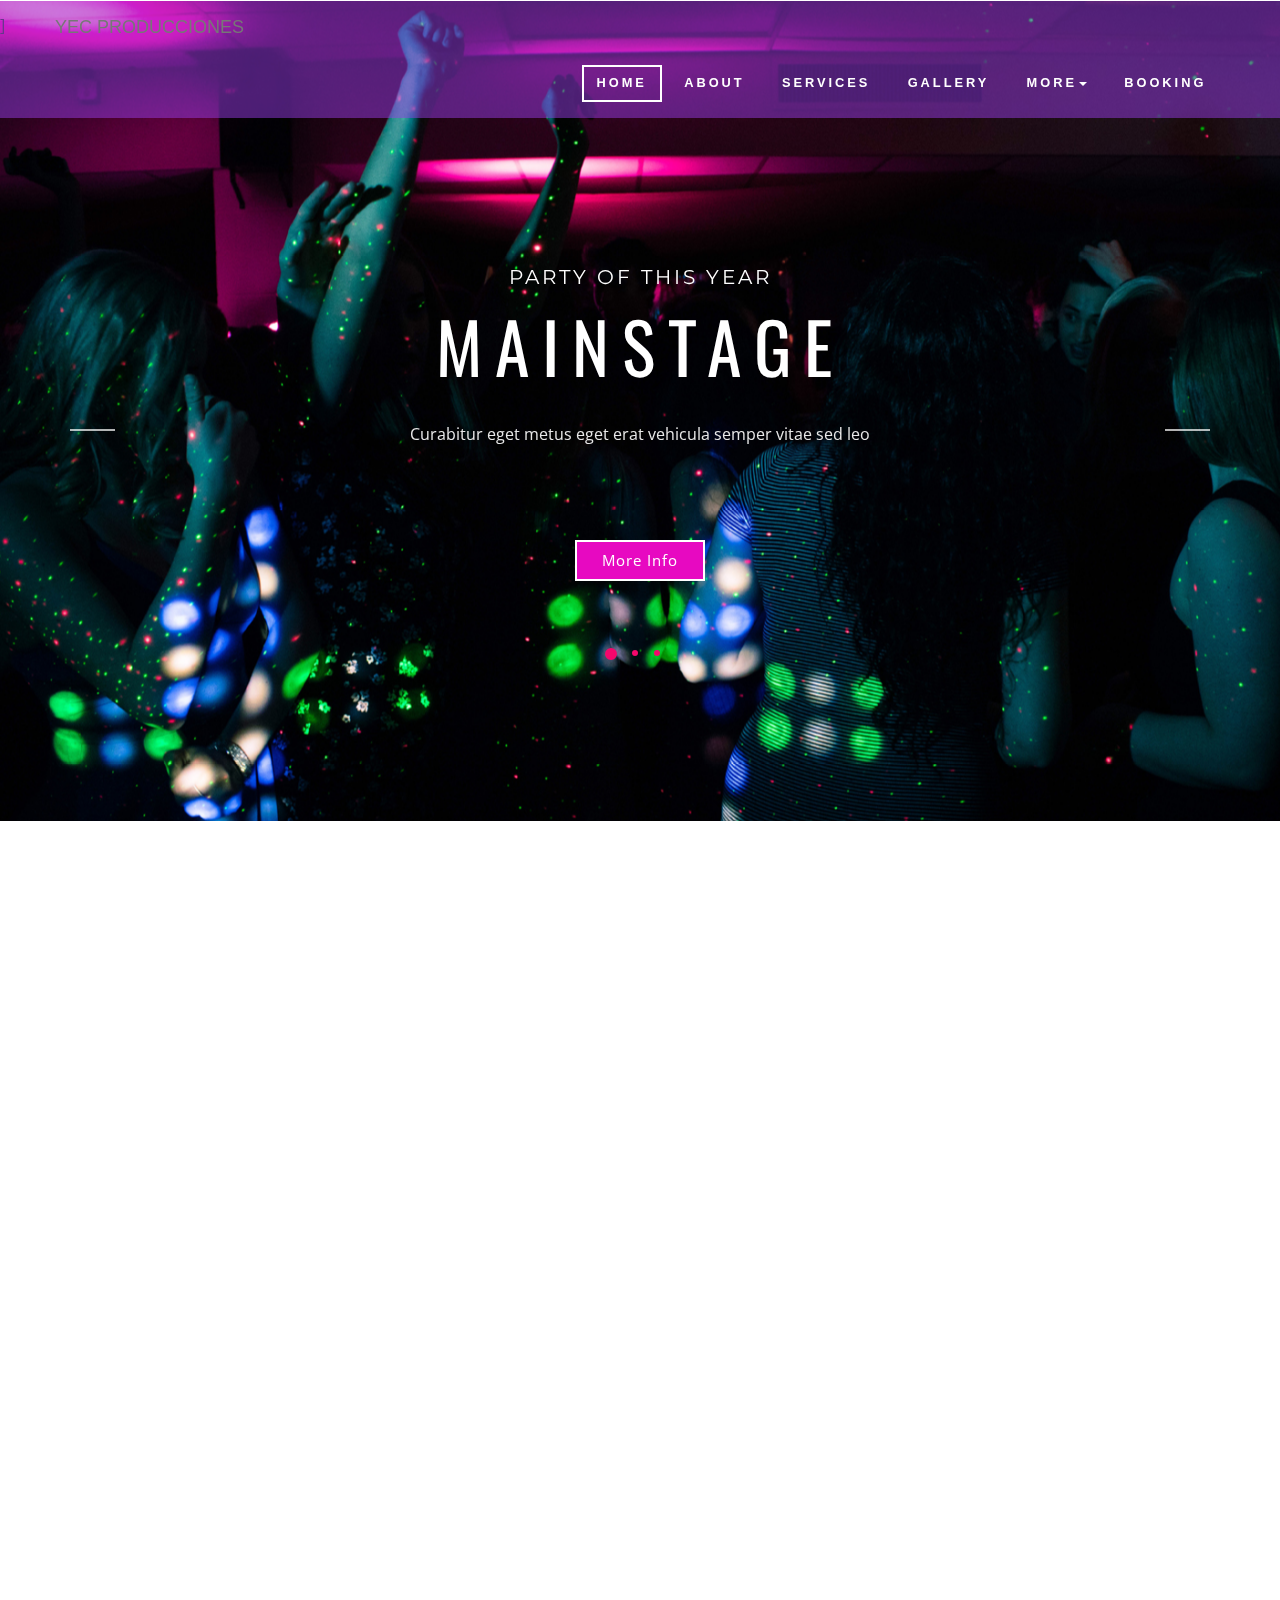
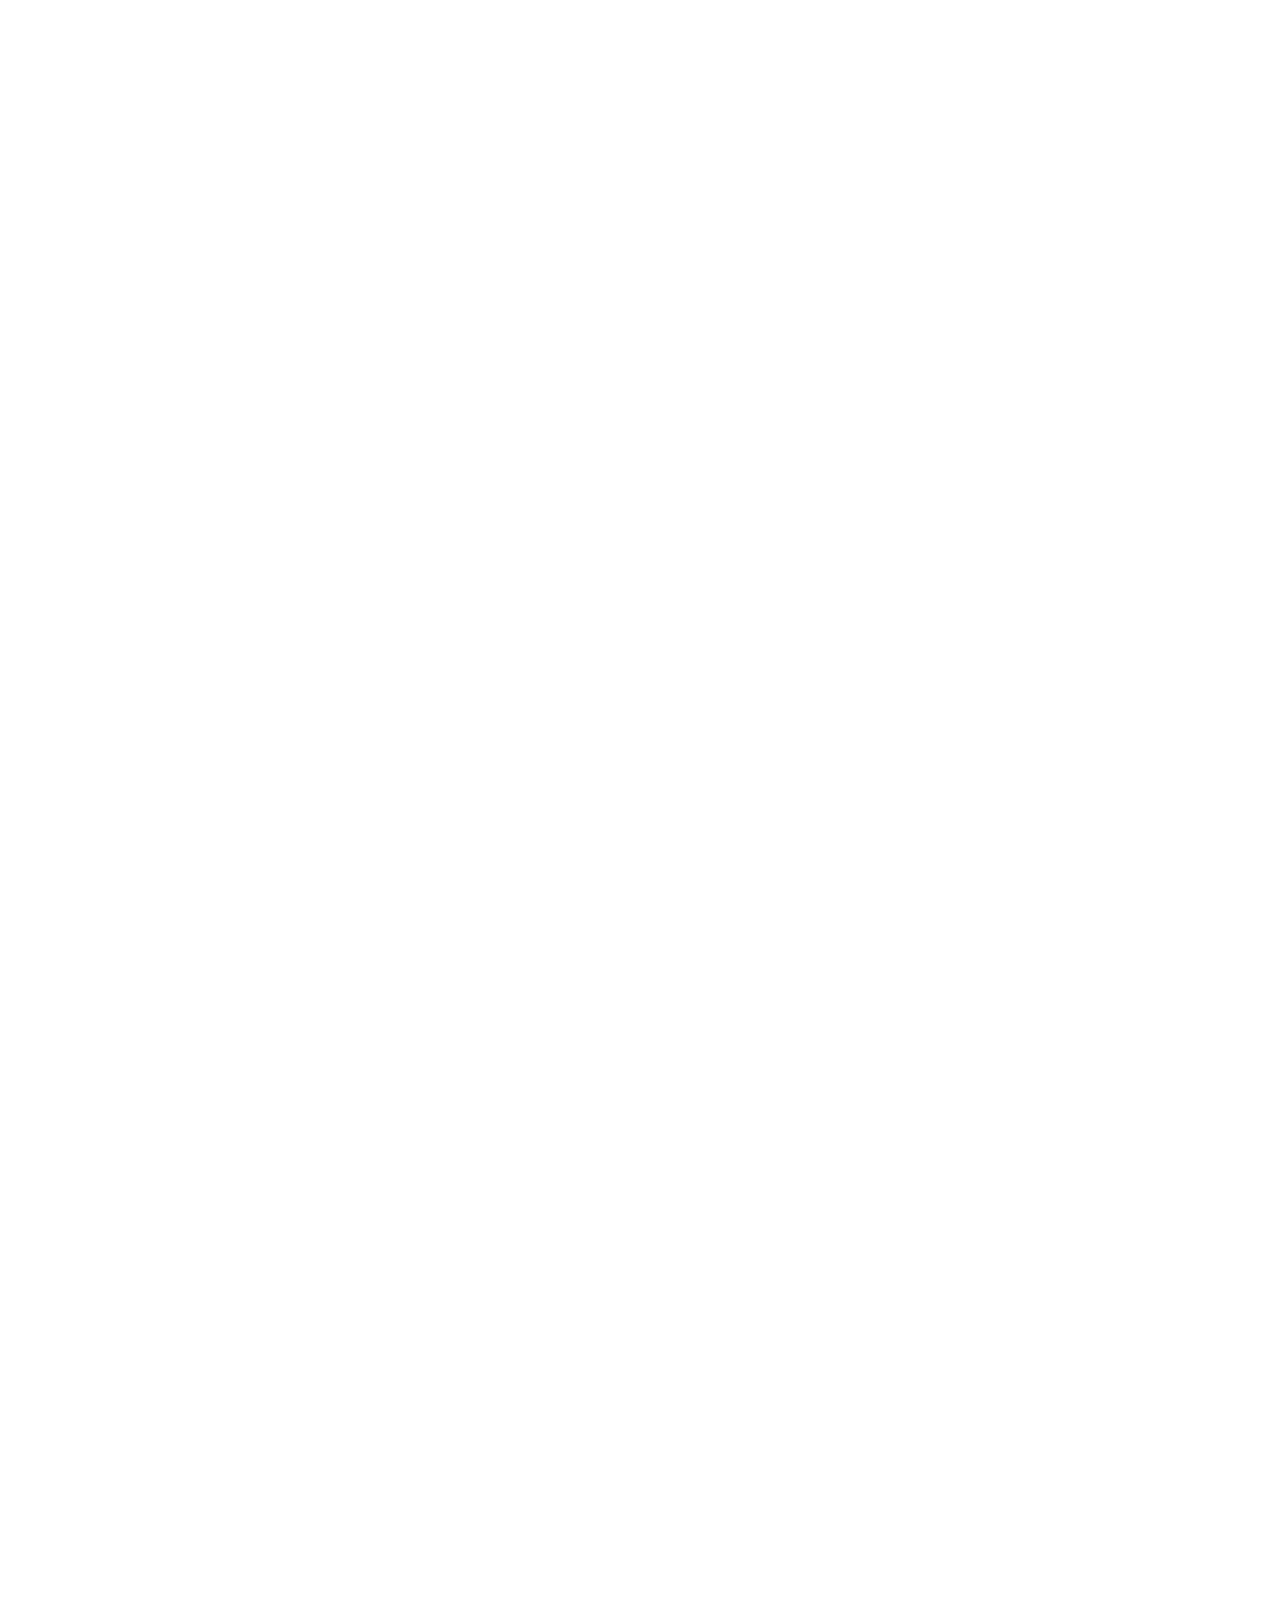
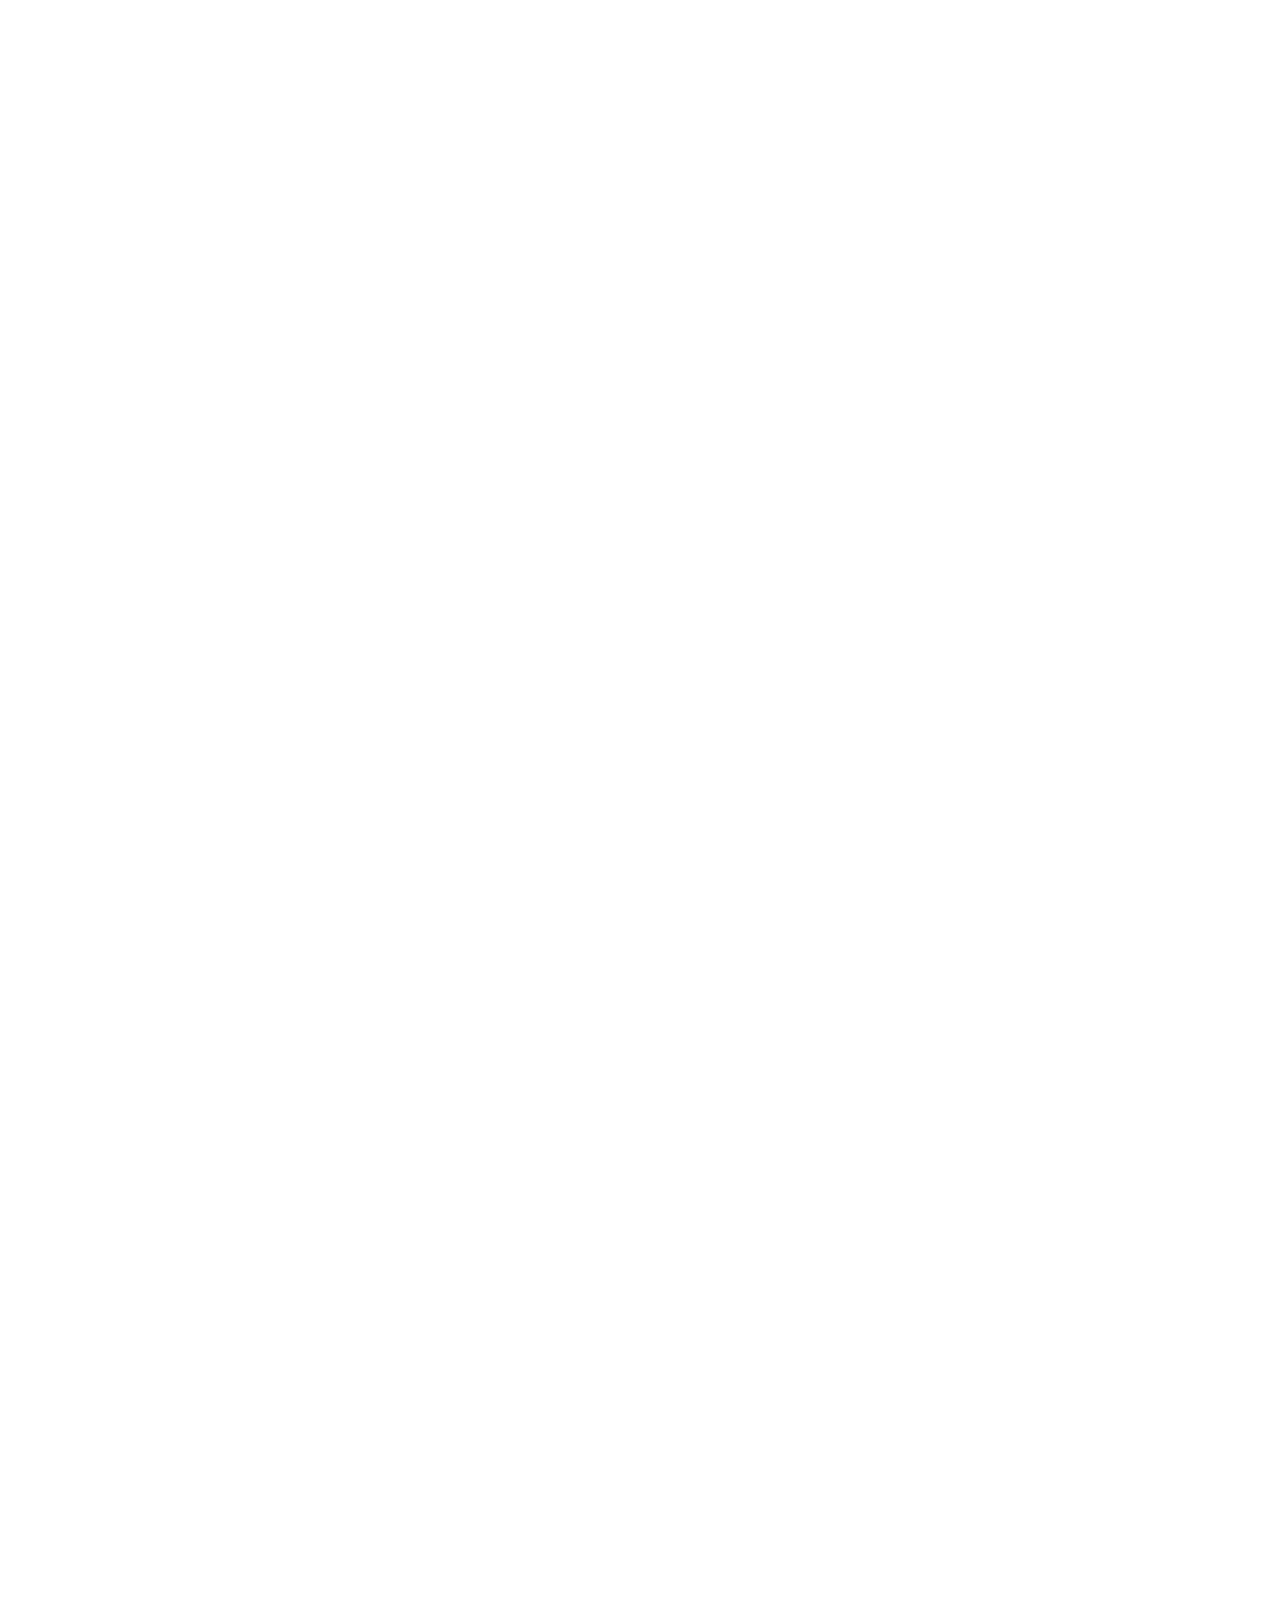
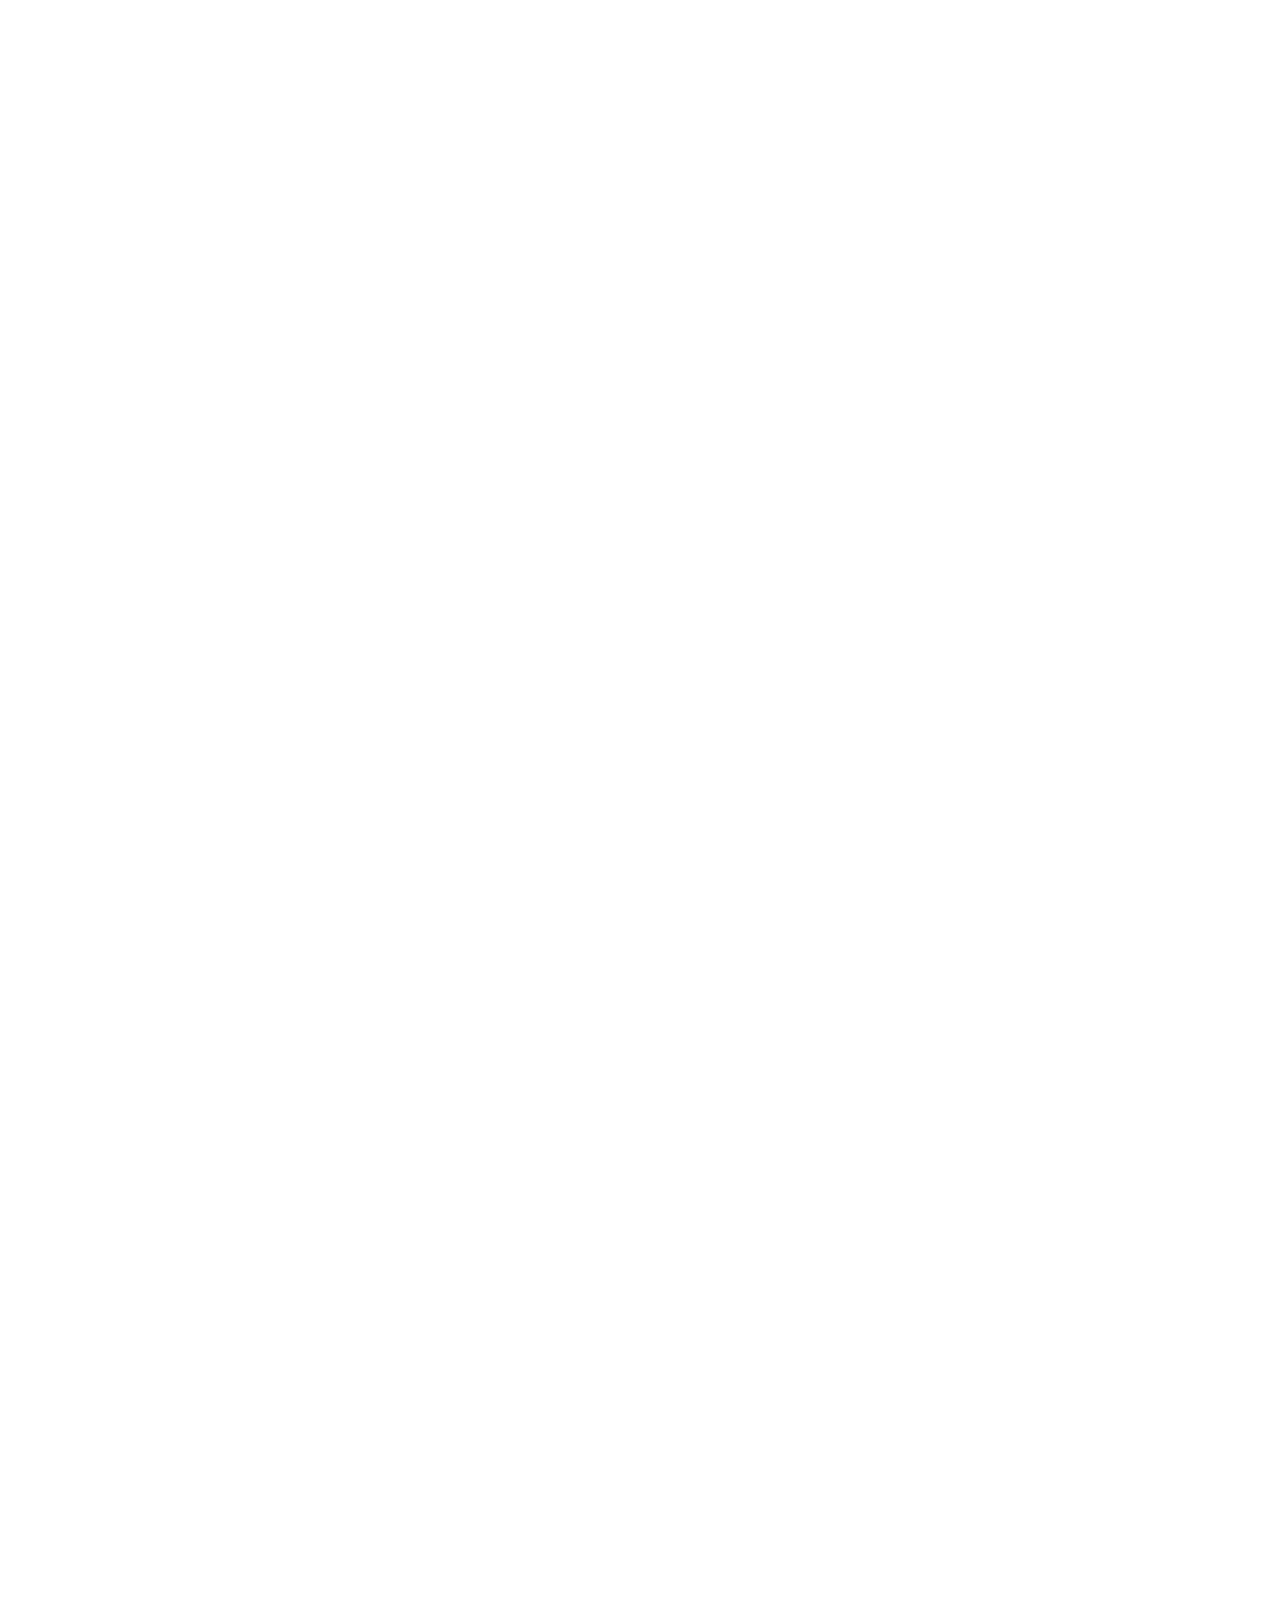
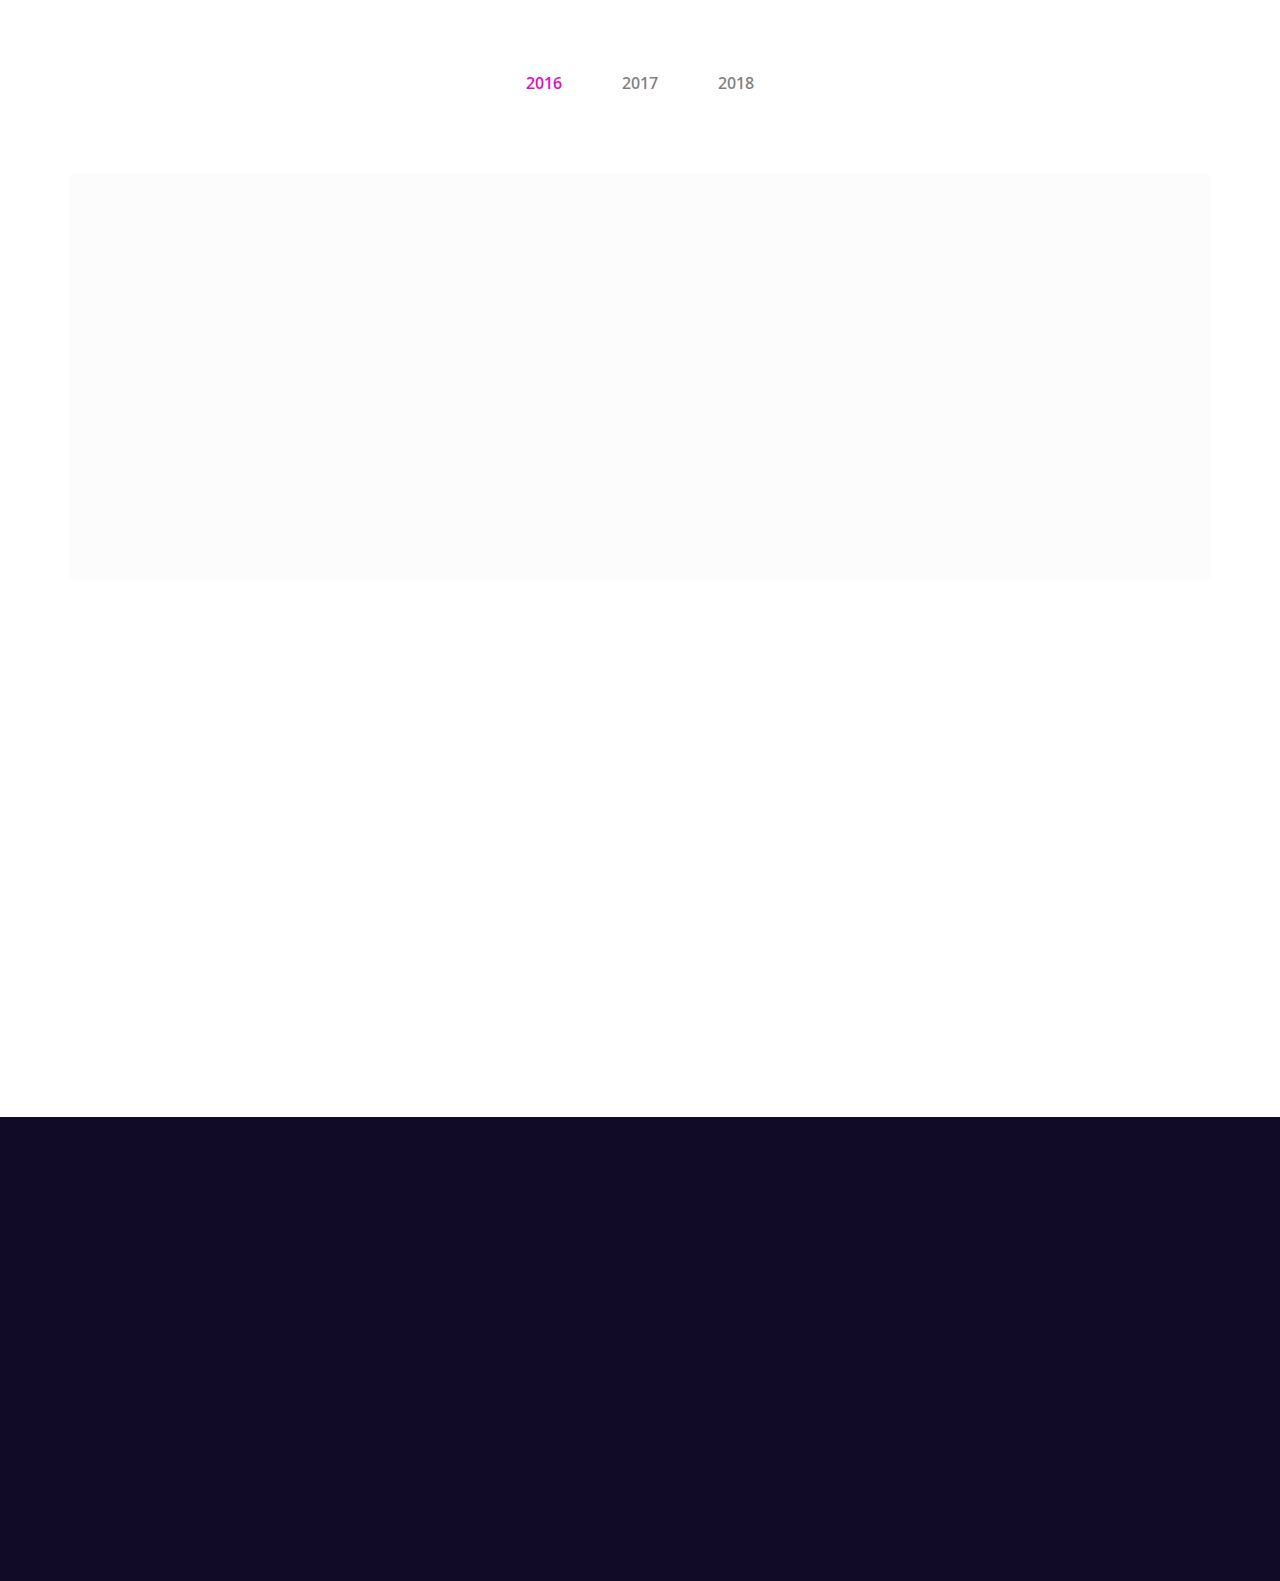
==== evenYec/web/index.html @ 40335097 "some photographies" ====
<!--A Design by W3layouts
Author: W3layout
Author URL: http://w3layouts.com
License: Creative Commons Attribution 3.0 Unported
License URL: http://creativecommons.org/licenses/by/3.0/
-->
<!DOCTYPE html>
<html lang="en">
<head>
<title>New Party Entertainment Category Bootstrap responsive Website Template | Home :: w3layouts</title>
<meta name="viewport" content="width=device-width, initial-scale=1">
<meta charset="utf-8">
<meta name="keywords" content="New Party Responsive web template, Bootstrap Web Templates, Flat Web Templates, Android Compatible web template, 
Smartphone Compatible web template, free webdesigns for Nokia, Samsung, LG, SonyEricsson, Motorola web design" />
<script type="application/x-javascript"> addEventListener("load", function() { setTimeout(hideURLbar, 0); }, false); function hideURLbar(){ window.scrollTo(0,1); } </script>
<!-- bootstrap-css -->
<link href="css/bootstrap.css" rel="stylesheet" type="text/css" media="all" />
<!--// bootstrap-css -->
<!-- css -->
<link rel="stylesheet" href="css/style.css" type="text/css" media="all" />
<link href="css/jQuery.lightninBox.css" rel="stylesheet" type="text/css" media="all" />
<link rel="stylesheet" href="css/flexslider.css" type="text/css" media="screen" property="" />
<!-- animation -->
<link href="css/aos.css" rel="stylesheet" type="text/css" media="all" /><!-- //animation effects-css-->
<!-- //animation -->
<!--// css -->
<!-- font-awesome icons -->
<link href="css/font-awesome.css" rel="stylesheet"> 
<!-- //font-awesome icons -->
<!-- font -->
<link href="//fonts.googleapis.com/css?family=Montserrat:300,400,500,600,700,800" rel="stylesheet">
<link href="//fonts.googleapis.com/css?family=Open+Sans" rel="stylesheet">
<link href="//fonts.googleapis.com/css?family=Oswald:400,500,600,700" rel="stylesheet">
<!-- //font -->
<script src="js/jquery-2.2.3.min.js"></script>
<script src="js/bootstrap.js"></script>
</head>
<body>
	<!-- w3-banner -->
    
    
    
    
    
	<div class="w3-banner jarallax">
		<div class="wthree-different-dot">
			<div class="head">]
                <nav class="navbar navbar-default navbar-fixed-top">
                    <div class="container">
                        <div class="navbar-header">
                            <button type="button" class="navbar-toggle collapsed" data-toggle="collapse" data-target="#navbar" aria-expanded="false" aria-controls="navbar">
                                <span class="sr-only">Toggle navigation</span>
                                <span class="icon-bar"></span>
                                <span class="icon-bar"></span>
                                <span class="icon-bar"></span>
                            </button>
<!--                            <h1><a href="index.html">YEC PRODUCCIONES</a></h1>-->
          <a class="navbar-brand" href="#">YEC PRODUCCIONES</a>
                        </div>
                        <div id="navbar" class="collapse navbar-collapse">
                            <ul class="nav navbar-nav navbar-right">
                                <ul class="nav navbar-nav link-effect-4">
                                    <li class="active first-list"><a href="index.html">Home</a></li>
				                    <li><a href="#about" class="scroll">About</a></li>
				                    <li><a href="#services" class="scroll">Services</a></li>
				                    <li><a href="#gallery" class="scroll">Gallery</a></li>
                                    <li><a href="#" class="dropdown-toggle" data-toggle="dropdown" role="button" aria-haspopup="true" aria-expanded="false"><span data-letters="Pages">More</span><span class="caret"></span></a>
                                        <ul class="dropdown-menu">
                                            <li><a href="#client" class="scroll">Testimonials</a></li>
                                          <li><a href="#pricing" class="scroll">Pricing</a></li>
                                          <li><a href="#team" class="scroll">Team</a></li>
                                          <li><a href="#event" class="scroll">Events</a></li>
                                        </ul>
                                    </li>
                                    <li><a href="#book" class="scroll">Booking</a></li>
                                </ul>
              
                            </ul>
                        </div><!--/.nav-collapse -->
                    </div>
                </nav>
            </div>
			<!-- banner -->
			<div class="banner">
				<div class="container">
					<div class="slider">
						
						<script src="js/responsiveslides.min.js"></script>
						<script>
								// You can also use "$(window).load(function() {"
								$(function () {
								// Slideshow 4
									$("#slider3").responsiveSlides({
										auto: true,
										pager: true,
										nav: true,
										speed: 500,
										namespace: "callbacks",
										before: function () {
											$('.events').append("<li>before event fired.</li>");
										},
										after: function () {
											$('.events').append("<li>after event fired.</li>");
										}
									 });				
								});
						</script>
						<div  id="top" class="callbacks_container-wrap">
							<ul class="rslides" id="slider3">
								<li>
									<div class="slider-info" data-aos="fade-left">
									<h6>PARTY OF THIS YEAR</h6>
										<h3>MAINSTAGE</h3>
										<p >Curabitur eget metus eget erat vehicula semper vitae sed leo</p>
										<div class="more-button">
											<a href="#" data-toggle="modal" data-target="#myModal">More Info</a>
										</div>
									</div>
								</li>
								<li>
									<div class="slider-info" data-aos="fade-left">
									<h6>PARTY OF THIS YEAR</h6>
										<h3>YO ESTUBE EN CALACALI</h3>
										<p>Un evento para todos los sentidos</p>
										<div class="more-button">
											<a href="#" data-toggle="modal" data-target="#myModal">More Info</a>
										</div>
									</div>
								</li>
								<li>
									<div class="slider-info" data-aos="fade-left">
									<h6>PARTY OF THIS YEAR</h6>
										<h3>LIVE ROOFTOP</h3>
										<p> Suspendisse bibendum dictum metus, at finibus elit dignissim nec	</p>
										<div class="more-button">
											<a href="#" data-toggle="modal" data-target="#myModal">More Info</a>
										</div>
									</div>
								</li>
							</ul>
						</div>
					</div>
				</div>
			</div>
			<!-- //banner -->
		</div>
	</div>
	<!-- //w3-banner -->
	<!-- modal -->
	<div class="modal about-modal fade" id="myModal" tabindex="-1" role="dialog">
		<div class="modal-dialog" role="document">
			<div class="modal-content">
				<div class="modal-header"> 
					<button type="button" class="close" data-dismiss="modal" aria-label="Close"><span aria-hidden="true">&times;</span></button>						
						<h4 class="modal-title">New Party</h4>
					</div> 
					<div class="modal-body">
					<div class="agileits-w3layouts-info">
						<img src="images/g1.jpg" alt="" />
						<p>Duis venenatis, turpis eu bibendum porttitor, sapien quam ultricies tellus, ac rhoncus risus odio eget nunc. Pellentesque ac fermentum diam. Integer eu facilisis nunc, a iaculis felis. Pellentesque pellentesque tempor enim, in dapibus turpis porttitor quis. Suspendisse ultrices hendrerit massa. Nam id metus id tellus ultrices ullamcorper.  Cras tempor massa luctus, varius lacus sit amet, blandit lorem. Duis auctor in tortor sed tristique. Proin sed finibus sem.</p>
					</div>
				</div>
			</div>
		</div>
	</div>
	<!-- //modal -->
	<div class="banner-bottom" id="about">
		<div class="container">
			<h3 class="heading-agileinfo" data-aos="zoom-in">Yo Estuve En Calacalí<span>Un evento para todos los sentidos</span></h3>
			<div class="w3ls_banner_bottom_grids">
				<div class="col-md-4 agileits_services_grid" data-aos="fade-right">
					<div class="w3_agile_services_grid1">
						<img src="images/g1.jpg" alt=" " class="img-responsive">
						<div class="w3_blur"></div>
					</div>
					<h3>LIVE ROOFTOP YEC2018 </h3>
					<p>Enjoy the event throughout the entire night and do not sleep till the morning easy.</p>
					
					<div class="w3layouts_more">
						<a href="#book" class="scroll">Book Now</a>
					</div>
				</div>
				<div class="col-md-4 agileits_services_grid" data-aos="fade-up">
					<div class="w3_agile_services_grid1">
						<img src="images/g2.jpg" alt=" " class="img-responsive">
						<div class="w3_blur"></div>
					</div>
					<h3>MAINSTAGE YEC2018</h3>
					<p>Enjoy the event throughout the entire night and do not sleep till the morning easy.</p>
					
					<div class="w3layouts_more">
						<a href="#book" class="scroll">Book Now</a>
					</div>
				</div>
				<div class="col-md-4 agileits_services_grid" data-aos="fade-left">
					<div class="w3_agile_services_grid1">
						<img src="images/g3.jpg" alt=" " class="img-responsive">
						<div class="w3_blur"></div>
					</div>
					<h3>LINE UP YEC2018</h3>
					<p>Enjoy the event throughout the entire night and do not sleep till the morning easy.</p>
					
					<div class="w3layouts_more">
						<a href="#book" class="scroll">Book Now</a>
					</div>
				</div>
				<div class="clearfix"> </div>
			</div>
		</div>
	</div>
<!-- services -->
<div class="services jarallax" id="services">
		<h3 class="heading-agileinfo" data-aos="zoom-in">Services<span class="thr">Events Is A Professionally Managed Event</span></h3>
	<div class="container">
		
			<div class="col-md-4 ser-1" data-aos="fade-right">
				<div class="grid1">
					
					<h4>VIP SERVICE</h4>
					<p>Lorem ipsum dolor sit amet, Sed ut perspiciatis unde omnis iste natus error sit voluptatem </p>
				</div>
			</div>
			<div class="col-md-4 ser-1" data-aos="fade-down">
				<div class="grid1">
					
					<h4>NEWYEAR PARTIES</h4>
					<p>Lorem ipsum dolor sit amet, Sed ut perspiciatis unde omnis iste natus error sit voluptatem </p>
				</div>
			</div>
			<div class="col-md-4 ser-1" data-aos="fade-left">
				<div class="grid1">
					
					<h4>HEN PARTIES</h4>
					<p>Lorem ipsum dolor sit amet, Sed ut perspiciatis unde omnis iste natus error sit voluptatem </p>
				</div>
			</div>
		
		
			<div class="col-md-4 ser-1" data-aos="fade-right">
				<div class="grid1">
					
					<h4>COMMERCIAL SHOOTS</h4>
					<p>Lorem ipsum dolor sit amet, Sed ut perspiciatis unde omnis iste natus error sit voluptatem </p>
				</div>
			</div>
			<div class="col-md-4 ser-1" data-aos="fade-up">
				<div class="grid1">
					
					<h4>BRANDED EVENTS</h4>
					<p>Lorem ipsum dolor sit amet, Sed ut perspiciatis unde omnis iste natus error sit voluptatem </p>
				</div>
			</div>
			<div class="col-md-4 ser-1" data-aos="fade-left">
				<div class="grid1">
					
					<h4>CORPORATE EVENTS</h4>
					<p>Lorem ipsum dolor sit amet, Sed ut perspiciatis unde omnis iste natus error sit voluptatem </p>
				</div>
			</div>
			<div class="clearfix"></div>
		
	</div>
</div>
<!-- //services -->
	
	<!-- Portfolio section -->
	<section class="portfolio-agileinfo" id="gallery">
		<div class="container">
			<h3 class="heading-agileinfo" data-aos="zoom-in">Gallery<span>Events Is A Professionally Managed Event</span></h3>
				<div class="gallery-grids">
					<div class="tab_img">
						<div class="col-md-3 col-sm-6 col-xs-6 portfolio-grids" data-aos="zoom-in">
							<a href="images/g1.jpg" class="b-link-stripe b-animate-go lightninBox" data-lb-group="1">
								<img src="images/g1.jpg" class="img-responsive" alt="w3ls" />
								<div class="b-wrapper">
									<i class="fa fa-search-plus" aria-hidden="true"></i>
									
								</div>
							</a>
						</div>
						<div class="col-md-3 col-sm-6 col-xs-6 portfolio-grids" data-aos="zoom-in">
							<a href="images/g3.jpg" class="b-link-stripe b-animate-go lightninBox" data-lb-group="1">
								<img src="images/g3.jpg" class="img-responsive" alt="w3ls"/>
								<div class="b-wrapper">
									<i class="fa fa-search-plus" aria-hidden="true"></i>
									
								</div>
							</a>
						</div>
						<div class="col-md-3 col-sm-6 col-xs-6 portfolio-grids" data-aos="zoom-in">
							<a href="images/g4.jpg" class="b-link-stripe b-animate-go lightninBox" data-lb-group="1">
								<img src="images/g4.jpg" class="img-responsive" alt="w3ls"/>
								<div class="b-wrapper">
									<i class="fa fa-search-plus" aria-hidden="true"></i>
									
								</div>
							</a>
						</div>
						<div class="col-md-3 col-sm-6 col-xs-6 portfolio-grids" data-aos="zoom-in">
							<a href="images/g5.jpg" class="b-link-stripe b-animate-go lightninBox" data-lb-group="1">
								<img src="images/g5.jpg" class="img-responsive" alt="w3ls"/>
								<div class="b-wrapper">
									<i class="fa fa-search-plus" aria-hidden="true"></i>
									
								</div>
							</a>
						</div>
						<div class="col-md-3 col-sm-6 col-xs-6 portfolio-grids" data-aos="zoom-in">
							<a href="images/g6.jpg" class="b-link-stripe b-animate-go lightninBox" data-lb-group="1">
								<img src="images/g6.jpg" class="img-responsive" alt="w3ls"/>
								<div class="b-wrapper">
									<i class="fa fa-search-plus" aria-hidden="true"></i>
									
								</div>
							</a>
						</div>
						<div class="col-md-3 col-sm-6 col-xs-6 portfolio-grids" data-aos="zoom-in">
							<a href="images/g7.jpg" class="b-link-stripe b-animate-go lightninBox" data-lb-group="1">
								<img src="images/g7.jpg" class="img-responsive" alt="w3ls"/>
								<div class="b-wrapper">
									<i class="fa fa-search-plus" aria-hidden="true"></i>
									
								</div>
							</a>
						</div>
						<div class="col-md-3 col-sm-6 col-xs-6 portfolio-grids" data-aos="zoom-in">
							<a href="images/g8.jpg" class="b-link-stripe b-animate-go lightninBox" data-lb-group="1">
								<img src="images/g8.jpg" class="img-responsive" alt="w3ls"/>
								<div class="b-wrapper">
									<i class="fa fa-search-plus" aria-hidden="true"></i>
									
								</div>
							</a>
						</div>
						<div class="col-md-3 col-sm-6 col-xs-6 portfolio-grids" data-aos="zoom-in">
							<a href="images/g2.jpg" class="b-link-stripe b-animate-go lightninBox" data-lb-group="1">
								<img src="images/g2.jpg" class="img-responsive" alt="w3ls"/>
								<div class="b-wrapper">
									<i class="fa fa-search-plus" aria-hidden="true"></i>
									
								</div>
							</a>
						</div>
						
						<div class="clearfix"> </div>
					</div>
				
			</div>
		</div>
</section>
<!-- /Portfolio section -->
	<!-- Clients -->
	<div class="clients-main jarallax" id="client">
		<div class="container">
			<!-- Owl-Carousel -->
			<h3 class="heading-agileinfo" data-aos="zoom-in">TESTIMONIALS<span class="thr">Events Is A Professionally Managed Event </span></h3>
			<div class="cli-ent" data-aos="fade-down">
				<section class="slider">
						<div class="flexslider">
							<ul class="slides">
								<li>
									<div class="item g1">
										<div class="agile-dish-caption">
										<img class="lazyOwl" src="images/1.png" alt="" />
											<h4>Franklin</h4>
											<span>Lorem Ipsum</span>
											
										</div>
										
										<div class="clearfix"></div>
										<p class="para-w3-agile"><span class="fa fa-quote-left" aria-hidden="true"></span>Duis nulla nulla, faucibus id diam ac, luctus sodales purus.
											Quisque nibh ipsum,Ut accumsan.</p>
									</div>
								</li>
								<li>
									<div class="item g1">
										<div class="agile-dish-caption">
										<img class="lazyOwl" src="images/3.png" alt="" />
											<h4>Anderson</h4>
											<span>Lorem Ipsum</span>
											
										</div>
										
										<div class="clearfix"></div>
										<p class="para-w3-agile"><span class="fa fa-quote-left" aria-hidden="true"></span>Duis nulla nulla, faucibus id diam ac, luctus sodales purus.
											Quisque nibh ipsum,Ut accumsan.</p>
									</div>
								</li>
								<li>
									<div class="item g1">
										<div class="agile-dish-caption">
										<img class="lazyOwl" src="images/2.png" alt="" />
											<h4>Williamson</h4>
											<span>Lorem Ipsum</span>
											
										</div>
										
										<div class="clearfix"></div>
										<p class="para-w3-agile"><span class="fa fa-quote-left" aria-hidden="true"></span>Duis nulla nulla, faucibus id diam ac, luctus sodales purus.
											Quisque nibh ipsum,Ut accumsan.</p>
									</div>
								</li>
							</ul>
						</div>
				</section>
			</div>
			<!--// Owl-Carousel -->
		</div>
	</div>
	<!--// Clients -->
	<div class="pricing" id="pricing">
		<div class="container">
			<h3 class="heading-agileinfo" data-aos="zoom-in">Pricing<span>Events Is A Professionally Managed Event</span></h3>
			<div class="w3ls_banner_bottom_grids">
				<div class="col-md-4 agileits_services_grid" data-aos="fade-right">
					<div class="w3_agile_services_grid1">
						<img src="images/g4.jpg" alt=" " class="img-responsive">
						<div class="w3_blur"></div>
					</div>
					<div class="pr-ta">
						<h3>Table deposit</h3>
						<p>Save the spot and be the first to party.</p>
						<span class="moto-color1_3"><i class="fa fa-calendar-check-o" aria-hidden="true"></i>&nbsp; December 28, 2017</span>
						<div class="tabl-erat">
							<div class="col-md-5 ratt">
								<h6>$99.55</h6>
							</div>
							<div class="col-md-7 tag">
								<a href="#book" class="scroll">Book Now</a>
							</div>
							<div class="clearfix"></div>
						</div>
					</div>
				</div>
				<div class="col-md-4 agileits_services_grid" data-aos="fade-up">
					<div class="w3_agile_services_grid1">
						<img src="images/g5.jpg" alt=" " class="img-responsive">
						<div class="w3_blur"></div>
					</div>
					<div class="pr-ta">
						<h3>Table deposit</h3>
						<p>Save the spot and be the first to party.</p>
						<span class="moto-color1_3"><i class="fa fa-calendar-check-o" aria-hidden="true"></i>&nbsp; December 28, 2017</span>
						<div class="tabl-erat">
							<div class="col-md-5 ratt">
								<h6>$99.55</h6>
							</div>
							<div class="col-md-7 tag">
								<a href="#book" class="scroll">Book Now</a>
							</div>
							<div class="clearfix"></div>
						</div>
					</div>
				</div>
				<div class="col-md-4 agileits_services_grid" data-aos="fade-left">
					<div class="w3_agile_services_grid1">
						<img src="images/g6.jpg" alt=" " class="img-responsive">
						<div class="w3_blur"></div>
					</div>
					<div class="pr-ta">
						<h3>Table deposit</h3>
						<p>Save the spot and be the first to party.</p>
						<span class="moto-color1_3"><i class="fa fa-calendar-check-o" aria-hidden="true"></i>&nbsp; December 28, 2017</span>
						<div class="tabl-erat">
							<div class="col-md-5 ratt">
								<h6>$99.55</h6>
							</div>
							<div class="col-md-7 tag">
								<a href="#book" class="scroll">Book Now</a>
							</div>
							<div class="clearfix"></div>
						</div>
					</div>
				</div>
				<div class="clearfix"> </div>
			</div>
		</div>
	</div>
<!-- register -->
	<div class="register-sec-w3l jarallax" id="book">
		<div class="container">
		<h3 class="heading-agileinfo" data-aos="zoom-in">Yo Estuve En Calacalí<span class="thr">Un evento para todos los sentidos</span></h3>
			<div class="book-appointment" data-aos="zoom-in">
				<form action="#" method="post">
					<div class="gaps">
						<p></p>
						<input type="text" name="Name" placeholder="Name" required="" />
					</div>
					<div class="gaps">
						<p></p>
						<input type="email" name="email" placeholder="Email" required="" />
					</div>
					<div class="gaps">
						<p></p>
						<input type="text" name="Phone Number" placeholder="Phone Number" required="" />
					</div>
					<div class="gaps">
						<textarea name="Message" placeholder="Message..." required=""></textarea>
					</div>
					<input type="submit" value="Book Now">
				</form>
			</div>
			
		</div>
	</div>
	<!-- //register -->
<!-- Team section -->
<section class="team" id="team">
	<div class="container">
			<h3 class="heading-agileinfo" data-aos="zoom-in">OUR DJ TEAM<span>Un evento para todos los sentidos</span></h3>
		<div class="team-grid-top">
			<div class="col-md-3 team1" data-aos="fade-right">
				<div class="inner-team1">
				<img src="images/t1.jpg" alt="" />
				<h3>Steve</h3>
				<h4>Lorem</h4>
				<p>Lorem ipsum dolor sit amet, Phasselleous carnivel dolor</p>
					<div class="team-social">
						<a href="#"><i class="fa fa-twitter"></i></a>
						<a href="#"><i class="fa fa-linkedin"></i></a>
						<a href="#"><i class="fa fa-pinterest-p"></i></a>
					</div>
				</div>
			</div>
			<div class="col-md-3 team1" data-aos="fade-down">
				<div class="inner-team1">
				<img src="images/t3.jpg" alt="" />
				<h3>Smith</h3>
				<h4>Lorem</h4>
				<p>Lorem ipsum dolor sit amet, Phasselleous carnivel dolor</p>
					<div class="team-social">
						<a href="#"><i class="fa fa-twitter"></i></a>
						<a href="#"><i class="fa fa-linkedin"></i></a>
						<a href="#"><i class="fa fa-pinterest-p"></i></a>
					</div>
				</div>
			</div>
			<div class="col-md-3 team1" data-aos="fade-up">
				<div class="inner-team1">
				<img src="images/t2.jpg" alt="" />
				<h3>Warner</h3>
				<h4>Lorem</h4>
				<p>Lorem ipsum dolor sit amet, Phasselleous carnivel dolor</p>
					<div class="team-social">
						<a href="#"><i class="fa fa-twitter"></i></a>
						<a href="#"><i class="fa fa-linkedin"></i></a>
						<a href="#"><i class="fa fa-pinterest-p"></i></a>
					</div>
				</div>
			</div>
			<div class="col-md-3 team1" data-aos="fade-left">
				<div class="inner-team1">
				<img src="images/t4.jpg" alt="" />
				<h3>Watson</h3>
				<h4>Lorem</h4>
				<p>Lorem ipsum dolor sit amet, Phasselleous carnivel dolor</p>
					<div class="team-social">
						<a href="#"><i class="fa fa-twitter"></i></a>
						<a href="#"><i class="fa fa-linkedin"></i></a>
						<a href="#"><i class="fa fa-pinterest-p"></i></a>
					</div>
				</div>
			</div>
			<div class="clearfix"></div>
		</div>
		<div class="clearfix"></div>
		
	</div>
</section>
<!-- //Team section -->
<!-- Stats -->
	<div class="stats news-w3layouts jarallax"> 
		<div class="container">    
			<div class="stats-agileinfo agileits-w3layouts">
				<div class="col-sm-3 col-xs-6 stats-grid" data-aos="fade-right">
					<div class="stats-img">
						<i class="fa fa-users" aria-hidden="true"></i>
					</div>
					<p>hours of music were played</p>
					<div class='numscroller numscroller-big-bottom' data-slno='1' data-min='0' data-max='157000' data-delay='.5' data-increment="100">157000</div>
				</div>
				<div class="col-sm-3 col-xs-6 stats-grid" data-aos="fade-up">
					<div class="stats-img w3-agileits">
						<i class="fa fa-calendar-check-o" aria-hidden="true"></i>
					</div>
					<p>parties last month</p>
					<div class='numscroller numscroller-big-bottom' data-slno='1' data-min='0' data-max='850' data-delay='8' data-increment="1">850</div>
				</div>
				<div class="col-sm-3 col-xs-6 stats-grid" data-aos="fade-down">
					<div class="stats-img w3-agileits">
						<i class="fa fa-briefcase" aria-hidden="true"></i>
					</div>	
					<p>visitors last month</p> 
					<div class='numscroller numscroller-big-bottom' data-slno='1' data-min='0' data-max='5000' data-delay='.5' data-increment="10">5000</div>
				</div>
				<div class="col-sm-3 col-xs-6 stats-grid" data-aos="fade-left">
					<div class="stats-img w3-agileits">
						<i class="fa fa-trophy" aria-hidden="true"></i>
					</div>
					<p>residents played</p>
					<div class='numscroller numscroller-big-bottom' data-slno='1' data-min='0' data-max='110' data-delay='8' data-increment="1">110</div>
				</div>
				<div class="clearfix"></div>
			</div> 
			<!-- Progressive-Effects-Animation-JavaScript -->  
			<script type="text/javascript" src="js/numscroller-1.0.js"></script>
			<!-- //Progressive-Effects-Animation-JavaScript -->
		</div>
	</div>
	<!-- //Stats -->

	 <!-- event schedule -->
                <div class="event-time " id="event">
                    <div class="container">
						<h3 class="heading-agileinfo" data-aos="zoom-in">News & Events<span>Events Is A Professionally Managed Event</span></h3>
                        <div class="testi-info">
                            <!-- Nav tabs -->
                            <ul class="nav nav-tabs" role="tablist">
                                <li role="presentation" class="active">
                                    <a href="#testi" aria-controls="testi" role="tab" data-toggle="tab">2016</a>
                                </li>
                                <li role="presentation">
                                    <a href="#profile" aria-controls="profile" role="tab" data-toggle="tab">2017</a>
                                </li>
                                <li role="presentation">
                                    <a href="#messages" aria-controls="messages" role="tab" data-toggle="tab">2018</a>
                                </li>
                            </ul>
                            <!-- Tab panes -->
                            <div class="tab-content">
                                <div role="tabpanel" class="tab-pane active" id="testi">
                                    <div class="eventmain-info">
                                        <div class="event-subinfo">
                                            <div class="col-md-6  w3-latest-grid">
                                                <div class="col-md-6 col-xs-6 event-right eventtxt-right" data-aos="fade-down">
                                                   <img src="images/g7.jpg" class="img-responsive" alt="">
                                                </div>
                                                <div class="col-md-6 col-xs-6 event-left" data-aos="fade-right">
                                                    <h5>31 Dec,2016.</h5>

                                                    <p>Lorem ipsum dolor sit amet, consectetur adipisicing elit
                                                       </p>
                                                    <h6>
                                                        <span class="icon-event" aria-hidden="true">venue:</span> Madison Avenue</h6>
                                                    <a href="#" data-toggle="modal" data-target="#myModal">view details</a>
                                                </div>
                                                <div class="clearfix"> </div>
                                            </div>
                                            <div class="col-md-6 w3-latest-grid">
                                                <div class="col-md-6 col-xs-6 event-right" data-aos="fade-up">
                                                    <img src="images/g1.jpg" class="img-responsive" alt="">
                                                </div>
                                                <div class="col-md-6 col-xs-6 event-left in-news" data-aos="fade-right">
                                                     <h5>31 Dec,2016.</h5>

                                                    <p>Lorem ipsum dolor sit amet, consectetur adipisicing elit
                                                       </p>
                                                    <h6>
                                                        <span class="icon-event" aria-hidden="true">venue:</span> Madison Avenue</h6>
                                                    <a href="#" data-toggle="modal" data-target="#myModal">view details</a>
                                                </div>
                                                <div class="clearfix"> </div>
                                            </div>
                                            <div class="clearfix"> </div>
                                        </div>
                                        <div class="event-subinfo">
                                            <div class="col-md-6 w3-latest-grid">
                                                <div class="col-md-6 col-xs-6 event-right  eventtxt-right" data-aos="fade-down">
                                                   <img src="images/g3.jpg" class="img-responsive" alt="">
                                                </div>
                                                <div class="col-md-6 col-xs-6 event-left" data-aos="fade-left">
                                                    <h5>31 Dec,2016.</h5>

                                                   <p>Lorem ipsum dolor sit amet, consectetur adipisicing elit
                                                       </p>
                                                    <h6>
                                                        <span class="icon-event" aria-hidden="true">venue:</span> Madison Avenue</h6>
                                                    <a href="#" data-toggle="modal" data-target="#myModal">view details</a>
                                                </div>
                                                <div class="clearfix"> </div>
                                            </div>
                                            <div class="col-md-6 w3-latest-grid">
                                                <div class="col-md-6 col-xs-6 event-right" data-aos="fade-up">
                                                  <img src="images/g5.jpg" class="img-responsive" alt="">
                                                </div>
                                                <div class="col-md-6 col-xs-6 event-left in-news" data-aos="fade-right">
                                                     <h5>31 Dec,2016.</h5>

                                                    <p>Lorem ipsum dolor sit amet, consectetur adipisicing elit
                                                       </p>
                                                    <h6>
                                                        <span class="icon-event" aria-hidden="true">venue:</span> Madison Avenue</h6>
                                                    <a href="#" data-toggle="modal" data-target="#myModal">view details</a>
                                                </div>
                                                <div class="clearfix"> </div>
                                            </div>
                                            <div class="clearfix"> </div>
                                        </div>
                                    </div>
                                </div>
                                <div role="tabpanel" class="tab-pane" id="profile">
                                    <div class="eventmain-info">
                                        <div class="event-subinfo">
                                            <div class="col-md-6 w3-latest-grid">
                                                <div class="col-md-6 col-xs-6 event-right eventtxt-right">
                                                   <img src="images/g8.jpg" class="img-responsive" alt="">
                                                </div>
                                                <div class="col-md-6 col-xs-6 event-left">
                                                    <h5>31 Dec,2017.</h5>

                                                    <p>Lorem ipsum dolor sit amet, consectetur adipisicing elit
                                                       </p>
                                                    <h6>
                                                        <span class="icon-event" aria-hidden="true">venue:</span> Madison Avenue</h6>
                                                    <a href="#" data-toggle="modal" data-target="#myModal">view details</a>
                                                </div>
                                                <div class="clearfix"> </div>
                                            </div>
                                            <div class="col-md-6 w3-latest-grid">
                                                <div class="col-md-6 col-xs-6 event-right">
                                                    <img src="images/g7.jpg" class="img-responsive" alt="">
                                                </div>
                                                <div class="col-md-6 col-xs-6 event-left in-news">
                                                    <h5>31 Dec,2017.</h5>

                                                   <p>Lorem ipsum dolor sit amet, consectetur adipisicing elit
                                                       </p>
                                                    <h6>
                                                        <span class="icon-event" aria-hidden="true">venue:</span> Madison Avenue</h6>
                                                    <a href="#" data-toggle="modal" data-target="#myModal">view details</a>
                                                </div>
                                                <div class="clearfix"> </div>
                                            </div>
                                            <div class="clearfix"> </div>
                                        </div>
                                        <div class="event-subinfo">
                                            <div class="col-md-6 w3-latest-grid">
                                                <div class="col-md-6 col-xs-6 event-right  eventtxt-right">
                                                    <img src="images/g6.jpg" class="img-responsive" alt="">
                                                </div>
                                                <div class="col-md-6 col-xs-6 event-left">
                                                    <h5>31 Dec,2017.</h5>

                                                   <p>Lorem ipsum dolor sit amet, consectetur adipisicing elit
                                                       </p>
                                                    <h6>
                                                        <span class="icon-event" aria-hidden="true">venue:</span> Madison Avenue</h6>
                                                    <a href="#" data-toggle="modal" data-target="#myModal">view details</a>
                                                </div>
                                                <div class="clearfix"> </div>
                                            </div>
                                            <div class="col-md-6 w3-latest-grid">
                                                <div class="col-md-6 col-xs-6 event-right">
                                                   <img src="images/g5.jpg" class="img-responsive" alt="">
                                                </div>
                                                <div class="col-md-6 col-xs-6 event-left in-news">
                                                    <h5>31 Dec,2017.</h5>

                                                    <p>Lorem ipsum dolor sit amet, consectetur adipisicing elit
                                                       </p>
                                                    <h6>
                                                        <span class="icon-event" aria-hidden="true">venue:</span> Madison Avenue</h6>
                                                    <a href="#" data-toggle="modal" data-target="#myModal">view details</a>
                                                </div>
                                                <div class="clearfix"> </div>
                                            </div>
                                            <div class="clearfix"> </div>
                                        </div>
                                    </div>
                                </div>
                                <div role="tabpanel" class="tab-pane" id="messages">
                                    <div class="eventmain-info">
                                        <div class="event-subinfo">
                                            <div class="col-md-6 w3-latest-grid">
                                                <div class="col-md-6 col-xs-6 event-right eventtxt-right">
                                                    <img src="images/g4.jpg" class="img-responsive" alt="">
                                                </div>
                                                <div class="col-md-6 col-xs-6 event-left">
                                                    <h5>31 Dec,2018.</h5>

                                                    <p>Lorem ipsum dolor sit amet, consectetur adipisicing elit
                                                       </p>
                                                    <h6>
                                                        <span class="icon-event" aria-hidden="true">venue:</span>Madison Avenue</h6>
                                                    <a href="#" data-toggle="modal" data-target="#myModal">view details</a>
                                                </div>
                                                <div class="clearfix"> </div>
                                            </div>
                                            <div class="col-md-6 w3-latest-grid">
                                                <div class="col-md-6 col-xs-6 event-right">
                                                    <img src="images/g3.jpg" class="img-responsive" alt="">
                                                </div>
                                                <div class="col-md-6 col-xs-6 event-left in-news">
                                                    <h5>31 Dec,2018.</h5>

                                                   <p>Lorem ipsum dolor sit amet, consectetur adipisicing elit
                                                       </p>
                                                    <h6>
                                                        <span class="icon-event" aria-hidden="true">venue:</span>Madison Avenue</h6>
                                                    <a href="#" data-toggle="modal" data-target="#myModal">view details</a>
                                                </div>
                                                <div class="clearfix"> </div>
                                            </div>
                                            <div class="clearfix"> </div>
                                        </div>
                                        <div class="event-subinfo">
                                            <div class="col-md-6 w3-latest-grid">
                                                <div class="col-md-6 col-xs-6 event-right  eventtxt-right">
                                                   <img src="images/g2.jpg" class="img-responsive" alt="">
                                                </div>
                                                <div class="col-md-6 col-xs-6 event-left">
                                                    <h5>31 Dec,2018.</h5>

                                                   <p>Lorem ipsum dolor sit amet, consectetur adipisicing elit
                                                       </p>
                                                    <h6>
                                                        <span class="icon-event" aria-hidden="true">venue:</span>Madison Avenue</h6>
                                                    <a href="#" data-toggle="modal" data-target="#myModal">view details</a>
                                                </div>
                                                <div class="clearfix"> </div>
                                            </div>
                                            <div class="col-md-6 w3-latest-grid">
                                                <div class="col-md-6 col-xs-6 event-right">
                                                   <img src="images/g1.jpg" class="img-responsive" alt="">
                                                </div>
                                                <div class="col-md-6 col-xs-6 event-left in-news">
                                                    <h5>31 Dec,2018.</h5>

                                                    <p>Lorem ipsum dolor sit amet, consectetur adipisicing elit
                                                       </p>
                                                    <h6>
                                                        <span class="icon-event" aria-hidden="true">venue:</span>Madison Avenue</h6>
                                                    <a href="#" data-toggle="modal" data-target="#myModal">view details</a>
                                                </div>
                                                <div class="clearfix"> </div>
                                            </div>
                                            <div class="clearfix"> </div>
                                        </div>
                                    </div>
                                </div>
                            </div>
                        </div>
                    </div>
                </div>
     
    <!-- //event schedule -->

<!-- map -->
	<div class="frame">
<!--		<iframe src="https://www.google.com/maps/embed?pb=!1m18!1m12!1m3!1d690415.8595893653!2d-74.7110867032345!3d40.6473139136453!2m3!1f0!2f0!3f0!3m2!1i1024!2i768!4f13.1!3m3!1m2!1s0x89c25896356b49af%3A0xf92eb4d6b65851e5!2sMadison+Ave%2C+New+York%2C+NY%2C+USA!5e0!3m2!1sen!2sin!4v1513403926503"  frameborder="0" style="border:0" allowfullscreen></iframe>-->
<!--        <iframe src="https://www.google.com/maps/embed?pb=!1m14!1m12!1m3!1d997.4545799800092!2d-78.51436248675947!3d-0.0008344282986255311!2m3!1f0!2f0!3f0!3m2!1i1024!2i768!4f13.1!5e0!3m2!1ses!2sec!4v1528690334802" width="600" height="450" frameborder="0" style="border:0" allowfullscreen></iframe>-->
        <iframe src="https://her.is/2LHVjaz" width="600" height="450" frameborder="0" style="border:0" allowfullscreen></iframe>
	</div>
<!-- //map -->
	<!-- footer -->
	<div class="footer">
	<div class="container">
		<div class="f-bg-w3l">
		<div class="col-md-4 w3layouts_footer_grid" data-aos="fade-right">
					<h2>Contact Information</h2>
					    <ul class="con_inner_text">
							<li><span class="fa fa-map-marker" aria-hidden="true"></span>Guayaquil y Simon Bolivar, <label> Calacalí, Ecuador</label></li>
							<li><span class="fa fa-envelope-o" aria-hidden="true"></span> <a href="mailto:info@example.com">info@example.com</a></li>
							<li><span class="fa fa-phone" aria-hidden="true"></span> +593 99 640 4851</li>
						</ul>

					<ul class="social_agileinfo">
						<li><a href="https://www.facebook.com/yoestuveencali/" class="w3_facebook" target="_blank"><i class="fa fa-facebook"></i></a></li>
						<li><a href="#" class="w3_twitter" target="_blank"><i class="fa fa-twitter"></i></a></li>
						<li><a href="https://www.instagram.com/yoestuveencalacali/" class="w3_instagram" target="_blank"><i class="fa fa-instagram"></i></a></li>
						<li><a href="#" class="w3_google" target="_blank"><i class="fa fa-google-plus"></i></a></li>
					</ul>
				</div>
				<div class="col-md-4 w3layouts_footer_grid" data-aos="fade-down">
					<h2>Subscribe Newsletter</h2>
					<p>By subscribing to our mailing list you will always get latest news from us.</p>
					<form action="#" method="post">
						<input type="email" name="Email" placeholder="Enter your email..." required="">
						<button class="btn1"><i class="fa fa-envelope-o" aria-hidden="true"></i></button>
						<div class="clearfix"> </div>
					</form>
				</div>
				<div class="col-md-4 w3layouts_footer_grid" data-aos="fade-left">
					<h3>Recent Events</h3>
					  <ul class="con_inner_text midimg">
						<li><a href="#" data-toggle="modal" data-target="#myModal"><img src="images/banner1.jpg" alt="" class="img-responsive" /></a></li>
					    <li><a href="#" data-toggle="modal" data-target="#myModal"><img src="images/party3.png" alt="" class="img-responsive" /></a></li>
						<li><a href="#" data-toggle="modal" data-target="#myModal"><img src="images/manilla.jpg" alt="" class="img-responsive" /></a></li>
						<li><a href="#" data-toggle="modal" data-target="#myModal"><img src="images/party4.jpg" alt="" class="img-responsive" /></a></li>
						<li><a href="#" data-toggle="modal" data-target="#myModal"><img src="images/party5.jpg" alt="" class="img-responsive" /></a></li>
					    <li><a href="#" data-toggle="modal" data-target="#myModal"><img src="images/g7.jpg" alt="" class="img-responsive" /></a></li>
						 <li><a href="#" data-toggle="modal" data-target="#myModal"><img src="images/g8.jpg" alt="" class="img-responsive" /></a></li>
						<li><a href="#" data-toggle="modal" data-target="#myModal"><img src="images/g1.jpg" alt="" class="img-responsive" /></a></li>
				     </ul>
					
				</div>
				<div class="clearfix"> </div>
			</div>
			</div>
			<p class="copyright" data-aos="zoom-in">© 2017 New Party. All Rights Reserved | Design by <a href=" target="_blank">Cgv Solusiones</a></p>
	</div>
	<!-- //footer -->

<!-- js for portfolio lightbox -->
<script src="js/jQuery.lightninBox.js"></script>
<script type="text/javascript">
	$(".lightninBox").lightninBox();
</script>
<!-- /js for portfolio lightbox -->
<!-- flexSlider -->
				<script defer src="js/jquery.flexslider.js"></script>
				<script type="text/javascript">
					$(window).load(function(){
					  $('.flexslider').flexslider({
						animation: "slide",
						start: function(slider){
						  $('body').removeClass('loading');
						}
					  });
					});
				</script>
<!-- //flexSlider -->

<script type="text/javascript" src="js/move-top.js"></script>
	<script type="text/javascript" src="js/easing.js"></script>

	<script src="js/jarallax.js"></script>
	<script src="js/SmoothScroll.min.js"></script>
	<script type="text/javascript">
		/* init Jarallax */
		$('.jarallax').jarallax({
			speed: 0.5,
			imgWidth: 1366,
			imgHeight: 768
		})
	</script><!-- here stars scrolling icon -->
	<script type="text/javascript">
		$(document).ready(function() {
			/*
				var defaults = {
				containerID: 'toTop', // fading element id
				containerHoverID: 'toTopHover', // fading element hover id
				scrollSpeed: 1200,
				easingType: 'linear' 
				};
			*/
								
			$().UItoTop({ easingType: 'easeOutQuart' });
								
			});
	</script>
	<!-- //here ends scrolling icon -->
<!-- scrolling script -->
<script type="text/javascript">
	jQuery(document).ready(function($) {
		$(".scroll").click(function(event){		
			event.preventDefault();
			$('html,body').animate({scrollTop:$(this.hash).offset().top},1000);
		});
	});
</script> 
<!-- //scrolling script -->
<!-- animation effects-js files-->
	<script src="js/aos.js"></script><!-- //animation effects-js-->
	<script src="js/aos1.js"></script><!-- //animation effects-js-->
<!-- animation effects-js files-->

</body>	
</html>
---- evenYec/web/css/style.css ----
/*--A Design by W3layouts 
Author: W3layout
Author URL: http://w3layouts.com
License: Creative Commons Attribution 3.0 Unported
License URL: http://creativecommons.org/licenses/by/3.0/
--*/
body a {
  transition: 0.5s all;
  -webkit-transition: 0.5s all;
  -o-transition: 0.5s all;
  -moz-transition: 0.5s all;
  -ms-transition: 0.5s all;
}
html, body{
    font-size: 100%;
	font-family: 'Open Sans', sans-serif;
}

h1,
h2,
h3,
h4,
h5,
h6 {
	margin: 0;
	font-family: 'Montserrat', sans-serif;
}
p {
	margin: 0;
}

ul {
	margin: 0;
	padding: 0;
}

.wrapper {
    margin: 0 auto;
    width: 90%;
}

header {
    width: 100%;
    max-width: 100%;
    position: fixed;
    z-index: 100%;
/*    background: rgba(50,50,50,.95);*/
    background: rgba(0,0,0,0.5);
/*    background: transparent;*/
    box-shadow: 30px 10px 20px rgba(0,0,0,0.5);;
}

nav {
    margin-top: 3px
    -webkit-border-radius: 5px;
    -moz-border-radius: 5px;
    border-radius: 5px;
    
}

nav a {
    font: 1.2em/1em sans-serif;
    display: inline-block;
    padding: 10px 15px;
    text-decoration: solid;
    color: white;
}


label {
	margin: 0;
}
body{
	background:#FFFFFF;
}
/*-- banner --*/
.w3-banner{
	background: url(../images/banner.jpg) no-repeat 0px 0px;
/*    background: url(../images/banner3.png) no-repeat 0px 0px;*/
    background-size: cover; 
	-webkit-background-size: cover; 
    -moz-background-size: cover; 
    -o-background-size: cover; 
    -ms-background-size: cover; 
}
.jarallax {
    position: relative;
    background-size: cover;
    background-repeat: no-repeat;
    background-position: 50% 50%;
}
.w3layouts-header-top {
    padding: 1em 0em;
    background: rgba(255, 255, 255, 0.25);
}
.w3-header-top-left{
    float: left;
    width: 15%;
}
.w3-header-top-left p,.w3-header-top-right-text p{
	color:#FFFFFF;
	font-size:.9em;
	margin:0;
}
.w3-header-top-right{
    float: right;
}
.agileinfo-social-grids {
    float: left;
}
/*-- social-icons --*/
.agileinfo-social-grids{
    margin-left: 0;
}
.agileinfo-social-grids ul{
	padding:0;
	margin:0;
}
.agileinfo-social-grids ul li{
    display: inline-block;
}
.agileinfo-social-grids ul li a {
	color: #FFFFFF;
    text-align: center;
}
.agileinfo-social-grids ul li a i.fa{
    transition: 0.5s all;
    -webkit-transition: 0.5s all;
    -moz-transition: 0.5s all;
    -o-transition: 0.5s all;
    -ms-transition: 0.5s all;
}
.agileinfo-social-grids ul li a i.fa.fa-facebook:hover {
    color: #3b5998;
}
.agileinfo-social-grids ul li a i.fa.fa-twitter{
	margin:0 1em;
}
.agileinfo-social-grids ul li a i.fa.fa-twitter:hover{
	color: #55acee;
}
.agileinfo-social-grids ul li a i.fa.fa-rss{
	margin:0 1em 0 0;
}
.agileinfo-social-grids ul li a i.fa.fa-rss:hover{
	color: #f26522;
}
.agileinfo-social-grids ul li a i.fa.fa-vk:hover{
	color: #45668e;
}
.agileinfo-dot,.agile-dot {
	background: url(../images/dott.png)repeat 0px 0px;
    background-size: 3px;
    -webkit-background-size: 3px;
    -moz-background-size: 3px;
    -o-background-size: 3px;
    -ms-background-size: 3px;
}
.logo h1{
    margin: .2em 0 0 0;
}
.logo h1 a{
    text-decoration: none;
    color: #ffffff;
    font-size: 1.5em;
    font-weight: 400;
}
.logo h1 a span{
    font-size: 1.5em;
    color: #FF5722;
    font-weight: 600;
}
.navbar-brand {
   height: auto; 
    padding: 0; 
    font-size: 18px; 
    line-height: 20px;
}
.navbar-nav {
    float: right;
    margin-top: 1.5em;
}
.navbar-default {
    border: none;
    background: none;
    min-height: auto;
    margin-bottom: 0;
}
div#bs-example-navbar-collapse-1 {
    padding: 0;
}
.navbar-nav li.first-list:after,ul.dropdown-menu li:after{
    background: none !important;
	width: 0px !important;
}
ul.nav.navbar-nav li a {
	font-size: .8em;
    color: #FFFFFF;
    margin: 0 0.3em;
    padding: .5em 1em;
    font-weight: 600;
    text-transform: uppercase;
    letter-spacing: 3px;
    border: solid 2px rgba(255, 255, 255, 0);
}
ul.nav.navbar-nav li a:hover{
    color: #FFFFFF !important;
    border: solid 2px #FFFFFF;
}
ul.nav.navbar-nav li a:focus{
	outline:none;
	border: solid 2px rgba(255, 255, 255, 0)
}
.nav > li > a:hover, .nav > li > a:focus {
    text-decoration: none;
    background:none !important;
}
.navbar-default .navbar-nav > li > a:hover, .navbar-default .navbar-nav > li > a:focus {
    color: #fff;
}
ul.nav.navbar-nav li.active a {
    color: #FFFFFF;
    background: none;
    border: solid 2px #FFFFFF;
}
.navbar-default .navbar-nav > .active > a, .navbar-default .navbar-nav > .active > a:hover, .navbar-default .navbar-nav > .active > a:focus {
    color: #fff;
    background:none;
}
.nav .open > a, .nav .open > a:hover, .nav .open > a:focus {
    background: none!important;
}
.top-nav .open > .dropdown-menu {
    display: block;
    background: rgba(0, 0, 0, 0.69);
    margin-top: 2em;
    left: -73%;
}
.top-nav .open > .dropdown-menu li {
    margin: 0;
	display: block;
	overflow:hidden;
}
.navbar-top .open > .dropdown-menu li a {
    display: block;
    color: #fff;
    font-size: 1em;
    padding: 0.5em 1em;
    text-align: center;
	border: solid 2px rgba(255, 255, 255, 0);
}
.navbar-top .nav .open > a, .nav .open > a:hover, .nav .open > a:focus {
    color: #ffffff;
    border: none;
    background: none;
	    border: solid 2px #FFFFFF;
}
.navbar-top .dropdown-menu > li > a:hover, .dropdown-menu > li > a:focus {
    color: #FF5722;
    text-decoration: none;
    background-color: transparent;
	    border: solid 2px #FFFFFF;
}
ul.dropdown-menu {
    background: rgba(0, 5, 13, 0.74) !important;
}
/*-- banner --*/
.slider {
	position: relative;
}
.w3ls-icon{
	text-align:center;
}
.w3ls-icon i.fa{
	color:#FFF;
	font-size:2em;
}
.border{
    height: 2px;
    background: #FFF;
    width: 4%;
    margin: 22px auto 0;
}
.slider-info {
    text-align: center;
    padding: 14em 0;
}
.head {
    padding-top: 14px;
}
.slider-info h3{
        font-weight: 400;
    font-style: normal;
    font-family: 'Oswald', sans-serif;
    color: #ffffff;
	text-transform:uppercase;
    font-size: 70px;
    line-height: 1.5;
    letter-spacing: 13px;
	margin:0 0 25px 0;
}
.slider-info h6 {
   color: #ffffff;
    font-size: 20px;
    line-height: 1.6;
    letter-spacing: 3px;
	font-weight:400;
    color: #fff;
}
.slider-info p{
    color: #E8E8E8;
    font-size: 1em;
    margin: 0em 0 0 0;
}
.more-button a{
    border: solid 2px #FFF;
    color: #FFF;
    font-size: 1em;
    padding: .5em 2em;
    text-decoration: none;
    letter-spacing: 1px;
}
.more-button {
    margin: 4em 0 1em 0;
}	
.more-button a:hover{
    background: #e709c1;
	border: solid 2px #e709c1;
}
/*------------------ Slider Part starts Here----------*/
#slider2,
#slider3 {
  box-shadow: none;
  -moz-box-shadow: none;
  -webkit-box-shadow: none;
  margin: 0 auto;
}
.rslides_tabs {
  list-style: none;
  padding: 0;
  background: rgba(0,0,0,.25);
  box-shadow: 0 0 1px rgba(255,255,255,.3), inset 0 0 5px rgba(0,0,0,1.0);
  -moz-box-shadow: 0 0 1px rgba(255,255,255,.3), inset 0 0 5px rgba(0,0,0,1.0);
  -webkit-box-shadow: 0 0 1px rgba(255,255,255,.3), inset 0 0 5px rgba(0,0,0,1.0);
  font-size: 18px;
  list-style: none;
  margin: 0 auto 50px;
  max-width: 540px;
  padding: 10px 0;
  text-align: center;
  width: 100%;
}
.rslides_tabs li {
  display: inline;
  float: none;
  margin-right: 1px;
}
.rslides_tabs a {
  width: auto;
  line-height: 20px;
  padding: 9px 20px;
  height: auto;
  background: transparent;
  display: inline;
}
.rslides_tabs li:first-child {
  margin-left: 0;
}
.rslides_tabs .rslides_here a {
  background: rgba(255,255,255,.1);
  color: #fff;
  font-weight: bold;
}
.events {
  list-style: none;
}
.callbacks_container {
  position: relative;
  width: 100%;
}
.callbacks {
  position: relative;
  list-style: none;
  overflow: hidden;
  width: 100%;
  padding: 0;
  margin: 0;
}
.callbacks li {
  position: absolute;
  width: 100%;
  left: 0;
  top: 0;
}
.callbacks img {
  position: relative;
  z-index: 1;
  height: auto;
  border: 0;
}
.callbacks .caption {
	display: block;
	position: absolute;
	z-index: 2;
	font-size: 20px;
	text-shadow: none;
	color: #fff;
	left: 0;
	right: 0;
	padding: 10px 20px;
	margin: 0;
	max-width: none;
	top: 10%;
	text-align: center;
}
.callbacks_nav {
    position: absolute;
    -webkit-tap-highlight-color: rgba(0,0,0,0);
    top: 50%;
    opacity: 0.7;
    z-index: 3;
    text-indent: -9999px;
    overflow: hidden;
    text-decoration: none;
    height: 2px;
    width: 45px;
    margin-top: 0;
    background: #FFF;
}
.callbacks_nav:active {
  opacity: 1.0;
}
.callbacks_nav.next {
    right:0;
    background-position: right top;
}
#slider3-pager a {
  display: inline-block;
}
#slider3-pager span{
  float: left;
}
#slider3-pager span{
	width:100px;
	height:15px;
	background:#fff;
	display:inline-block;
	border-radius:30em;
	opacity:0.6;
}
#slider3-pager .rslides_here a {
  background: #FFF;
  border-radius:30em;
  opacity:1;
}
#slider3-pager a {
  padding: 0;
}
#slider3-pager li{
	display:inline-block;
}
.rslides {
  position: relative;
  list-style: none;
  overflow: hidden;
  width: 100%;
  padding: 0;
  margin: 0;
}
.rslides li {
  -webkit-backface-visibility: hidden;
  position: absolute;
  display: none;
  width: 100%;
  left: 0;
  top: 0;
}
.rslides li{
  position: relative;
  display: block;
  float: left;
}
.rslides img {
  height: auto;
  border: 0;
  width:100%;
}
.callbacks_tabs{
    list-style: none;
    position: absolute;
    top: 76%;
    z-index: 999;
    right: 48%;
    padding: 0;
    margin: 0;
}
.slider-top{
	text-align: center;
	padding:10em 0;
}
.slider-top h1{
	font-weight:700;
	font-size:48px;
	color:#010101;
}
.slider-top p{
	font-weight:400;
	font-size:20px;
	padding:1em 7em;
	color:#010101;
}
.slider-top ul.social-slide{
	display:inline-flex;
	margin: 0px;
	padding: 0px;
}
ul.social-slide li i{
	width:70px;
	height:74px;
	background:url(../images/img-resources.png)no-repeat;
	display: inline-block;
	margin:0px 15px;
}
ul.social-slide li i.win{
	background-position:-6px 0px;
}
ul.social-slide li i.android{
	background-position:-110px 0px;
}
ul.social-slide li i.mac{
	background-position:-215px 0px;
}
.callbacks_tabs li{
  display: inline-block;
  margin: 0 .2em;
}
@media screen and (max-width: 600px) {
  .callbacks_nav {
    top: 47%;
    }
}
/*----*/
.callbacks_tabs a{
 visibility: hidden;
}
.callbacks_tabs a:after {
    content: "\f111";
    font-size: 0;
    visibility: visible;
    display: block;
    height: 6px;
    width: 6px;
    background: #f5076c;
    display: inline-block;
    border-radius: 30px;
    -webkit-border-radius: 30px;
    -moz-border-radius: 30px;
    -o-border-radius: 30px;
    -ms-border-radius: 30px;
}
.callbacks_here a:after{
    border: 2px solid #f5076c;
    background: #f5076c;
	height: 12px;
    width: 12px;
}	
ul.callbacks_tabs.callbacks2_tabs {
    top: 73%;
    left: 46%;
}
ul.callbacks_tabs.callbacks2_tabs li {
    display: inline-block;
    margin: 0 .5em;
}
ul.callbacks_tabs.callbacks2_tabs a:after {
    background: #F1C99B !important;
}
ul.callbacks_tabs.callbacks2_tabs a:after {
    border: none;
}
/*-- //banner --*/
.heading-agileinfo {
    font-weight: 600;
    letter-spacing: .5px;
    font-size: 40px;
    margin-bottom: 1.9em;
    text-align: center;
    color:#e709c1;
    text-transform: uppercase;
    position: relative;
    margin-top: 0;
}
.heading-agileinfo span {
    display: block;
    font-size: 15px!important;
    margin-top: 1em;
    letter-spacing: 4px;
    text-transform: capitalize;
    color: #000;
    font-weight: 500;
}
.heading-agileinfo span:after {
    content: '';
    background: #e709c1;
    height: 2px;
    width: 70px;
    position: absolute;
    top: 132%;
    right: 47%;
}
/*-- modal --*/
.agileits-w3layouts-info img{
	width:100%;
}
.modal-header h4 {
    color: #e709c1;
    font-size: 30px;
    font-weight: 600;
    text-align: center;
}
.modal-body p{
    margin: 1em 0 0 0;
    font-size: .875em;
    color: #999999;
    line-height: 1.8em;
}
/*-- //modal --*/
/*--welcome --*/
.agileits_services_grid h3 {
    font-size: 22px;
    font-weight: 600;
    color: #e709c1;
    text-transform: capitalize;
    letter-spacing: 1px;
    padding-top: 20px;
}
.agileits_services_grid p{
	color:#999;
	line-height:2em;
	margin:1em 0;
}
.w3layouts_more{
	margin:2em 0 0;
	text-align:left;
}
.w3layouts_more a {
    display: inline-block;
    font-size: 1em;
    color: #e709c1;
    text-transform: uppercase;
    padding: 8px 20px;
    border: 2px solid #e709c1;
    font-weight: 600;
    letter-spacing: 2px;
    text-decoration: none;
}
.w3layouts_more a:hover{
	background:#e709c1;
	border:2px solid #e709c1;
	color:#fff;
}
.w3_agile_services_grid1{
	overflow:hidden;
	position: relative;
}
.w3_agile_services_grid1 img {
    -webkit-transition: all 0.25s ease-in-out;
    -moz-transition: all 0.25s ease-in-out;
    -o-transition: all 0.25s ease-in-out;
    -ms-transition: all 0.25s ease-in-out;
    transition: all 0.25s ease-in-out;
	z-index:4;
}
.agileits_services_grid:hover img {
    opacity: 1;
    transform: scale(1.15,1.15);
    -webkit-transform: scale(1.15,1.15);
    -moz-transform: scale(1.15,1.15);
    -ms-transform: scale(1.15,1.15);
    -o-transform: scale(1.15,1.15);
}
.w3_agile_services_grid1 .w3_blur {
    background-color: rgba(0, 0, 0, 0.45);
    height: 100%;
    width: 100%;
    z-index: 5;
    position: absolute;
    opacity: 0;
    top: 0;
}
.agileits_services_grid:hover .w3_blur{
    opacity: 1;
}
.banner-bottom{
	background:#fff;
	padding:5em 0;
}
.w3_agile_services_grid1 {
    margin-bottom: 0em;
}
span.thr{
	color:#fff;
}
/*-- //welcome --*/
/* services */
.heading h3 {
    font-size: 45px;
	text-align:center;
    text-transform: uppercase;
    color: #000;
}
.heading p {
    text-align: center;
    color: #000;
    line-height: 26px;
    width: 60%;
    margin: 0 auto;
    margin-bottom: 50px;
}
.grid1 {
    text-align: center;
    padding: 25px 40px;
    background: rgba(88, 88, 88, 0.62);
    -webkit-transition: all 0.5s;
    -moz-transition: all 0.5s;
    transition: all 0.5s;
    -o-transition: all 0.5s;
    -ms-transition: all 0.5s;
	margin-bottom: 30px;
}
.grid1:hover {
    background: #000000;
}
.grid1 h4 {
    font-size: 20px;
    text-transform: uppercase;
    margin: 25px 0 20px;
    color: #e709c1;
	font-weight: 600;
}
.grid1 p {
    font-size: 14px;
    letter-spacing: .5px;
    color: #fdfdfd;
    line-height: 1.8em;
}
.services {
    padding: 5em 0;
    background: url(../images/mid3.jpg) no-repeat 0px 0px;
    background-size: cover;
    -webkit-background-size: cover;
    -moz-background-size: cover;
    -o-background-size: cover;
    -ms-background-size: cover;
}
.services .heading h3 ,.services .heading p{
    color: #fff;
}
.services-top-grids {
    margin-bottom: 30px;
}
.grid1 i.fa {
    font-size: 40px;
    color: #fff;
}
/* //services */

/*-- stats --*/  
.stats {
       background: url(../images/mid2.jpg) no-repeat 0px 0px;
    background-size: cover;
    -webkit-background-size: cover;
    -moz-background-size: cover;
    -o-background-size: cover;
    -ms-background-size: cover;
    background-size: cover;
    position: relative;
    z-index: 1;
	padding: 5em 0;
}
.stats-grid {
    text-align: center;
}
.stats-img i.fa {
    font-size: 2.5em;
    color: #d2d2d2;
} 
.stats-agileinfo p{
    font-size: 14px;
    margin: 1.3em 0 0.8em;
    text-transform: uppercase;
    color: rgba(255, 255, 255, 0.81);
}
.numscroller {
    font-size: 3em;
    font-weight: 300;
    color: #e709c1;
}
/*-- //stats --*/
/*-- portfolio section --*/
section.portfolio-agileinfo h3.text-center {
	font-size:40px;
	font-weight:normal;
	color:#000;
	font-family: 'Nunito', sans-serif;
	padding-bottom:50px;
}
section.portfolio-agileinfo  .portfolio-grids {
    padding: 6px;
}
/******** SAP ************/
section.portfolio-agileinfo .sap_tabs{
	clear:both;
	padding: 0;
}
section.portfolio-agileinfo .tab_box{
	background:#fd926d;
	padding: 2em;
}
section.portfolio-agileinfo .top1{
	margin-top: 2%;
}
section.portfolio-agileinfo .resp-tabs-list {
    list-style: none;
    padding: 4em 0 3em;
    margin: 0 auto;
    text-align: center;
}
section.portfolio-agileinfo .resp-tab-item {
    color: #333;
    font-size: 1em;
    font-weight: 500;
    cursor: pointer;
    display: inline-block;
    margin: 0;
    text-align: center;
    list-style: none;
    outline: none;
    -webkit-transition: all 0.3s;
    -moz-transition: all 0.3s;
    -ms-transition: all 0.3s;
    -o-transition: all 0.3s;
    transition: all 0.3s;
    text-transform: uppercase;
    margin: 0 1.5em 0;
}
section.portfolio-agileinfo .resp-tab-active {
    text-shadow: none;
    color: #fc4f6b;
    border-bottom: 2px solid;
}
section.portfolio-agileinfo .resp-tabs-container {
	padding: 0px;
	clear: left;	
}
section.portfolio-agileinfo .resp-tab-content {
	display: none;
}
section.portfolio-agileinfo .resp-content-active,section.portfolio-agileinfo .resp-accordion-active {
   display: block;
}
section.portfolio-agileinfo .portfolio-grids a {
    display: block;
    overflow: hidden;
	position:relative;
}
section.portfolio-agileinfo .portfolio-grids img.img-responsive {
    width: 100%;
}
section.portfolio-agileinfo .b-wrapper {
    background:rgba(0,0,0, 0.7);
    position: absolute;
    width: 100%;
    height: 100%;
    bottom: -100%;
    left: 0;
	padding: 2em;
	transition:.5s all;
	text-align:center;
}
section.portfolio-agileinfo .portfolio-grids a:hover .b-wrapper{
	bottom: 0%;
}
section.portfolio-agileinfo i.fa.fa-search-plus {
    color: #fff;
    font-size: 40px;
    padding-top:45px;
}
section.portfolio-agileinfo .b-wrapper h5 {
    font-size:25px;
	font-weight:normal;
    color: #fff;
    text-align: center;
    padding:14px 0;
}
section.portfolio-agileinfo .b-wrapper p{
	font-size: 14px;
    color: #fff;
    font-weight: 400;
    line-height: 1.8em;
    text-align: center;
}
section.portfolio-agileinfo .gallery-grids{
	margin:0;
}
section.portfolio-agileinfo .nav-tabs > li.active > a,section.portfolio-agileinfo .nav-tabs > li.active > a:hover,section.portfolio-agileinfo .nav-tabs > li.active > a:focus {
    color:#fff;
    cursor:pointer;
	border:none;
    background-color: #009688;
}
section.portfolio-agileinfo .nav-tabs > li > a {
	margin:0px;
    border-radius: 0;
    font-size: 17px;
    color: #fff;
	border:none;
    background-color: #ffc107;
    font-weight: normal;
}	
section.portfolio-agileinfo .nav-tabs {
    border-bottom: none;
	margin: 0 0 40px;
}
section.portfolio-agileinfo .nav-tabs > li {
    margin-bottom: 0;
    border: 1px solid #009688;
    margin: 0 5px;
}
section.portfolio-agileinfo .nav-tabs > li:nth-child(1) {
	margin-left:41em;
    border-left: 1px solid #009688;
}
section.portfolio-agileinfo .nav > li > a:hover,section.portfolio-agileinfo .nav > li > a:focus {
    color:#000;
	background-color:transparent;
}	
section.portfolio-agileinfo{
	padding:5em 0;
}
/*-- /portfolio section --*/
/*-- clients --*/
.clients-main{
	padding:5em 0;
	   background: url(../images/mid2.jpg) no-repeat 0px 0px;
    background-size: cover;
    -webkit-background-size: cover;
    -moz-background-size: cover;
    -o-background-size: cover;
    -ms-background-size: cover;
}
.cli-ent {
    width: 60%;
    margin: 0 auto;
}
.contact-w3layouts h3,
.clients h3 {
	color: #000!important;
}
.spldishes-w3left {
	padding: 2.3em;
	background-color: #fd463e;
	-webkit-transition: .5s all;
	-moz-transition: .5s all;
	-o-transition: .5s all;
	-ms-transition: .5s all;
	transition: .5s all;
}
.w3agile-spldishes p.para-agileits-w3layouts {
	color: #8a8888!important;
}
.spldishes-agileinfo:hover .spldishes-w3left {
	background-color: #09c4dc;
}
.spldishes-agileinfo {
	margin-top: 4em;
}
.spldishes-agileinfo h5 {
	font-size: 2em;
	color: #fff;
}
.spldishes-w3left p {
	color: #fff;
	margin-top: 1.4em;
}
.spldishes-grids {
	padding: 0;
}
.g1 {
	position: relative;
	display: block;
	padding: 0em 0em 3em;
	margin: 0em 0em 0em 1em;
}
.agile-dish-caption h4 {
	font-size: 1.5em;
	color:#e709c1;
	margin: 0.6em 0 0em;
	font-weight: 500;
	letter-spacing: 1px;
}
.agile-dish-caption h3 {
	font-weight: bold;
	color: #3d3d3d;
}
.agile-dish-caption span {
    margin: 0;
    padding: 0;
    font-size: 16px;
    line-height: 30px;
    color: #ffffff;
    font-weight: 300;
    display: block;
}
#owl-demo .item img {
	width: 100px;
}
p.para-w3-agile {
    font-weight: 400;
    font-style: normal;
    font-family: 'Montserrat', sans-serif;
    color: #ffffff;
    font-size: 24px;
    line-height: 1.5;
    letter-spacing: 0px;
}
.g1 p span.fa {
	font-size: 1.8em;
	color:#e709c1;
	margin-right: 0.5em;
}
@media(max-width:480px) {
	.agile-dish-caption {
		padding: 0.5em;
	}
	.agile-dish-caption span {
		font-size: 0.8em;
	}
}
.client-eql {
	display: flex;
	-webkit-justify-content: space-between;
	justify-content: space-between;
}

/*-- //clients --*/
/*-- pricing --*/
.pricing{
	padding: 5em 0;

}
.moto-color1_3 {
    color: #e709c1;
}
.tabl-erat h6 {
    font-size: 25px;
    color: #fff;
    margin-top: 5px;
}
.tag a {
    display: inline-block;
    background: #e709c1;
    padding: 6px 16px;
    color: #fff;
	text-decoration:none;
}
.tag a:hover{
    background: #24164f;
}
.tabl-erat {
    margin-top: 20px;
}
.ratt{
	text-align:left;
	padding:0;
}
.tag{
	text-align:right;
	padding:0;
}
.pr-ta {
    background: #1c113f;
    padding: 20px;
}
/*-- //pricing --*/
.book-appointment {
    width: 50%;
    margin: 0 auto;
}
.register-sec-w3l {
    background: url(../images/mid1.jpg) no-repeat 0px 0px;
    background-size: cover;
    -webkit-background-size: cover;
    -moz-background-size: cover;
    -o-background-size: cover;
    -ms-background-size: cover;
    padding: 5em 0;
}
.book-appointment h3 {
    text-align: center;
    font-size: 2.5em;
    color: #000;
    margin-bottom: 30px;
    font-weight: 600;
    letter-spacing: 2px;
}
.gaps p {
    font-size: .9em;
    color: #000;
}
.book-appointment input[type="text"], .book-appointment input[type="email"], .book-appointment textarea {
    width: 100%;
    color: #000;
    outline: none;
    font-size: 1em;
    padding: 10px;
    border: none;
    -webkit-appearance: none;
    margin: .3em 0em 1em;
    background: #fff;
    border: 1px solid #fff;
}
.book-appointment textarea {
    min-height: 100px;
    width: 100% !important;
}
.book-appointment input[type=submit] {
    display: block;
    color: #fff;
    margin: 0 auto;
    margin-top: 1em;
    padding: 10px 60px;
    font-size: .9em;
    /* width: 100%; */
    cursor: pointer;
    letter-spacing: 1px;
    border: none;
    outline: none;
    background: #f53275;
    transition: 0.5s all ease;
    -webkit-transition: 0.5s all ease;
    -moz-transition: 0.5s all ease;
    -o-transition: 0.5s all ease;
    -ms-transition: 0.5s all ease;
}
input[type=submit]:hover {
    background: #24164f;
    transition: 0.5s all ease;
    -webkit-transition: 0.5s all ease;
    -moz-transition: 0.5s all ease;
    -o-transition: 0.5s all ease;
    -ms-transition: 0.5s all ease;
}
.image-left-w3l {
    margin-top: 6em;
}
/*-- register --*/
/* Team */
section.team{
	padding: 5em 0;
}
.team img {
    width: 100%;
}
.inner-team1{
	padding:0 0 10px 0;
	background:#1c113f;
}
.team1 h3 {
    text-align: center;
    margin-top: 20px;
    font-size: 22px;
    color: #ffffff;
    font-weight: 400;
    font-style: normal;
    text-transform: capitalize;
}
.team1 h4 {
    text-align: center;
    font-size: 18px;
    margin: 10px 0 0;
    letter-spacing: 1px;
    color: #e709c1;
    font-weight: normal;
}
.team1 p {
    color: #999;
    line-height: 1.8em;
    padding: 10px 0;
    text-align: center;
}
.team1 {
    padding: 8px;
}
.team-social a i {
    color: #000;
    font-size: 16px;
    border: 1px solid #8a8a8a;
    padding: 10px;
    width: 35px;
    height: 35px;
    line-height: 15px;
}

.team-social{
    -webkit-transition: all 0.5s;
    -moz-transition: all 0.5s;
    transition: all 0.5s;
	-o-transition: all 0.5s;
	-ms-transition: all 0.5s;
    text-align: center;
    margin-bottom: 10px;
}
.inner-team1:hover div.team-social {
    display: block;
    bottom: 100px;
    left: 68px;
    -webkit-transition: all 0.5s;
    -moz-transition: all 0.5s;
    transition: all 0.5s;
	-o-transition: all 0.5s;
	-ms-transition: all 0.5s;
}
.team i.fa.fa-twitter {
	color: #1da1f2;
}
.team i.fa.fa-twitter:hover {
    color: #fff;
    background: #1da1f2;
    border: 1px solid #1da1f2;
    -webkit-transition: all 1s;
    -moz-transition: all 1s;
	transition:1s all;
	-o-transition: all 1s;
	-ms-transition: all 1s;
}
.team i.fa.fa-pinterest-p{
	color: #bd081c;
}
.team i.fa.fa-pinterest-p:hover{
    color: #fff;
    background: #bd081c;
    border: 1px solid #bd081c;
    -webkit-transition: all 1s;
    -moz-transition: all 1s;
	transition:1s all;
	-o-transition: all 1s;
	-ms-transition: all 1s;
}
.team i.fa.fa-linkedin{
	color: #e68523;
}
.team i.fa.fa-linkedin:hover{
    color: #fff;
    background: #e68523;
    border:1px solid #e68523;
    -webkit-transition: all 1s;
    -moz-transition: all 1s;
	transition:1s all;
	-o-transition: all 1s;
	-ms-transition: all 1s;
}
/* Team */
/*-- event schedule --*/
.event-time{
	padding:5em 0;
}
.eventmain-info p {
    font-size: 15px;
    line-height: 1.8em;
    color: #777;
}
.testimonials .nav-tabs {
    border: none;
    text-align: center;
    margin: 4em 0 4em 0em
}

.testi-info .nav-tabs li a {
    text-decoration: none;
    outline: none;
    -webkit-transition: 0.5s all;
    transition: 0.5s all;
    padding: 15px 20px;
    margin: 0;
    border: none;
    text-transform: uppercase;
    opacity: .5;
    border-radius: 0;
    background: #fff;
    color: #000;
    font-weight: 600;
    font-size: 1em;
}

.testi-info .nav-tabs li {
    display: inline-block;
    float: none;
    margin: 0 0.5em;
}

.testi-info .nav-tabs li.active a,
.testi-info .nav-tabs li a:hover {
    opacity: 1;
    border: none;
    color: #e709c1;
}

#testi label,
#profile label,
#messages label {
    color: #dc7a7a;
    font-size: 14px;
    padding-top: 10px;
}

.testi-info .nav-tabs li a img {
    max-width: none;
    border-radius: 50%;
}

.testi-info .nav-tabs {
    border-bottom: none;
    margin: 4em 0 4em 0em;
    text-align: center;
}
/*-- //event schedule --*/

/*-- news --*/

.eventmain-info {
    background-color: #FCFCFC;
    text-align: center;
    margin: 0 auto;
}

.event-subinfo:nth-child(2) {
    padding: 3.5em 0 0;
}

.event-left h5 {
    color: #e709c1;
    font-size: 1.6em;
    margin: 0 0 10px 0;
}

span.icon-event {
    color: #e709c1;
    font-weight: 600;
    font-size: 1.1em;
    text-transform: capitalize;
    margin-right: 3px;
}

.event-left a {
    border: 1px solid #777;
    padding: 6px 12px;
    margin: 5px 0 0;
    display: inline-block;
    color: #000;
    text-transform: capitalize;
    font-size: 15px;
    text-decoration: none;
}
.event-left a:hover{
    color: #fff;
	background:#e709c1;
	 border: 1px solid #e709c1;
}
.event-left h6 {
    color: #000;
    margin: 6px 0 10px;
    font-size: 1em;
    text-transform: capitalize;
}

.event-left h5 a {
    color: #000;
    text-decoration: none;
}

.event-left h5 a:hover {
    color: #e709c1;
}

.event-left,
.w3-latest-grid {
    padding: 0;
}

.event-right.eventtxt-right {
    float: right;
}

.event-left {
    text-align: right;
}

.event-left.in-news {
    text-align: left;
    padding-left: 1em;
}

.event-right h4 {
    color: #e709c1;
    font-size: 1.4em;
    text-transform: uppercase;
    text-align: center;
    font-weight: 700;
    border: 1px solid #d4d4d4;
    -webkit-border-radius: 50%;
    -o-border-radius: 50%;
    -mos-border-radius: 50%;
    -moz-border-radius: 50%;
    border-radius: 50%;
    width: 80px;
    height: 80px;
    padding: 0.9em 0 0;
    margin: 0 auto;
}

.event-right h4 span.num {
    display: inline-block;
    font-size: 1.2em;
    color: #e709c1;
}

.event-right h4 span {
    display: block;
    font-size: 1em;
    color: #777;
    margin-bottom: 6px;
}


/*-- //news --*/

.frame iframe {
    width: 100%;
    min-height: 280px;
}
/*-- footer --*/

.footer {
    background: #120b28;
}
.f-bg-w3l {
    padding: 5em 0;
}
.w3layouts_footer_grid h2,
.w3layouts_footer_grid h3 {
    font-size: 1.5em;
    color: #fff;
    position: relative;
    margin-bottom: 1.5em;
    letter-spacing: 2px;
}
h3.heading-agileinfo.white-w3ls {
    color: #f8b239;
    font-size: 35px;
    line-height: 48px;
}
.more-button a {
    font-size: 15px;
    background: #e709c1;
    color: #fff;
    padding: 8px 25px;
    display: inline-block;
    margin-top: 2em;
}
.more-button a:hover{
    background: #000;
}
ul.links li {
    list-style: none;
    color: #fff;
    margin-bottom: 10px;
}

.w3layouts_footer_grid h2 span,
.w3layouts_footer_grid h3 span {
    color: #ffcc54;
}

ul.links li a {
    color: #fff;
}

.social_agileinfo li {
    display: inline-block;
}

.social_agileinfo li a {
    width: 40px;
    height: 40px;
    display: block;
    border: 1px solid #fff;
    text-align: center;
    color: #fff;
}

.social_agileinfo li a i {
    font-size: 1em;
    line-height: 2.4em;
}

.w3_facebook:hover {
    border: 1px solid #3b5998;
    background: #3b5998;
}

.w3_twitter:hover {
    border: 1px solid #1da1f2;
    background: #1da1f2;
}

.w3_instagram:hover {
    border: 1px solid #833ab4;
    background: #833ab4;
}

.w3_google:hover {
    border: 1px solid #dd4b39;
    background: #dd4b39;
}

.w3l_footer_nav {
    margin: 3em 0 3em;
}

.w3l_footer_nav li {
    display: inline-block;
    margin-right: 4em;
}

.w3l_footer_nav li a {
    color: #fff;
    font-weight: 400;
    text-decoration: none;
    font-family: 'Raleway', sans-serif;
    letter-spacing: 2px;
}

.w3l_footer_nav li a:hover,
.w3l_footer_nav li a.active {
    color: #FFC107;
}
.w3layouts_footer_grid p {
    font-size: 1em;
    line-height: 2em;
    margin-bottom: 2em;
    color: #bfbfbf;
}

p.copyright {
    color: #fff;
    line-height: 1.8em;
    letter-spacing: 2px;
    text-align: center;
    margin-top: 0em;
    background: #0e0e13;
    padding: 10px 0;
}

p.copyright a {
    color: #fff;
    text-decoration: underline;
}

p.copyright a:hover {
    color: #FFC107;
}

.w3layouts_footer_grid form {
    border: 1px solid #fff;
    width: 100%;
}

.w3layouts_footer_grid input[type="email"] {
    outline: none;
    padding: 15px 15px;
    color: #fff;
    font-size: 14px;
    width: 86%;
    border: none;
    background: rgba(0, 0, 0, 0.22);
    letter-spacing: 2px;
}

button.btn1 {
    color: #fff;
    border: none;
    padding: 15px 0;
    text-align: center;
    text-decoration: none;
    background: #f53275;
    -webkit-transition: 0.5s all;
    -moz-transition: 0.5s all;
    -o-transition: 0.5s all;
    -ms-transition: 0.5s all;
    transition: 0.5s all;
    float: right;
    width: 14%;
}

ul.con_inner_text li {
    list-style-type: none;
    color: #bfbfbf;
    font-size: 14px;
    margin-bottom: 17px;
}

ul.con_inner_text li label {
    display: block;
    margin-left: 1.7em;
}

ul.con_inner_text span {
    margin-right: 13px;
}

ul.con_inner_text li a {
    color: #bfbfbf;
}

ul.con_inner_text li label {
    color: #bfbfbf;
    margin-right: 1em;
    font-weight: 400!important;
}

ul.con_inner_text.midimg li {
    display: inline-block;
    float: left;
    width: 22%;
    margin: 6px;
}
/*-- //footer --*/
/*-- to-top --*/
#toTop {
	display: none;
	text-decoration: none;
	position: fixed;
	bottom: 20px;
	right: 2%;
	overflow: hidden;
	z-index: 999; 
	width: 40px;
	height: 40px;
	border: none;
	text-indent: 100%;
	background: url(../images/arrow.png) no-repeat 0px 0px;
}
#toTopHover {
	width: 40px;
	height: 40px;
	display: block;
	overflow: hidden;
	float: right;
	opacity: 0;
	-moz-opacity: 0;
	filter: alpha(opacity=0);
}
/*-- //to-top --*/
.agile-dish-caption {
    text-align: center;
}
/*-- responsive --*/
@media(max-width:1440px){
}
@media(max-width:1366px){
}
@media(max-width:1280px){
}
@media(max-width:1080px){
.navbar-nav {
	margin-top: 1.5em;
	}
.slider-info {
    padding: 9em 0 7em;
}
.more-button a {
    margin-top: 0em;
}
.more-button {
    margin: 2em 0 1em 0;
}
.slider-info h3 {
    margin: 0 0 13px 0;
}
.callbacks_tabs {
    top: 81%;
}
.grid1 {
    padding: 25px 22px;
}
section.portfolio-agileinfo .b-wrapper {
    padding: 1em;
}
}
@media(max-width:1024px){
.stats-agileinfo p {
    font-size: 13px;
}
}
@media(max-width:991px){
ul.nav.navbar-nav li a {
    margin: 0 .3em;
    padding: .5em .6em;
	letter-spacing:1px;
}
	.logo h1 a {
		font-size: 1.1em;
	}
	.navbar-nav {
		margin-top: 1em;
	}
	.slider-info h3 {
    font-size: 3em;
}
.agileits_services_grid img {
    width: 100%;
}
.agileits_services_grid:nth-child(2){
   margin: 2em 0;
}
.services {
    padding: 3em 0;
}
	.banner-bottom {
    padding: 3em 0;
}
.services-top-grids {
    margin-bottom: 0;
}
.ser-1 {
    float: left;
    width: 50%;
}
section.portfolio-agileinfo .b-wrapper {
    padding: 3em;
}
section.portfolio-agileinfo {
    padding: 3em 0;
}
.clients-main {
    padding: 3em 0;
}
.pricing {
    padding: 3em 0;
}
.ratt {
    float: left;
}
.tag {
    float: right;
}
.register-sec-w3l {
    padding:3em 0;
}
section.team {
    padding: 3em 0;
}
.team1 {
    float: left;
    width: 50%;
}
.stats {
    padding: 3em 0;
}
.stats-grid {
    float: left;
    width: 50%;
    margin-bottom: 20px;
}
.event-time {
    padding: 3em 0;
}
.testi-info .nav-tabs {
    margin: 0em 0 2em 0em;
}
.w3-latest-grid {
    margin-bottom: 2em;
}
.event-subinfo:nth-child(2) {
    padding: 0em 0 0;
}
.f-bg-w3l {
    padding: 3em 0;
}
.w3layouts_footer_grid h2, .w3layouts_footer_grid h3 {
    margin-bottom: 1em;
}
.w3layouts_footer_grid:nth-child(2) {
	margin:1.5em 0;
}
}
@media(max-width:900px){
}
@media(max-width:800px){
	.callbacks_tabs {
		right: 46%;
	}
	.slider-info {
		margin: 0em 0 0 0;
	}
}
@media(max-width:767px){
	.navbar-top {
		position: relative;
	}
	div#bs-example-navbar-collapse-1 {
		background: rgba(0, 0, 0, 0.83);
		position: absolute;
		width: 100%;
		z-index: 9999;
	}
	.navbar-toggle {
		border: 1px solid rgb(255, 255, 255);
	}
	.navbar-toggle .icon-bar {
		background: #FFFFFF;
	}
	.navbar-toggle {
		margin-top: 12px;
	}
	ul.nav.navbar-nav li a {
		margin: .5em 0;
		padding: .5em 0;
	}
	.navbar-nav {
		float: none;
		text-align: center;
		margin: 1em 0;
	}
	.cli-ent {
    width: 100%;
    margin: 0 auto;
}
}
@media(max-width:667px){
	.grid1 h4 {
    font-size: 19px;
	}
	section.portfolio-agileinfo .b-wrapper {
    padding: 2.5em;
}
}
@media(max-width:640px){
.slider-info h3 {
    letter-spacing: 6px;
}
.slider-info h6 {
    font-size: 17px;
}
.slider-info {
    padding: 7em 0 6em;
}
.book-appointment {
    width: 70%;
}
}
@media(max-width:600px){
.heading-agileinfo {
    font-size: 36px;
}
}
@media(max-width:568px){
	.heading-agileinfo span {
    font-size: 14px!important;
	}
	section.portfolio-agileinfo .b-wrapper {
    padding: 1.5em;
}
.grid1 h4 {
    font-size: 17px;
}
p.para-w3-agile {
    font-size: 20px;
}
}
@media(max-width:480px){
.slider-info h3 {
    font-size: 2.2em;
}
	.callbacks_tabs {
		right: 44%;
	}
.stats-agileinfo h6 {
    font-size: 1.3em;
}
.numscroller {
    font-size: 2.5em;
}
.slider-info {
    margin: 0em 0 0 0;
}
.slider-info h3 {
    font-size: 2.2em;
}
.slider-info p {
    margin: 1em auto 0;
    width: 79%;
}
.slider-info {
    padding: 5em 0 4em;
}
.heading-agileinfo span {
    font-size: 13px!important;
	    letter-spacing: 1px;
}
.ser-1 {
    float: left;
    width: 100%;
}
section.portfolio-agileinfo .b-wrapper {
    padding: 1em;
}
.stats-grid {
    width: 100%;
}
p.copyright {
    font-size: 14px;
}
.event-left h5 {
    font-size: 1.4em;
}
span.icon-event {
    font-size: 1em;
}
}
@media(max-width:414px){
	.slider-info h3 {
		font-size: 2em;
	}
	.callbacks_nav {
		width: 25px;
	}
	.more-button {
		margin: 2em 0 1em 0;
	}
	.more-button a {
		font-size: .9em;
		padding: .5em 1em;
	}
	.callbacks_tabs {
		right: 42%;
	}
	.banner-bottom {
		padding: 2em 0;
	}
	.w3l-heading h2, .w3l-heading h3 {
		font-size: 2em;
	}
	.slider-info {
    padding: 4em 0 3em;
}
.heading-agileinfo {
    font-size: 30px;
	    margin-bottom: 1.5em;
}
.agileits_services_grid h3 {
    font-size: 20px;
}
.agileits_services_grid p {
    line-height: 1.8em;
    margin: 1em 0 0;
    font-size: 14px;
}
.w3layouts_more a{
    font-size: 0.8em;
    padding: 8px 15px;
}
.heading-agileinfo {
    font-size: 30px;
	margin-bottom:1.5em;
}
.portfolio-grids {
    width: 100%;
}
section.portfolio-agileinfo .b-wrapper {
    padding: 4em;
}
.event-right.eventtxt-right {
    width: 100%;
	padding:0;
}
.event-left {
    width: 100%;
    margin-top: 1em;
}
.event-right {
    width: 100%;
	padding:0;
}
.event-time {
    padding: 3em 0 1em;
}
p.para-w3-agile {
    font-size: 16px;
}
}
@media(max-width:384px){
	.slider-info h3 {
    letter-spacing: 3px;
}
.slider-info p {
    width: 84%;
}
.book-appointment {
    width: 90%;
}
.team1 {
    width: 100%;
}
.w3layouts_footer_grid input[type="email"] {
    width: 84%;
}
button.btn1 {
    width: 16%;
}
}
@media(max-width:375px){
.slider-info p {
    width: 90%;
}
section.portfolio-agileinfo .b-wrapper {
    padding: 2.8em;
}
.w3layouts_footer_grid h2, .w3layouts_footer_grid h3 {
    letter-spacing: 1px;
}
}
@media(max-width:320px){
	.logo h1 a {
		font-size: .9em;
	}
	.slider-info h3 {
		font-size: 1.7em;
	}
	.slider-info p {
    width: 90%;
    font-size: 15px;
}
	.border {
		width: 25%;
		margin: 15px auto 0;
	}
	.left-border-info {
		padding: 1em;
	}
	.w3l-heading h2, .w3l-heading h3 {
		font-size: 1.5em;
	}
	.slider-info h6 {
    font-size: 14px;
	letter-spacing:1px;
}
.slider-info {
    padding: 3em 0 3em;
}
.agileits_services_grid h3 {
    font-size: 18px;
}
.w3layouts_more {
    margin: 1em 0 0;
}
.services {
    padding: 2.5em 0;
}
.pricing {
    padding: 2.5em 0;
}
.register-sec-w3l {
    padding: 2.5em 0;
}
section.team {
    padding: 2.5em 0;
}
.stats {
    padding: 2.5em 0;
}
.w3layouts_footer_grid h2, .w3layouts_footer_grid h3 {
    font-size: 1.3em;
}
ul.con_inner_text.midimg li {
    width: 28%;
}
.event-time {
    padding: 2.5em 0 1em;
}
.f-bg-w3l {
    padding: 2.5em 0;
}
p.para-w3-agile {
    font-size: 15px;
}
.clients-main {
    padding: 2.5em 0;
}
.heading-agileinfo span {
    letter-spacing: 0px;
}
}
/*-- //responsive --*/
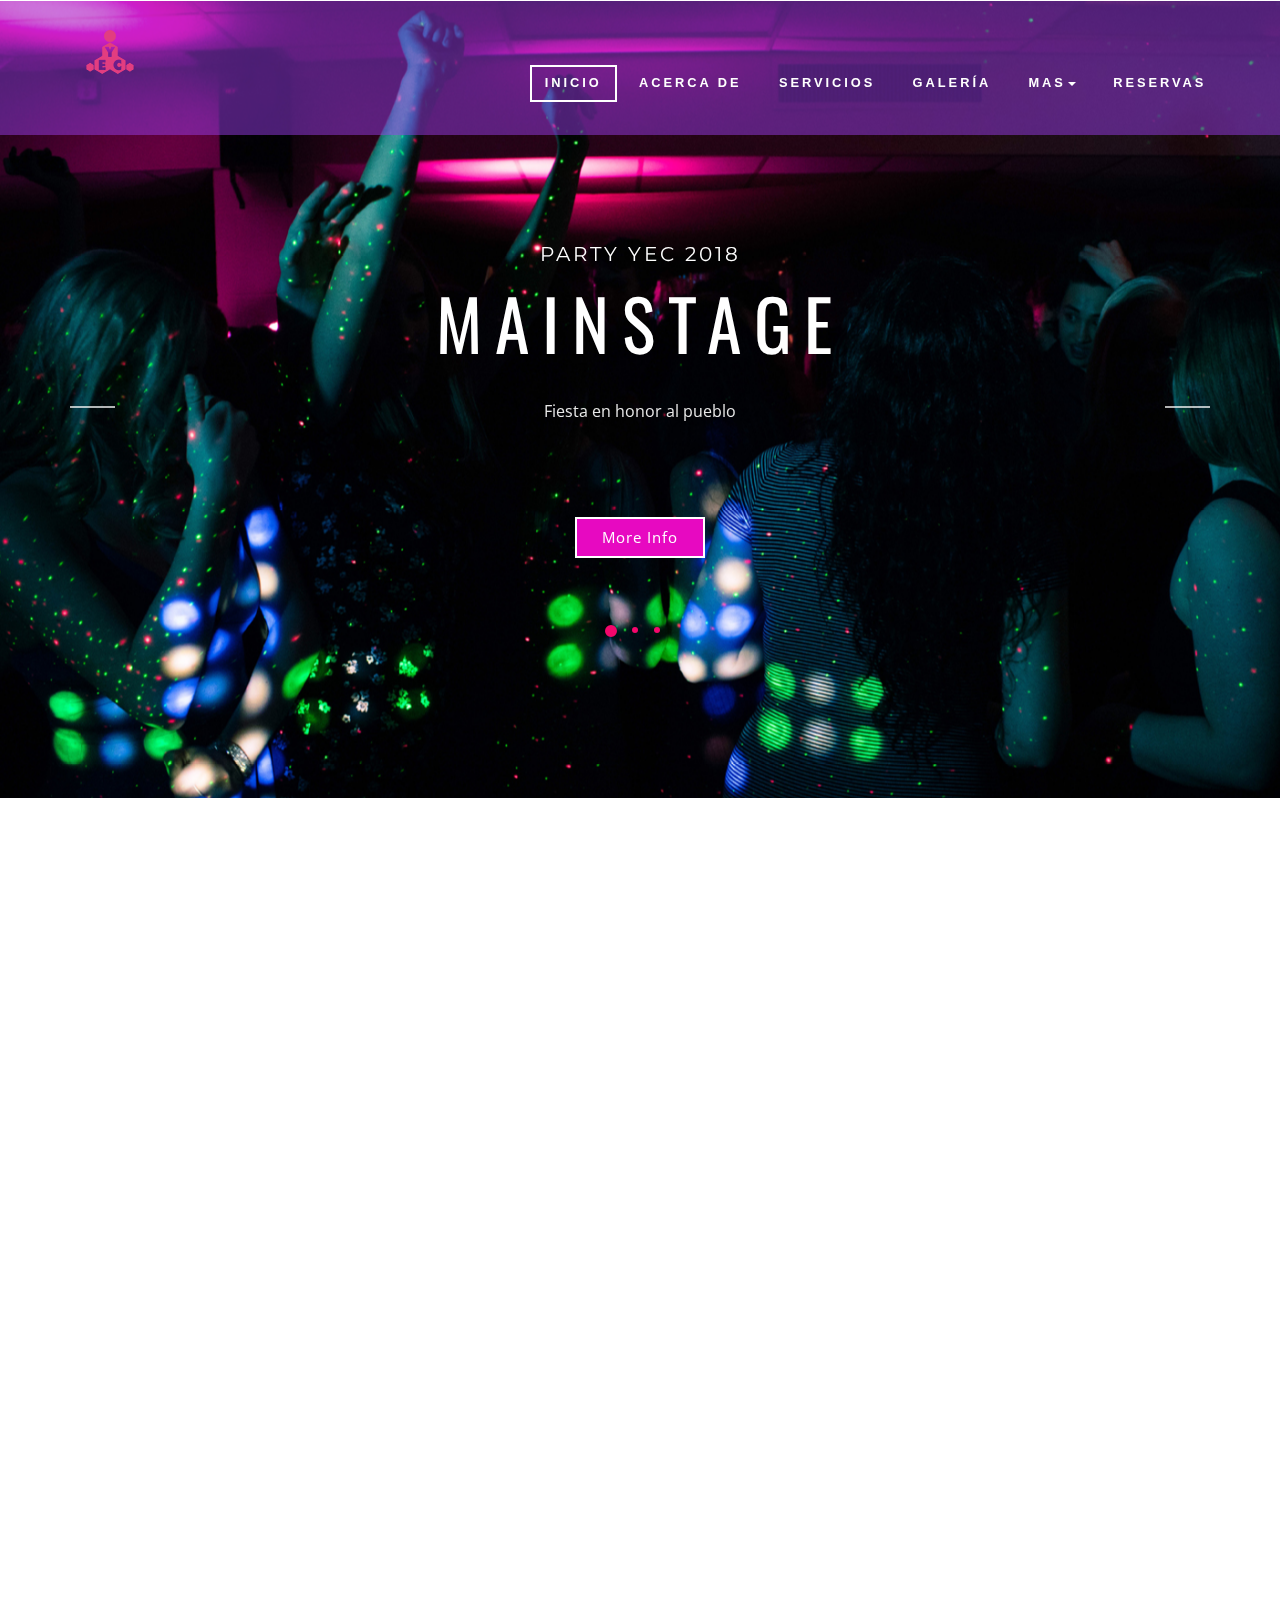
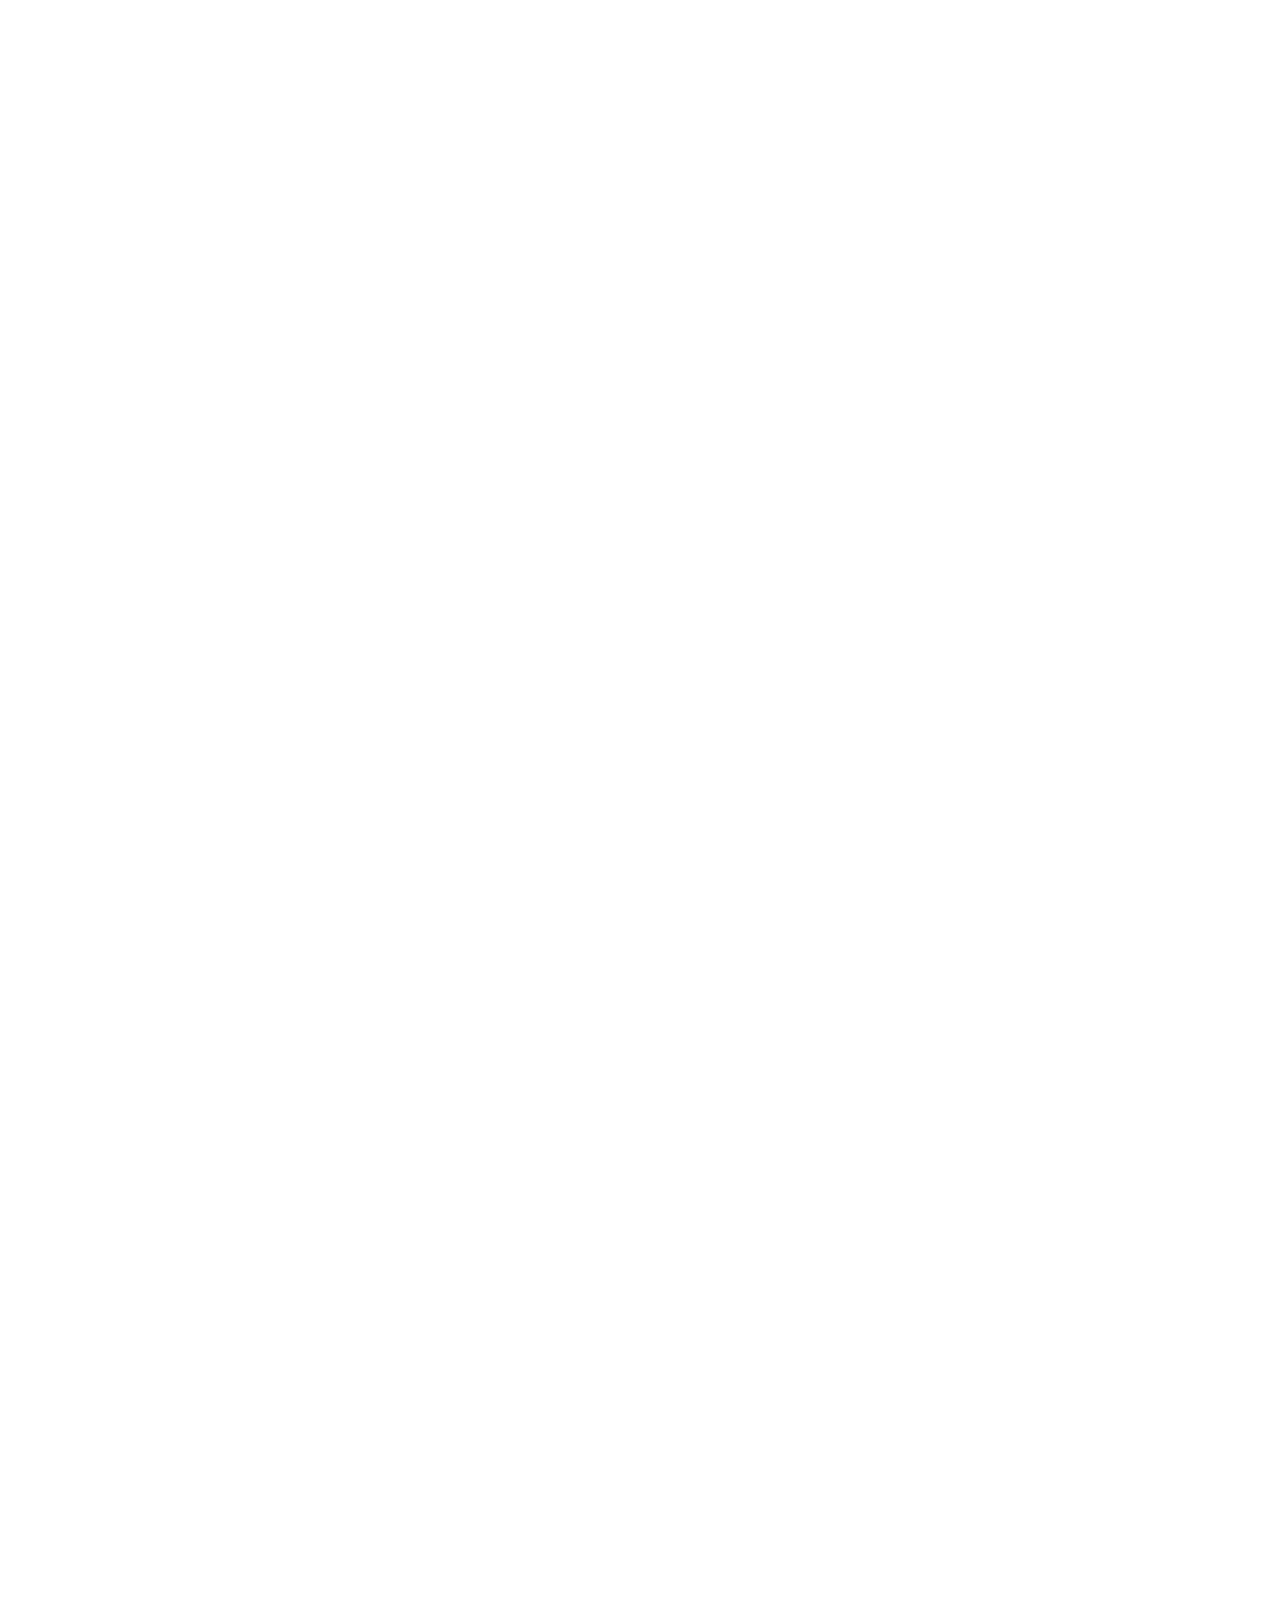
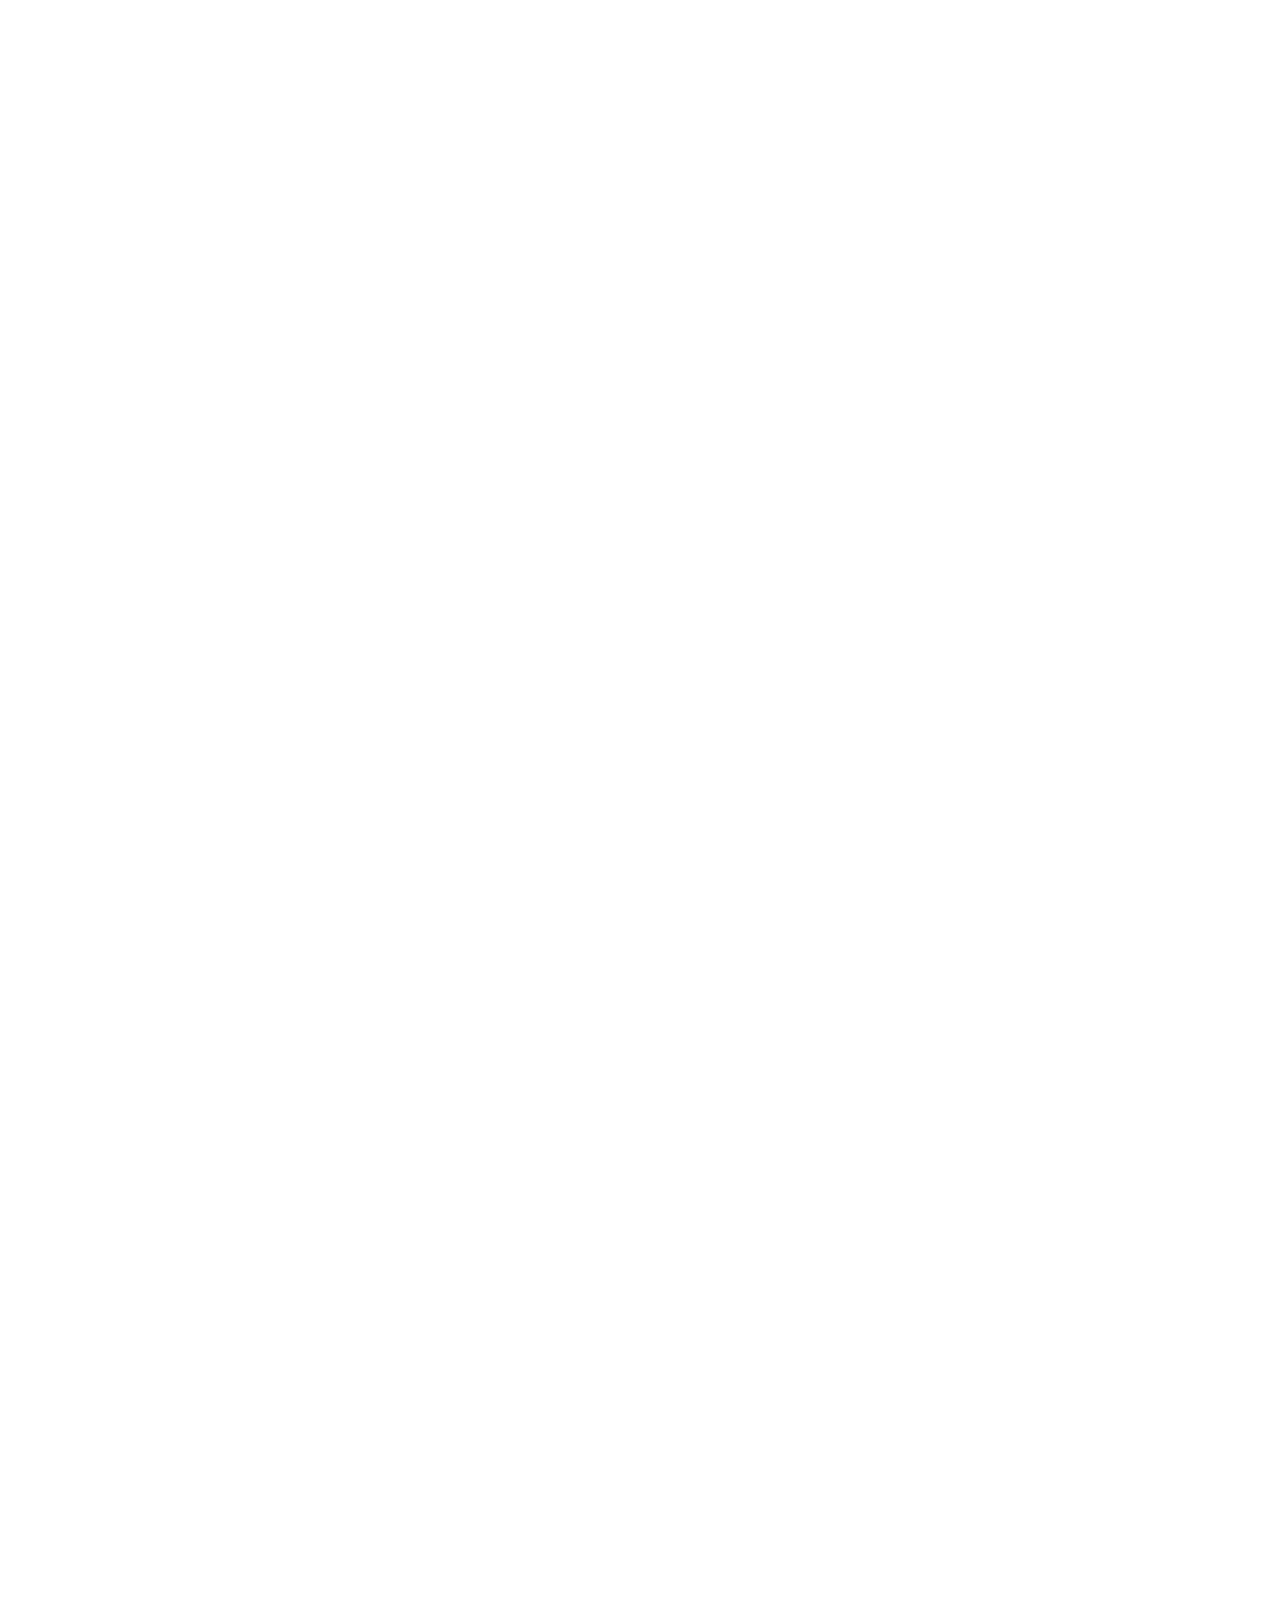
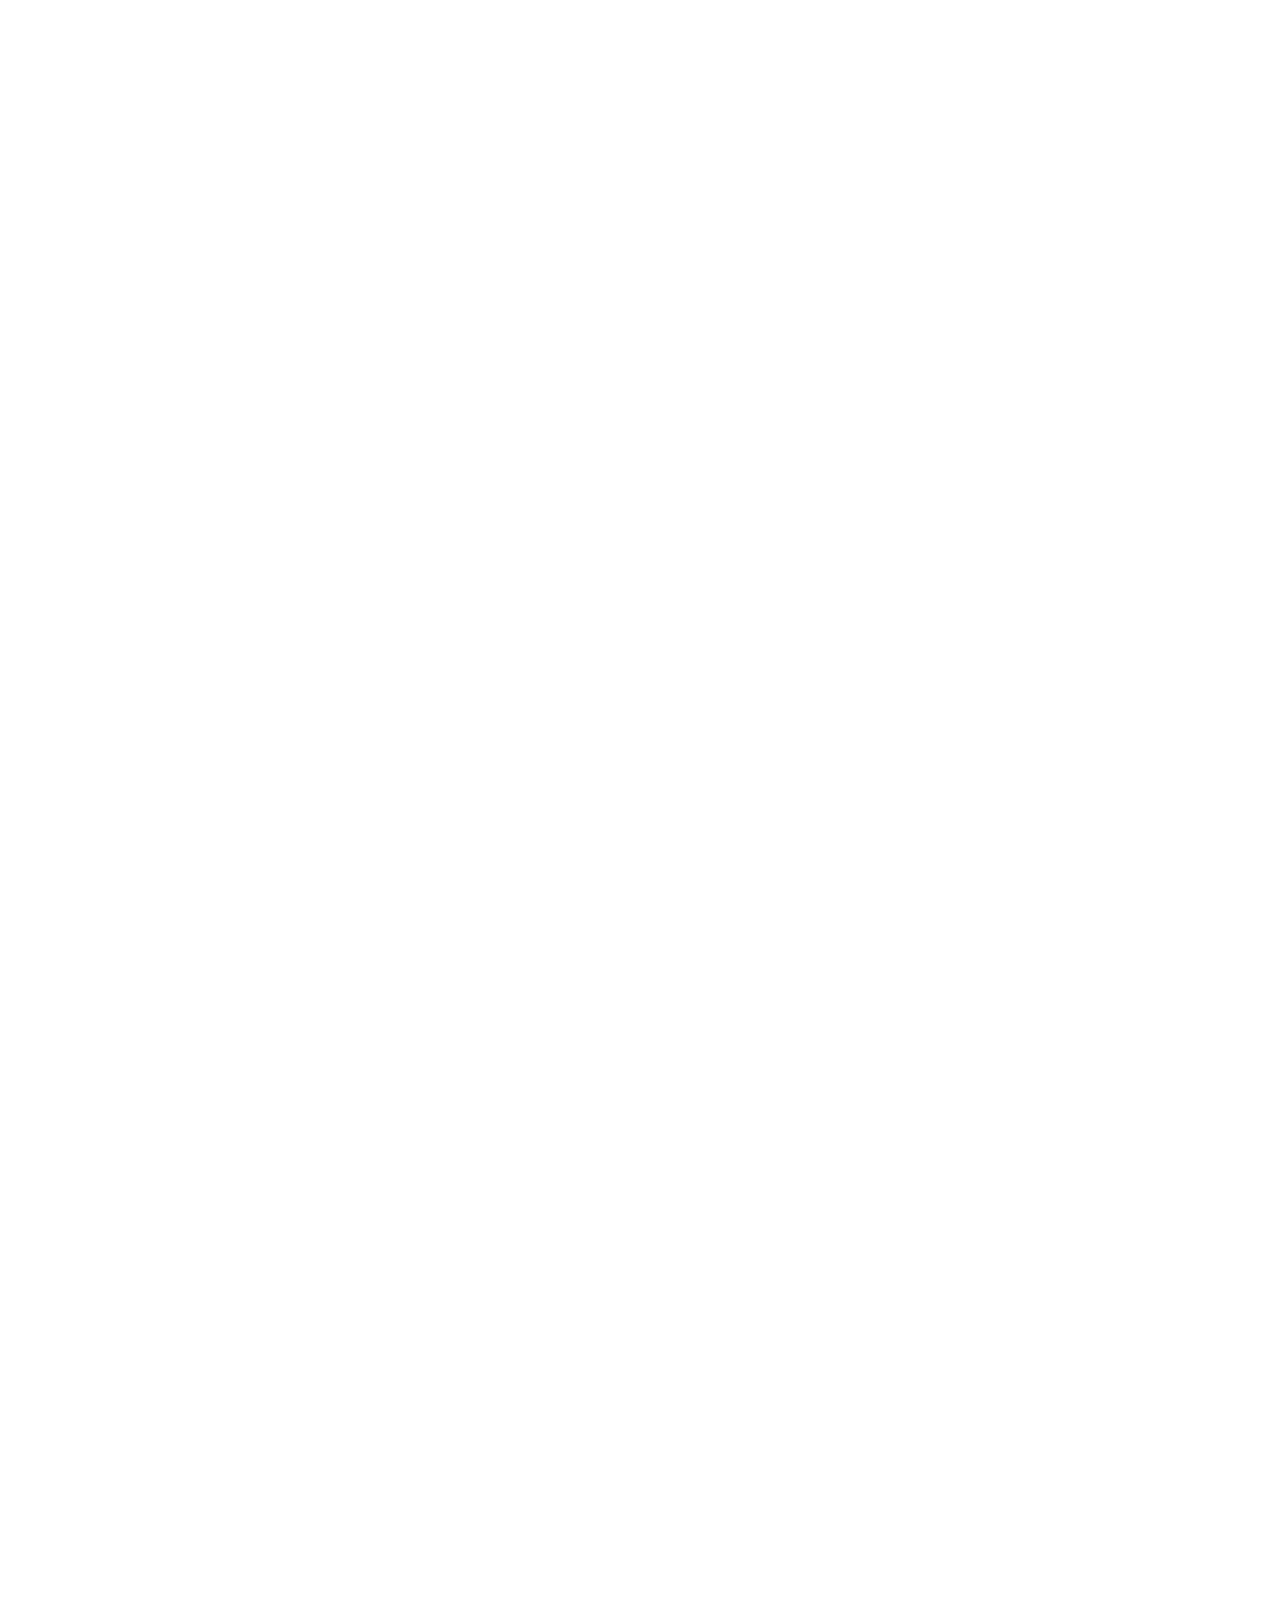
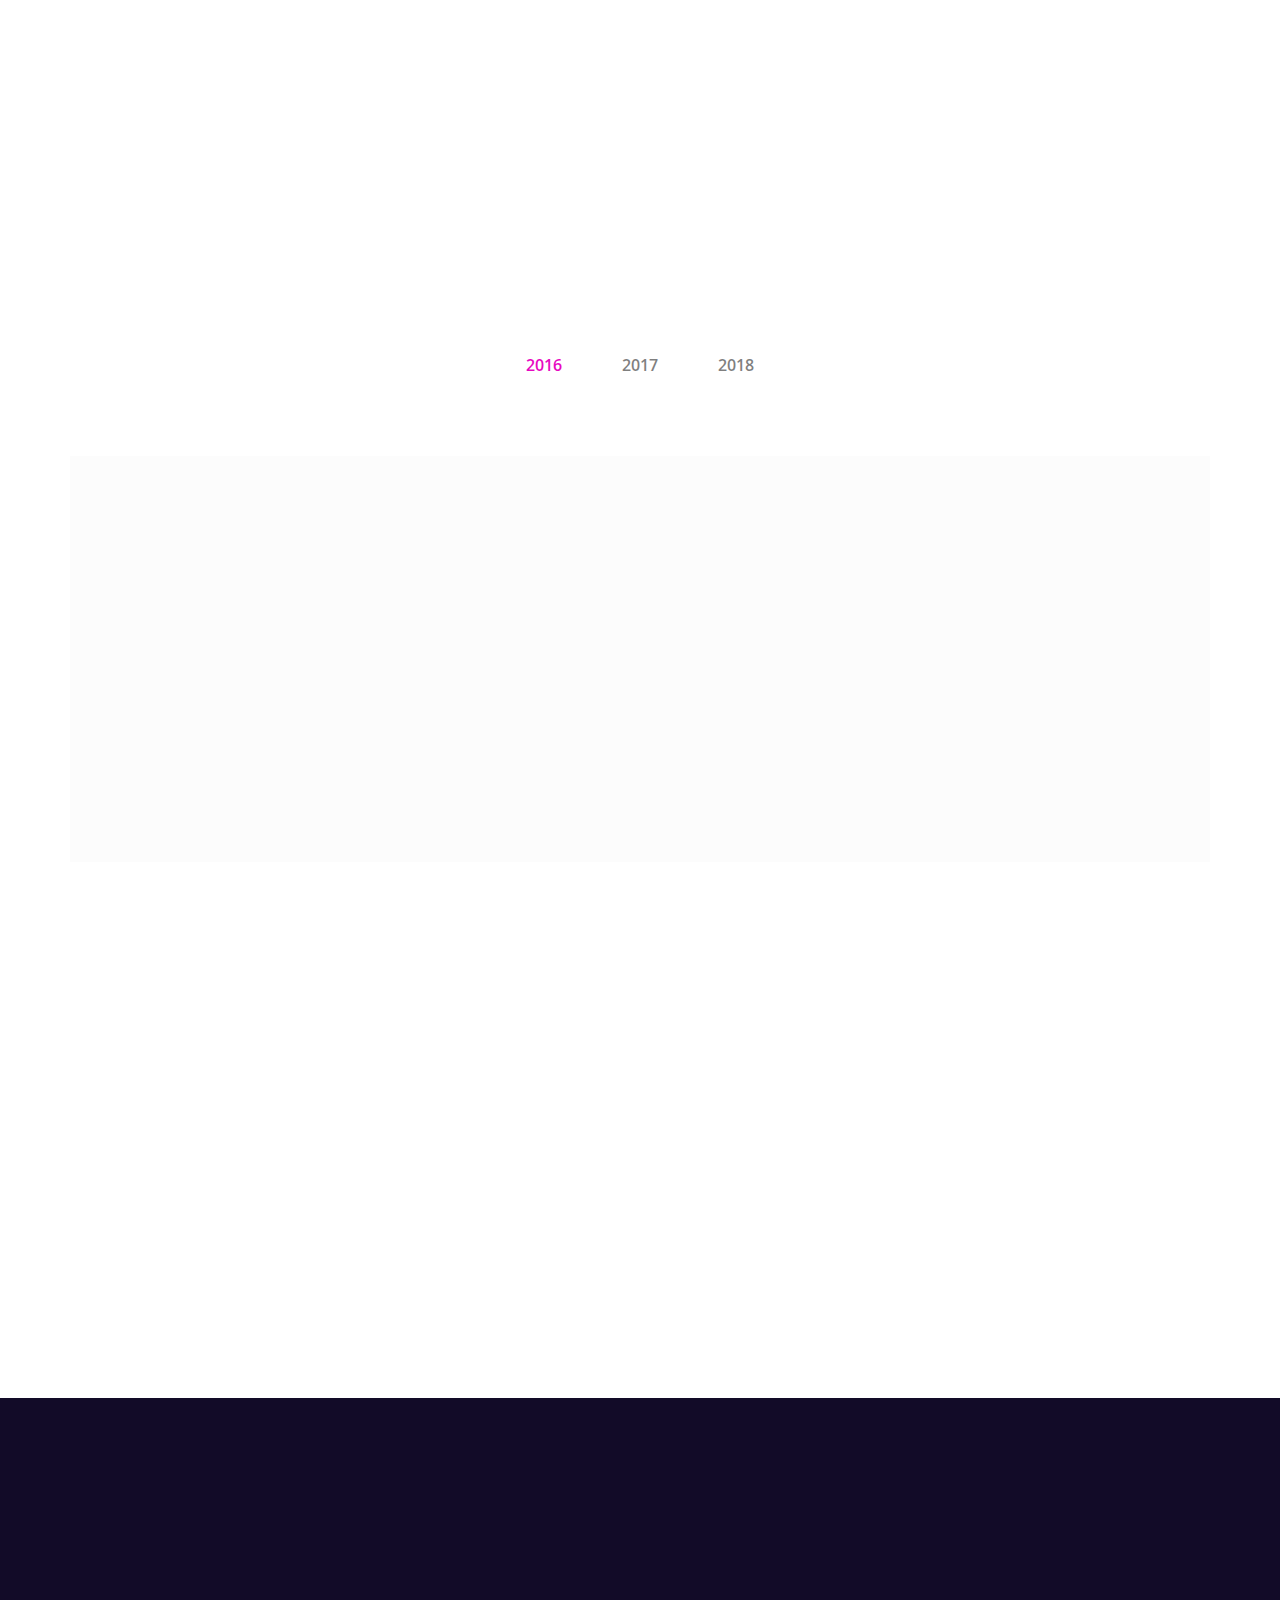
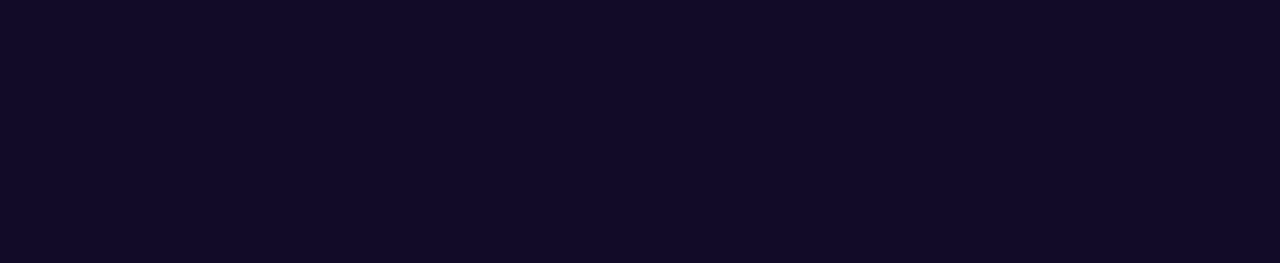
==== commit 54c779b0: "mas fotos" ====
--- a/evenYec/web/index.html
+++ b/evenYec/web/index.html
@@ -44,7 +44,7 @@
     
 	<div class="w3-banner jarallax">
 		<div class="wthree-different-dot">
-			<div class="head">]
+			<div class="head">
                 <nav class="navbar navbar-default navbar-fixed-top">
                     <div class="container">
                         <div class="navbar-header">
@@ -54,25 +54,39 @@
                                 <span class="icon-bar"></span>
                                 <span class="icon-bar"></span>
                             </button>
-<!--                            <h1><a href="index.html">YEC PRODUCCIONES</a></h1>-->
-          <a class="navbar-brand" href="#">YEC PRODUCCIONES</a>
+                           <!--  <div class="col-md-8 w3layouts_footer_grid" data-aos="fade-left">
+					
+					  <ul class="con_inner_text midimg">
+						
+						<li><a href="#" data-toggle="modal" data-target="#myModal"><img src="images/g1.jpg" alt="" class="img-responsive" /></a></li>
+				     </ul>
+					
+				</div> -->
+                            <!-- <h1><a href="index.html">YEC PRODUCCIONES</a></h1> -->
+          <!-- <a class="navbar-brand" href="#">YEC PRODUCCIONES</a> -->
+          <div align="left"><a href="#about" class="brand">
+                        <img src="images/Isotipo-YEC-fucsia3.png" width="50" height="50" alt="Logo" /></div>
+          
+                       
+                        <!-- This is website logo -->
+                    </a>
                         </div>
                         <div id="navbar" class="collapse navbar-collapse">
                             <ul class="nav navbar-nav navbar-right">
                                 <ul class="nav navbar-nav link-effect-4">
-                                    <li class="active first-list"><a href="index.html">Home</a></li>
-				                    <li><a href="#about" class="scroll">About</a></li>
-				                    <li><a href="#services" class="scroll">Services</a></li>
-				                    <li><a href="#gallery" class="scroll">Gallery</a></li>
-                                    <li><a href="#" class="dropdown-toggle" data-toggle="dropdown" role="button" aria-haspopup="true" aria-expanded="false"><span data-letters="Pages">More</span><span class="caret"></span></a>
+                                    <li class="active first-list"><a href="index.html">Inicio</a></li>
+				                    <li><a href="#about" class="scroll">Acerca de</a></li>
+				                    <li><a href="#services" class="scroll">Servicios</a></li>
+				                    <li><a href="#gallery" class="scroll">Galería</a></li>
+                                    <li><a href="#" class="dropdown-toggle" data-toggle="dropdown" role="button" aria-haspopup="true" aria-expanded="false"><span data-letters="Pages">Mas</span><span class="caret"></span></a>
                                         <ul class="dropdown-menu">
-                                            <li><a href="#client" class="scroll">Testimonials</a></li>
-                                          <li><a href="#pricing" class="scroll">Pricing</a></li>
-                                          <li><a href="#team" class="scroll">Team</a></li>
-                                          <li><a href="#event" class="scroll">Events</a></li>
+                                            <li><a href="#client" class="scroll">Testimonios</a></li>
+                                          <li><a href="#pricing" class="scroll">Precios</a></li>
+                                          <li><a href="#team" class="scroll">Equipo</a></li>
+                                          <li><a href="#event" class="scroll">Eventos</a></li>
                                         </ul>
                                     </li>
-                                    <li><a href="#book" class="scroll">Booking</a></li>
+                                    <li><a href="#book" class="scroll">Reservas</a></li>
                                 </ul>
               
                             </ul>
@@ -109,9 +123,9 @@
 							<ul class="rslides" id="slider3">
 								<li>
 									<div class="slider-info" data-aos="fade-left">
-									<h6>PARTY OF THIS YEAR</h6>
+									<h6>PARTY YEC 2018</h6>
 										<h3>MAINSTAGE</h3>
-										<p >Curabitur eget metus eget erat vehicula semper vitae sed leo</p>
+										<p >Fiesta en honor al pueblo</p>
 										<div class="more-button">
 											<a href="#" data-toggle="modal" data-target="#myModal">More Info</a>
 										</div>
@@ -119,21 +133,21 @@
 								</li>
 								<li>
 									<div class="slider-info" data-aos="fade-left">
-									<h6>PARTY OF THIS YEAR</h6>
-										<h3>YO ESTUBE EN CALACALI</h3>
+									<h6>PARTY YEC 2018</h6>
+										<h3>Crossover  </h3>
 										<p>Un evento para todos los sentidos</p>
 										<div class="more-button">
-											<a href="#" data-toggle="modal" data-target="#myModal">More Info</a>
+											<a href="#" data-toggle="modal" data-target="#myModal-1">More Info</a>
 										</div>
 									</div>
 								</li>
 								<li>
 									<div class="slider-info" data-aos="fade-left">
-									<h6>PARTY OF THIS YEAR</h6>
+									<h6>PARTY YEC 2018</h6>
 										<h3>LIVE ROOFTOP</h3>
-										<p> Suspendisse bibendum dictum metus, at finibus elit dignissim nec	</p>
+										<p> Fiestas patronales de la Parroquia</p>
 										<div class="more-button">
-											<a href="#" data-toggle="modal" data-target="#myModal">More Info</a>
+											<a href="#" data-toggle="modal" data-target="#myModal-2">More Info</a>
 										</div>
 									</div>
 								</li>
@@ -152,12 +166,46 @@
 			<div class="modal-content">
 				<div class="modal-header"> 
 					<button type="button" class="close" data-dismiss="modal" aria-label="Close"><span aria-hidden="true">&times;</span></button>						
-						<h4 class="modal-title">New Party</h4>
+						<h4 class="modal-title">MAINSTAGE</h4>
 					</div> 
 					<div class="modal-body">
 					<div class="agileits-w3layouts-info">
 						<img src="images/g1.jpg" alt="" />
-						<p>Duis venenatis, turpis eu bibendum porttitor, sapien quam ultricies tellus, ac rhoncus risus odio eget nunc. Pellentesque ac fermentum diam. Integer eu facilisis nunc, a iaculis felis. Pellentesque pellentesque tempor enim, in dapibus turpis porttitor quis. Suspendisse ultrices hendrerit massa. Nam id metus id tellus ultrices ullamcorper.  Cras tempor massa luctus, varius lacus sit amet, blandit lorem. Duis auctor in tortor sed tristique. Proin sed finibus sem.</p>
+						<p>Yo Estuve en Calacalí YEC2018</p>
+					</div>
+				</div>
+			</div>
+		</div>
+	</div>
+
+	<div class="modal about-modal fade" id="myModal-1" tabindex="-1" role="dialog">
+		<div class="modal-dialog" role="document">
+			<div class="modal-content">
+				<div class="modal-header"> 
+					<button type="button" class="close" data-dismiss="modal" aria-label="Close"><span aria-hidden="true">&times;</span></button>						
+						<h4 class="modal-title">Crossover</h4>
+					</div> 
+					<div class="modal-body">
+					<div class="agileits-w3layouts-info">
+						<img src="images/g1.jpg" alt="" />
+						<p>Yo Estuve en Calacalí YEC2018</p>
+					</div>
+				</div>
+			</div>
+		</div>
+	</div>
+
+	<div class="modal about-modal fade" id="myModal-2" tabindex="-1" role="dialog">
+		<div class="modal-dialog" role="document">
+			<div class="modal-content">
+				<div class="modal-header"> 
+					<button type="button" class="close" data-dismiss="modal" aria-label="Close"><span aria-hidden="true">&times;</span></button>						
+						<h4 class="modal-title">LIVE ROOFTOP</h4>
+					</div> 
+					<div class="modal-body">
+					<div class="agileits-w3layouts-info">
+						<img src="images/g1.jpg" alt="" />
+						<p>Yo Estuve en Calacalí YEC2018</p>
 					</div>
 				</div>
 			</div>
@@ -174,10 +222,10 @@
 						<div class="w3_blur"></div>
 					</div>
 					<h3>LIVE ROOFTOP YEC2018 </h3>
-					<p>Enjoy the event throughout the entire night and do not sleep till the morning easy.</p>
+					<p>Las mejores fiestas de Calacalí cambiaron, dejaron de ser lo que fueron</p>
 					
 					<div class="w3layouts_more">
-						<a href="#book" class="scroll">Book Now</a>
+						<a href="#book" class="scroll">Reserva Ahora</a>
 					</div>
 				</div>
 				<div class="col-md-4 agileits_services_grid" data-aos="fade-up">
@@ -186,10 +234,10 @@
 						<div class="w3_blur"></div>
 					</div>
 					<h3>MAINSTAGE YEC2018</h3>
-					<p>Enjoy the event throughout the entire night and do not sleep till the morning easy.</p>
+					<p>Fiesta al aire libre para la gente joven, para nosotros y para el pueblo</p>
 					
 					<div class="w3layouts_more">
-						<a href="#book" class="scroll">Book Now</a>
+						<a href="#book" class="scroll">Reserva Ahora</a>
 					</div>
 				</div>
 				<div class="col-md-4 agileits_services_grid" data-aos="fade-left">
@@ -198,10 +246,10 @@
 						<div class="w3_blur"></div>
 					</div>
 					<h3>LINE UP YEC2018</h3>
-					<p>Enjoy the event throughout the entire night and do not sleep till the morning easy.</p>
+					<p>Festival para conseguir un buen máster en anécdotas y curiosidades. </p>
 					
 					<div class="w3layouts_more">
-						<a href="#book" class="scroll">Book Now</a>
+						<a href="#book" class="scroll">Reserva Ahora</a>
 					</div>
 				</div>
 				<div class="clearfix"> </div>
@@ -266,12 +314,14 @@
 	<!-- Portfolio section -->
 	<section class="portfolio-agileinfo" id="gallery">
 		<div class="container">
-			<h3 class="heading-agileinfo" data-aos="zoom-in">Gallery<span>Events Is A Professionally Managed Event</span></h3>
+			<h3 class="heading-agileinfo" data-aos="zoom-in">Galería<span>Yo Estuve En Calacalí</span>
+			<span>Un evento para todos los sentidos</span></h3>
+			
 				<div class="gallery-grids">
 					<div class="tab_img">
 						<div class="col-md-3 col-sm-6 col-xs-6 portfolio-grids" data-aos="zoom-in">
-							<a href="images/g1.jpg" class="b-link-stripe b-animate-go lightninBox" data-lb-group="1">
-								<img src="images/g1.jpg" class="img-responsive" alt="w3ls" />
+							<a href="images/gal1.jpg" class="b-link-stripe b-animate-go lightninBox" data-lb-group="1">
+								<img src="images/gal1.jpg" class="img-responsive" alt="w3ls" />
 								<div class="b-wrapper">
 									<i class="fa fa-search-plus" aria-hidden="true"></i>
 									
@@ -279,8 +329,8 @@
 							</a>
 						</div>
 						<div class="col-md-3 col-sm-6 col-xs-6 portfolio-grids" data-aos="zoom-in">
-							<a href="images/g3.jpg" class="b-link-stripe b-animate-go lightninBox" data-lb-group="1">
-								<img src="images/g3.jpg" class="img-responsive" alt="w3ls"/>
+							<a href="images/gal2.jpg" class="b-link-stripe b-animate-go lightninBox" data-lb-group="1">
+								<img src="images/gal2.jpg" class="img-responsive" alt="w3ls"/>
 								<div class="b-wrapper">
 									<i class="fa fa-search-plus" aria-hidden="true"></i>
 									
@@ -288,8 +338,8 @@
 							</a>
 						</div>
 						<div class="col-md-3 col-sm-6 col-xs-6 portfolio-grids" data-aos="zoom-in">
-							<a href="images/g4.jpg" class="b-link-stripe b-animate-go lightninBox" data-lb-group="1">
-								<img src="images/g4.jpg" class="img-responsive" alt="w3ls"/>
+							<a href="images/gal4.jpg" class="b-link-stripe b-animate-go lightninBox" data-lb-group="1">
+								<img src="images/gal4.jpg" class="img-responsive" alt="w3ls"/>
 								<div class="b-wrapper">
 									<i class="fa fa-search-plus" aria-hidden="true"></i>
 									
@@ -297,8 +347,8 @@
 							</a>
 						</div>
 						<div class="col-md-3 col-sm-6 col-xs-6 portfolio-grids" data-aos="zoom-in">
-							<a href="images/g5.jpg" class="b-link-stripe b-animate-go lightninBox" data-lb-group="1">
-								<img src="images/g5.jpg" class="img-responsive" alt="w3ls"/>
+							<a href="images/party4.jpg" class="b-link-stripe b-animate-go lightninBox" data-lb-group="1">
+								<img src="images/party4.jpg" class="img-responsive" alt="w3ls"/>
 								<div class="b-wrapper">
 									<i class="fa fa-search-plus" aria-hidden="true"></i>
 									
@@ -306,8 +356,8 @@
 							</a>
 						</div>
 						<div class="col-md-3 col-sm-6 col-xs-6 portfolio-grids" data-aos="zoom-in">
-							<a href="images/g6.jpg" class="b-link-stripe b-animate-go lightninBox" data-lb-group="1">
-								<img src="images/g6.jpg" class="img-responsive" alt="w3ls"/>
+							<a href="images/party5.jpg" class="b-link-stripe b-animate-go lightninBox" data-lb-group="1">
+								<img src="images/party5.jpg" class="img-responsive" alt="w3ls"/>
 								<div class="b-wrapper">
 									<i class="fa fa-search-plus" aria-hidden="true"></i>
 									
@@ -315,8 +365,8 @@
 							</a>
 						</div>
 						<div class="col-md-3 col-sm-6 col-xs-6 portfolio-grids" data-aos="zoom-in">
-							<a href="images/g7.jpg" class="b-link-stripe b-animate-go lightninBox" data-lb-group="1">
-								<img src="images/g7.jpg" class="img-responsive" alt="w3ls"/>
+							<a href="images/party6.jpg" class="b-link-stripe b-animate-go lightninBox" data-lb-group="1">
+								<img src="images/party6.jpg" class="img-responsive" alt="w3ls"/>
 								<div class="b-wrapper">
 									<i class="fa fa-search-plus" aria-hidden="true"></i>
 									
@@ -324,8 +374,8 @@
 							</a>
 						</div>
 						<div class="col-md-3 col-sm-6 col-xs-6 portfolio-grids" data-aos="zoom-in">
-							<a href="images/g8.jpg" class="b-link-stripe b-animate-go lightninBox" data-lb-group="1">
-								<img src="images/g8.jpg" class="img-responsive" alt="w3ls"/>
+							<a href="images/party7.jpg" class="b-link-stripe b-animate-go lightninBox" data-lb-group="1">
+								<img src="images/party7.jpg" class="img-responsive" alt="w3ls"/>
 								<div class="b-wrapper">
 									<i class="fa fa-search-plus" aria-hidden="true"></i>
 									
@@ -333,8 +383,8 @@
 							</a>
 						</div>
 						<div class="col-md-3 col-sm-6 col-xs-6 portfolio-grids" data-aos="zoom-in">
-							<a href="images/g2.jpg" class="b-link-stripe b-animate-go lightninBox" data-lb-group="1">
-								<img src="images/g2.jpg" class="img-responsive" alt="w3ls"/>
+							<a href="images/party8.jpg" class="b-link-stripe b-animate-go lightninBox" data-lb-group="1">
+								<img src="images/party8.jpg" class="img-responsive" alt="w3ls"/>
 								<div class="b-wrapper">
 									<i class="fa fa-search-plus" aria-hidden="true"></i>
 									
@@ -426,7 +476,7 @@
 								<h6>$99.55</h6>
 							</div>
 							<div class="col-md-7 tag">
-								<a href="#book" class="scroll">Book Now</a>
+								<a href="#book" class="scroll">Reserva Ahora</a>
 							</div>
 							<div class="clearfix"></div>
 						</div>
@@ -446,7 +496,7 @@
 								<h6>$99.55</h6>
 							</div>
 							<div class="col-md-7 tag">
-								<a href="#book" class="scroll">Book Now</a>
+								<a href="#book" class="scroll">Reserva Ahora</a>
 							</div>
 							<div class="clearfix"></div>
 						</div>
@@ -466,7 +516,7 @@
 								<h6>$99.55</h6>
 							</div>
 							<div class="col-md-7 tag">
-								<a href="#book" class="scroll">Book Now</a>
+								<a href="#book" class="scroll">Reserve Ahora</a>
 							</div>
 							<div class="clearfix"></div>
 						</div>
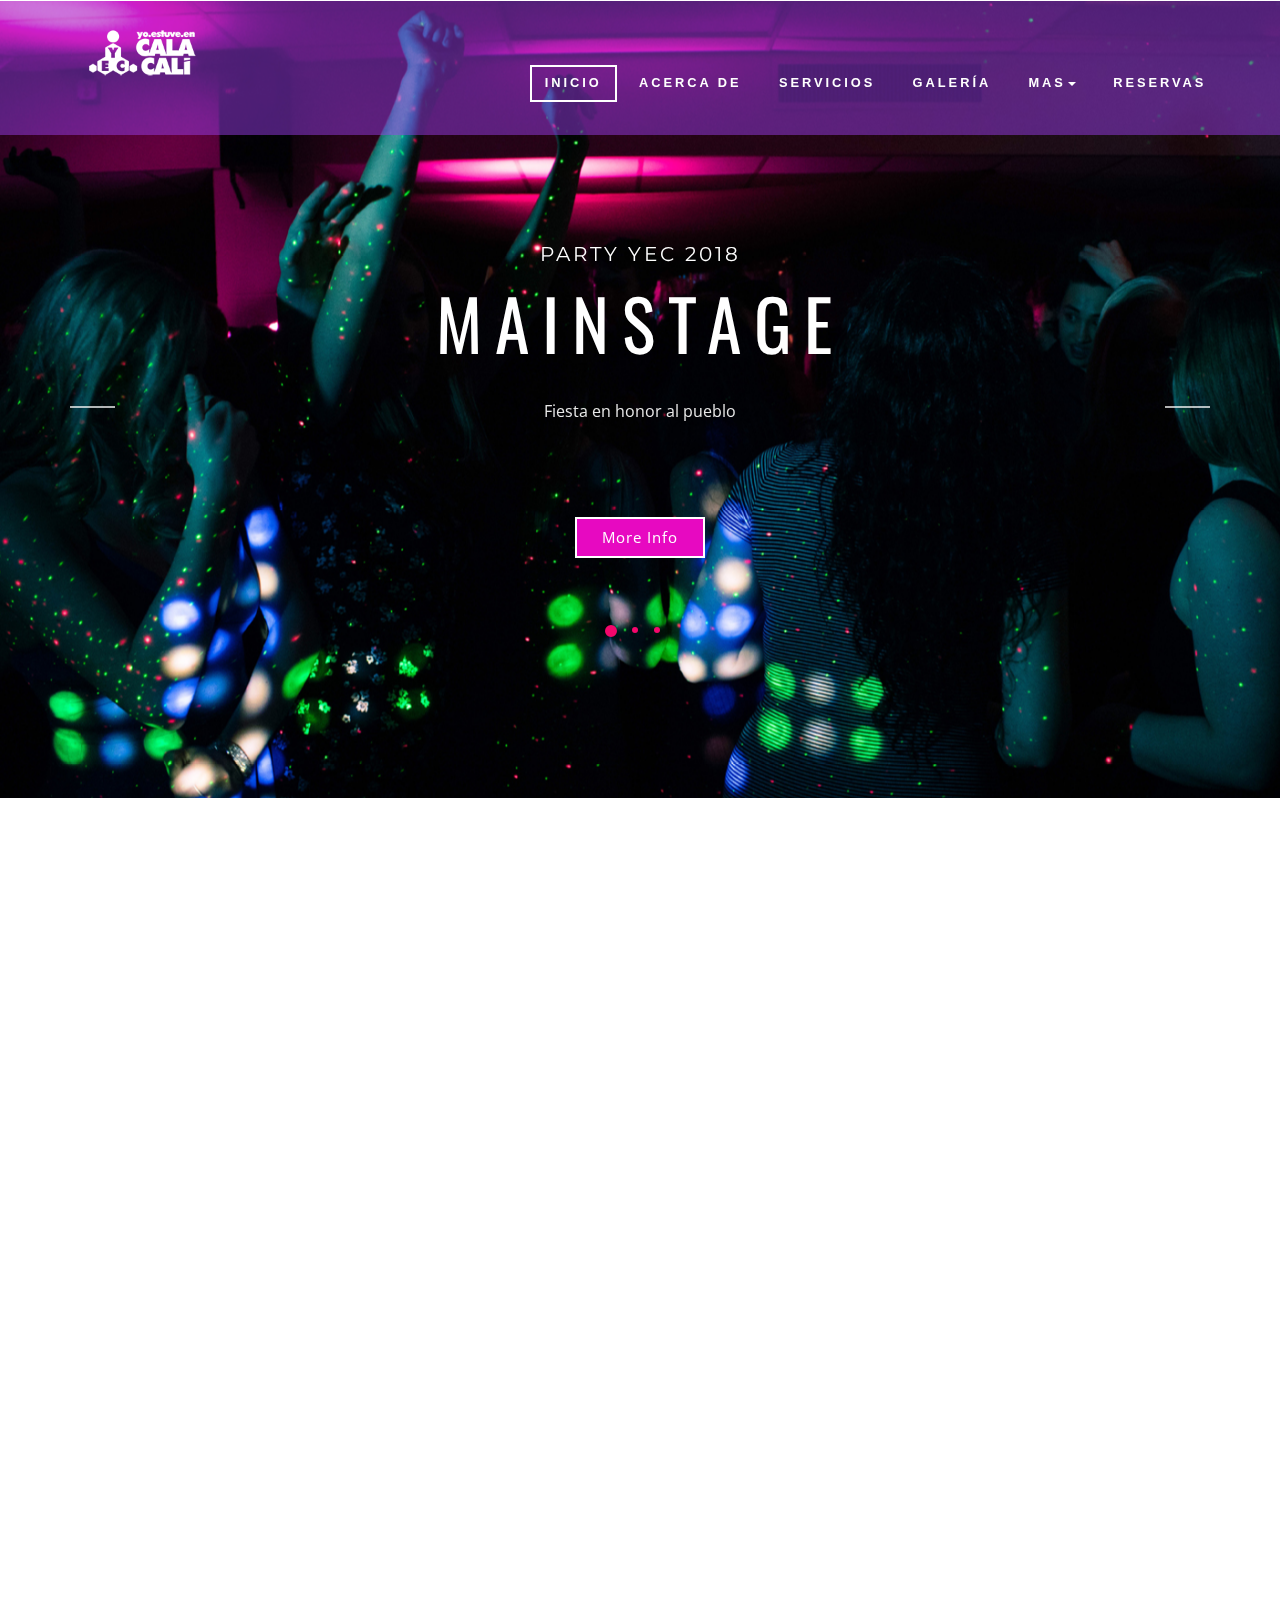
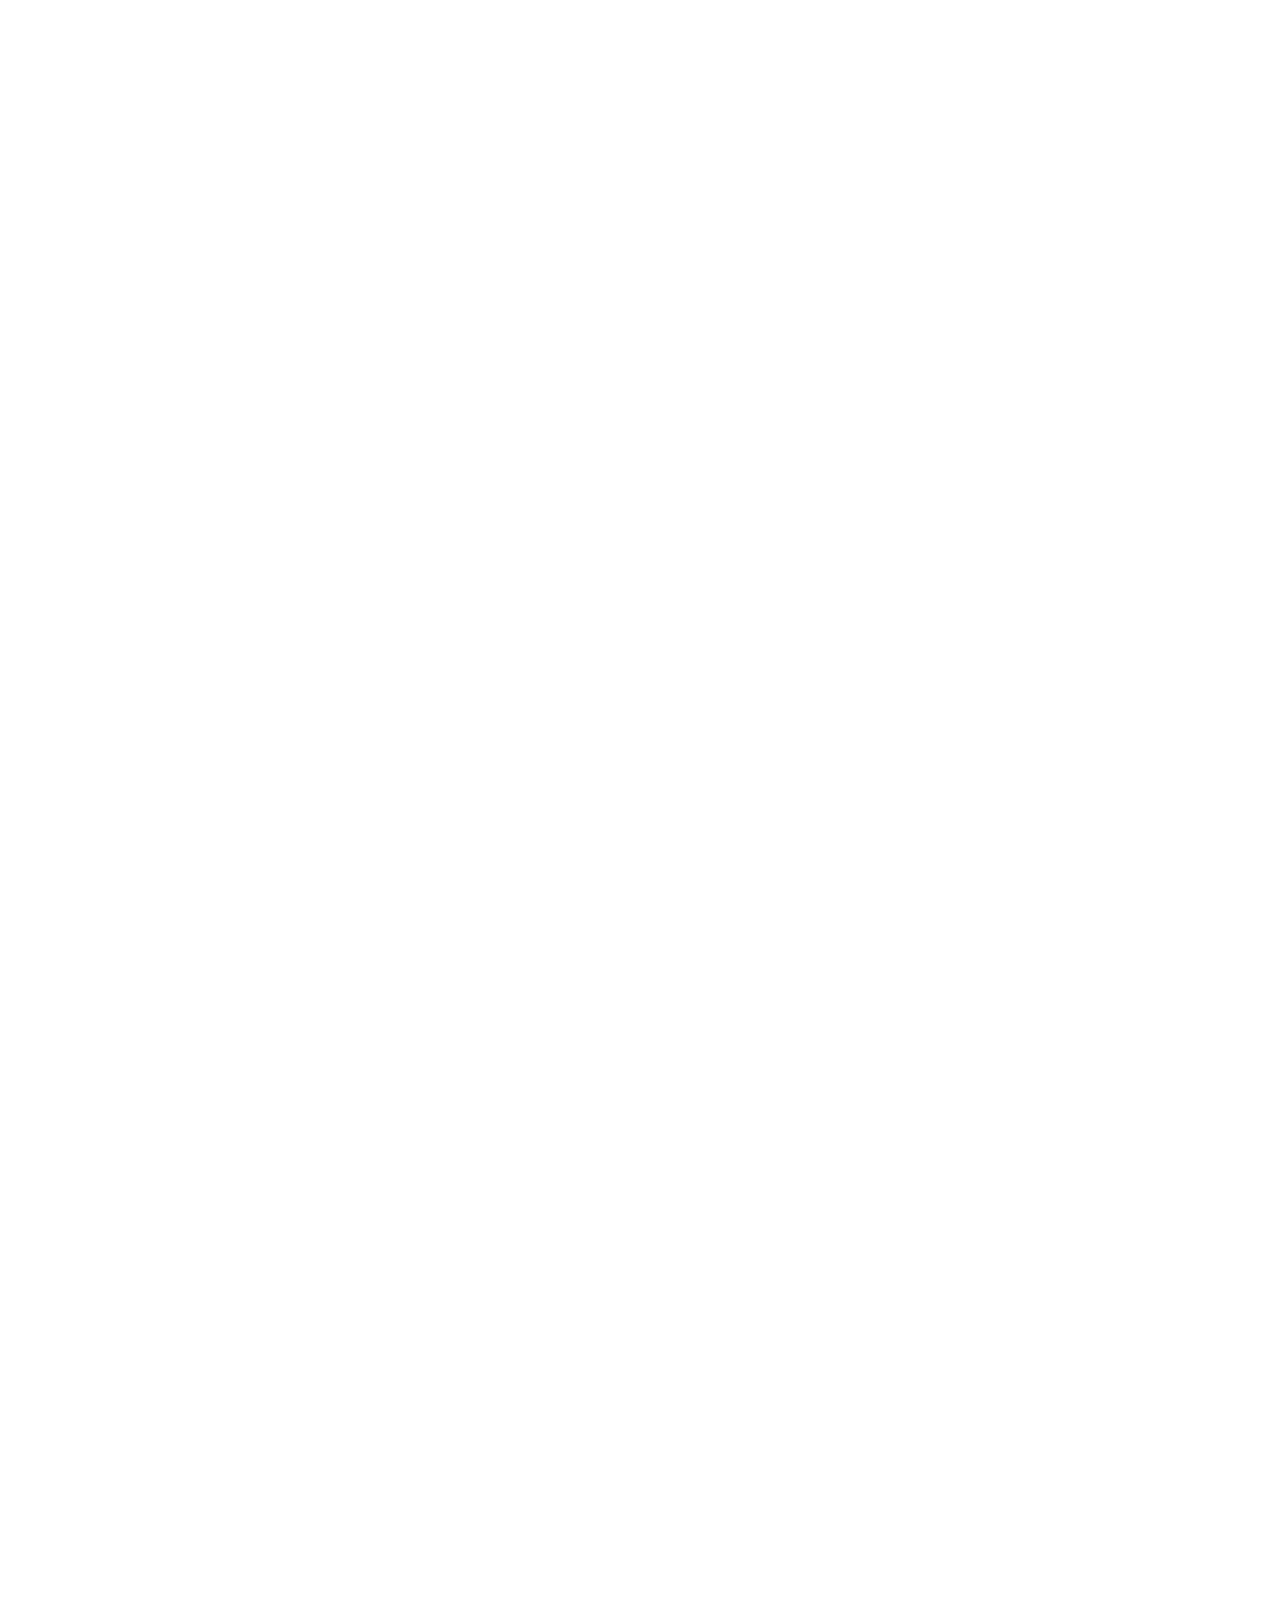
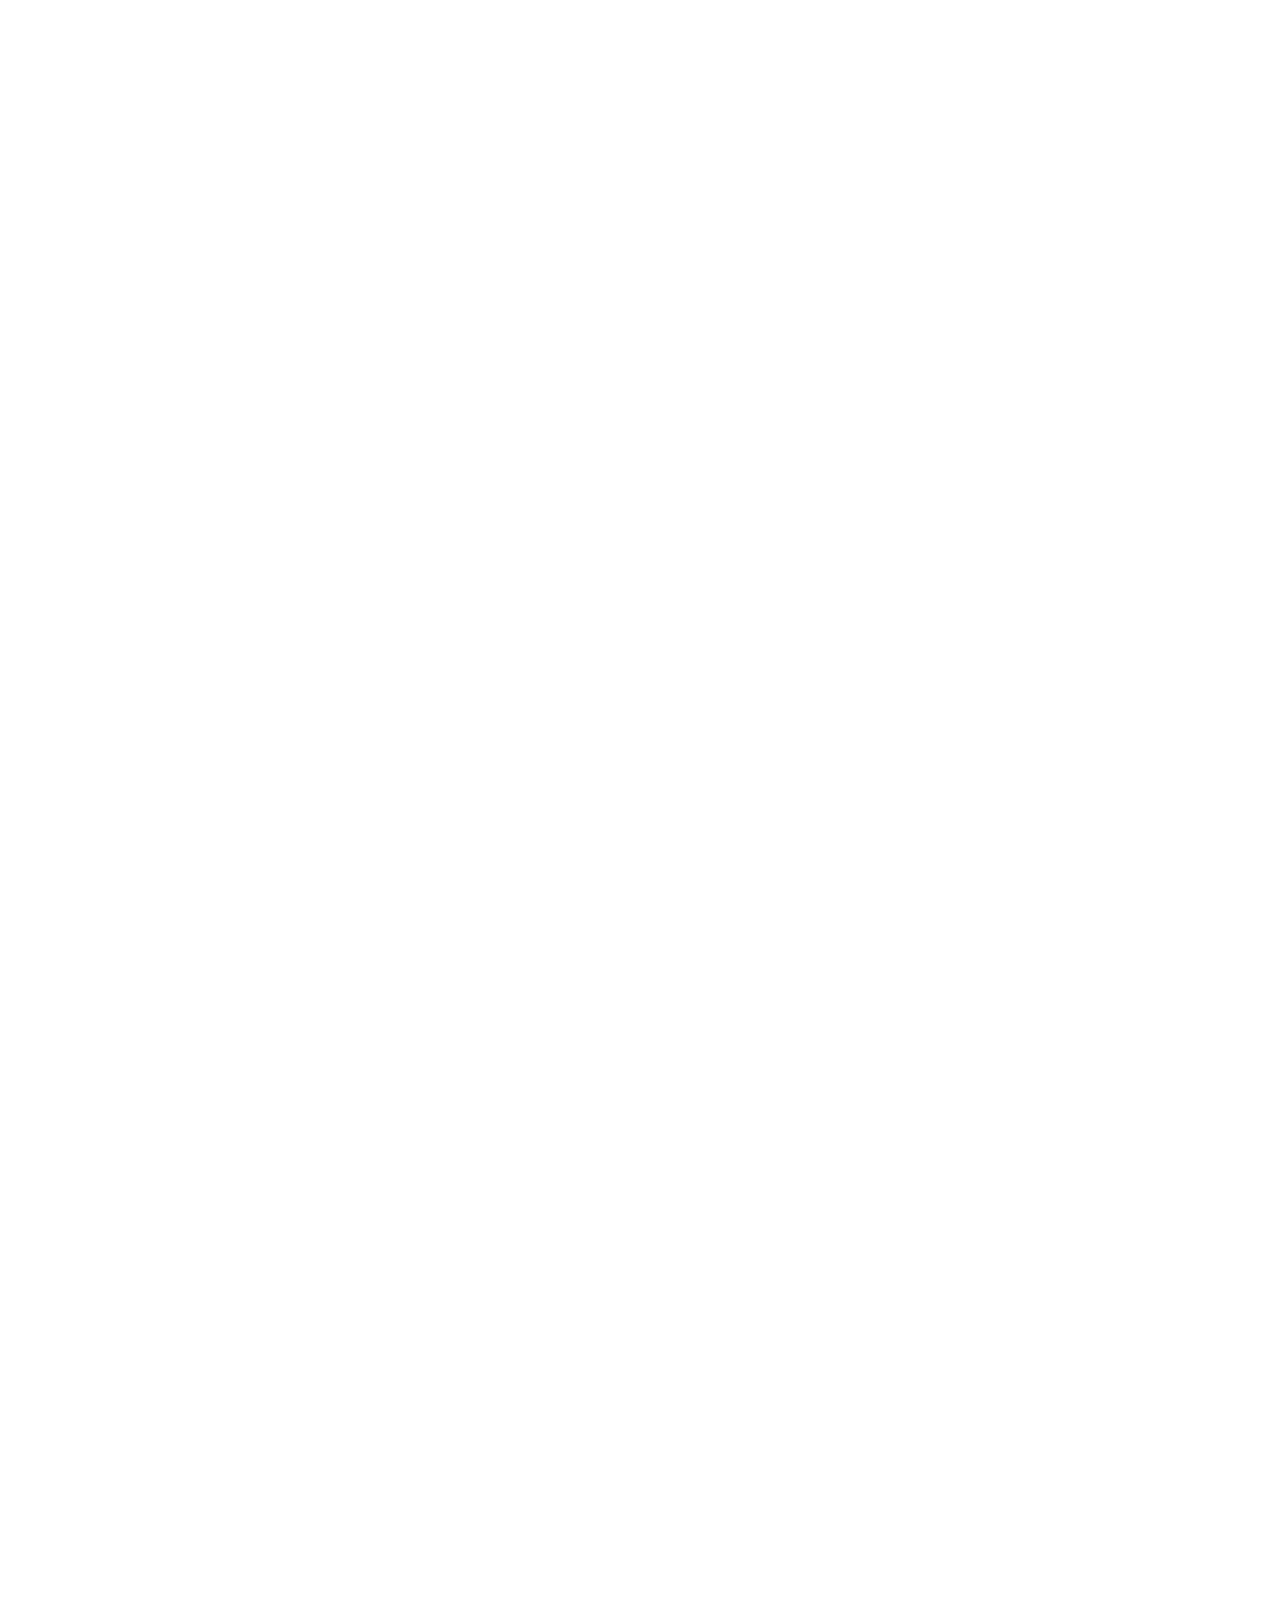
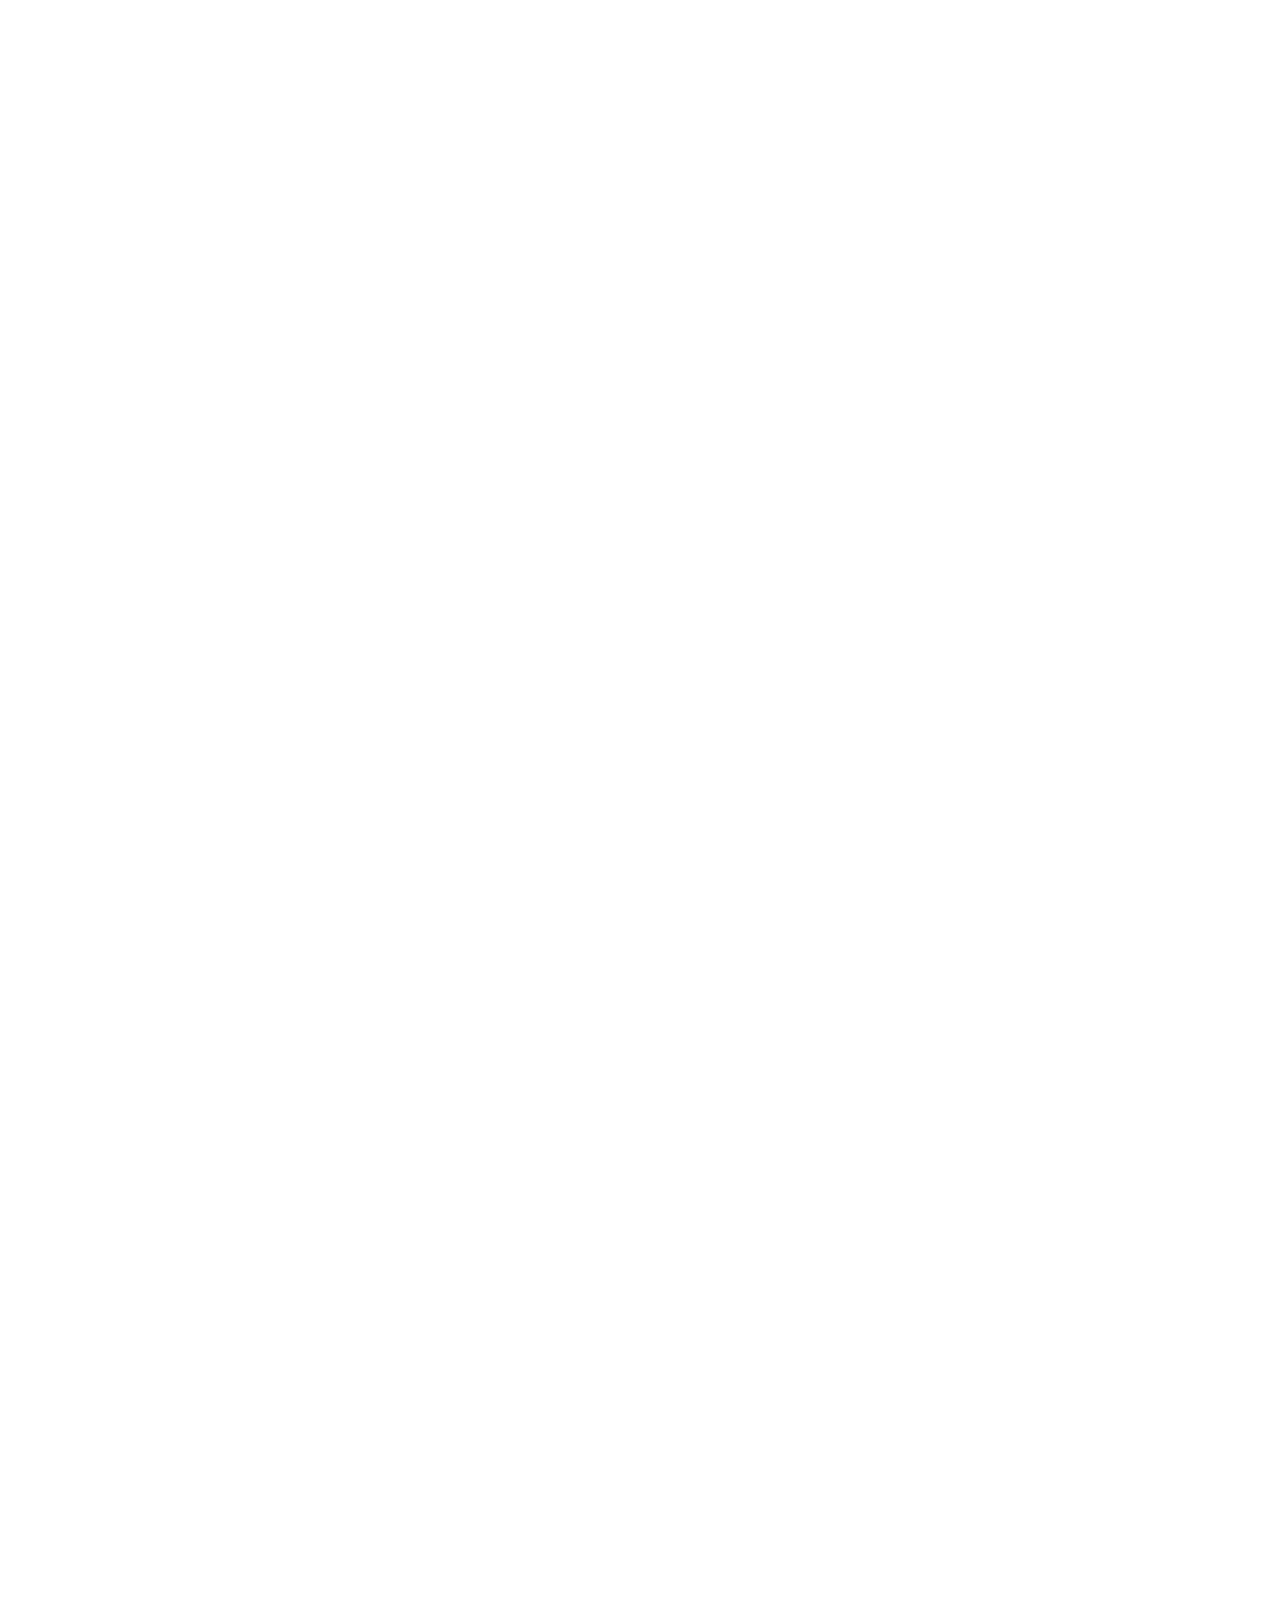
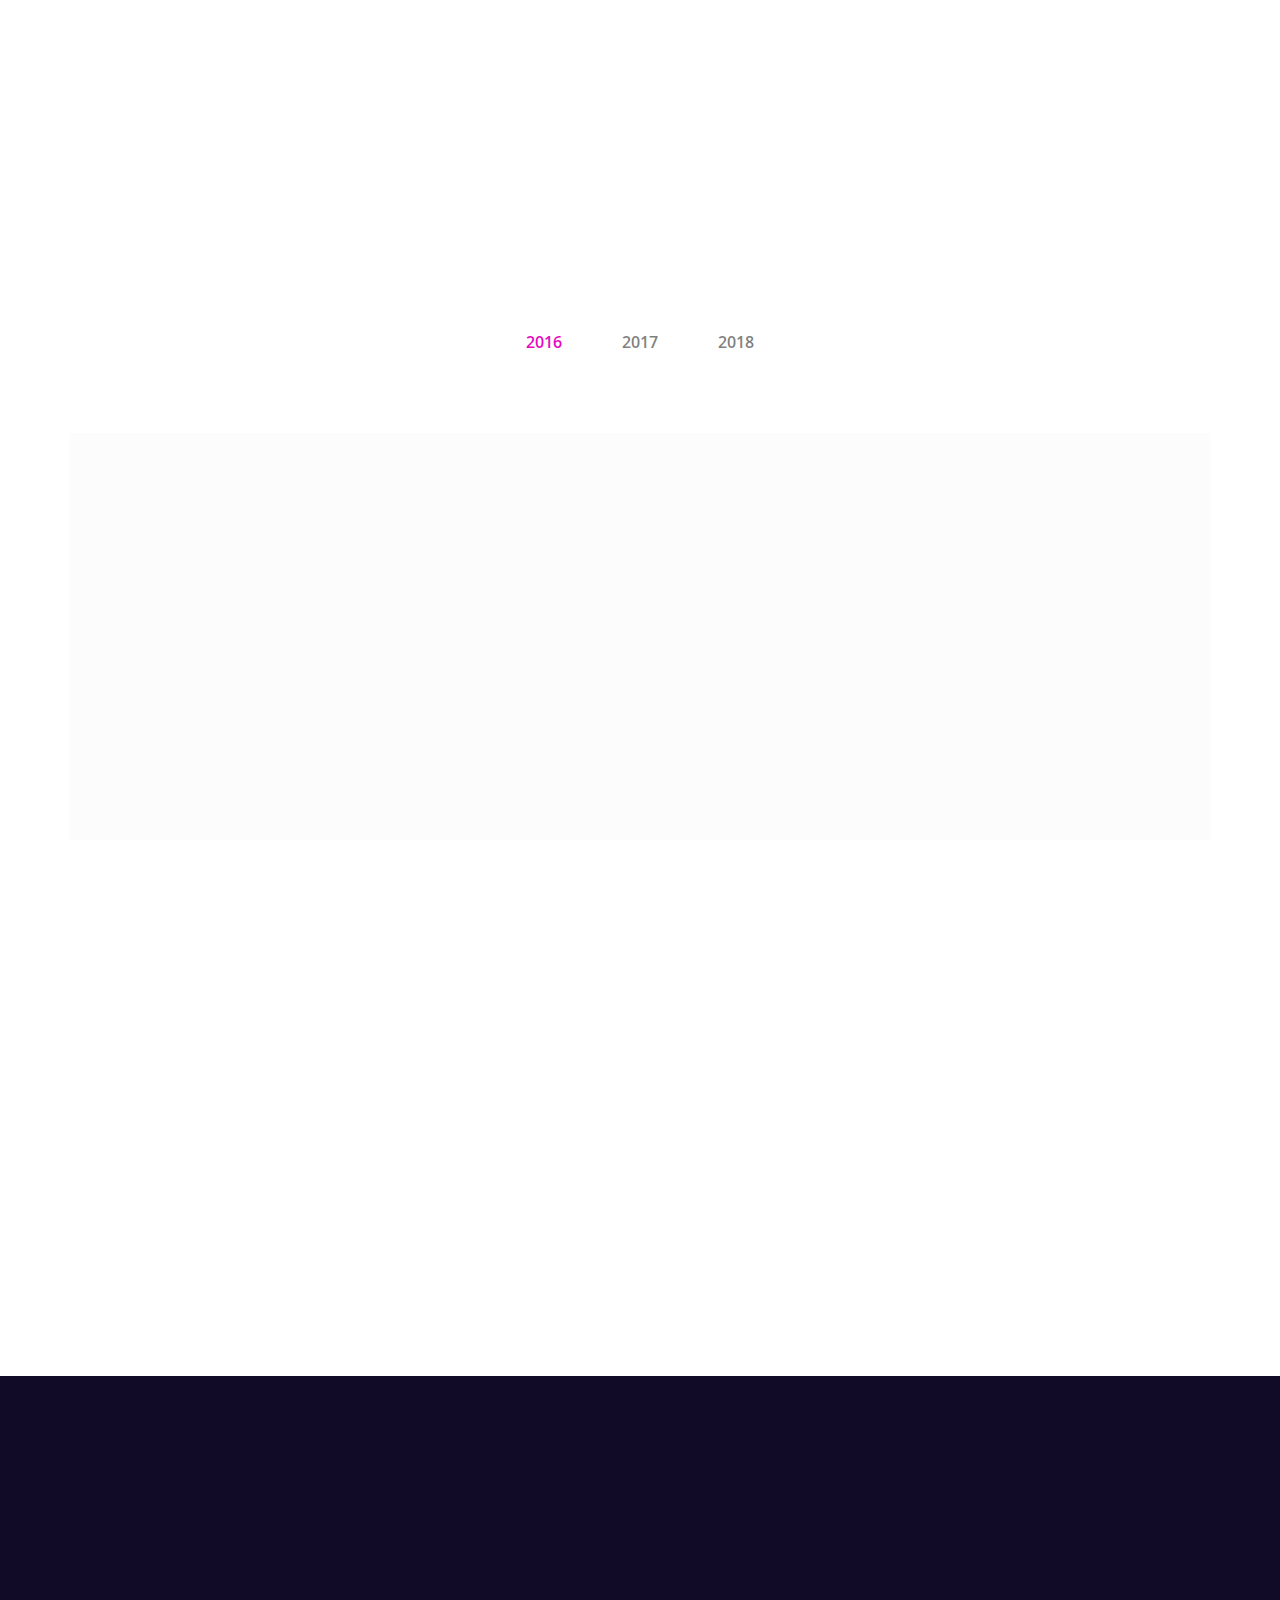
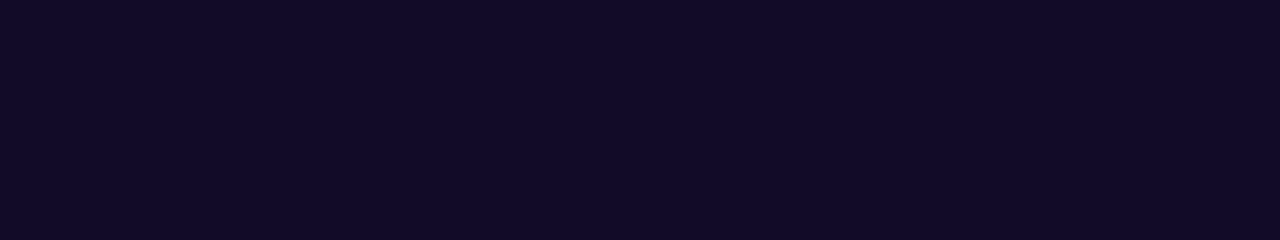
==== commit eb8a8d3d: "some images" ====
--- a/evenYec/web/index.html
+++ b/evenYec/web/index.html
@@ -64,8 +64,8 @@
 				</div> -->
                             <!-- <h1><a href="index.html">YEC PRODUCCIONES</a></h1> -->
           <!-- <a class="navbar-brand" href="#">YEC PRODUCCIONES</a> -->
-          <div align="left"><a href="#about" class="brand">
-                        <img src="images/Isotipo-YEC-fucsia3.png" width="50" height="50" alt="Logo" /></div>
+          <div align="left"><a href="index.html"     class="brand">
+                        <img src="images/logoyec1.png" width="50" height="50" alt="Logo" /></div>
           
                        
                         <!-- This is website logo -->
@@ -252,13 +252,19 @@
 						<a href="#book" class="scroll">Reserva Ahora</a>
 					</div>
 				</div>
+                
 				<div class="clearfix"> </div>
 			</div>
+            
 		</div>
-	</div>
+        <div class="clearfix"> </div>
+                <center><iframe  src="doc/Nuestra%20Historia.pdf" width="800" height="450" frameborder="0" style="border:0" allowfullscreen> </iframe></center>
+				<div class="clearfix"> </div>
+	</div>
+    
 <!-- services -->
 <div class="services jarallax" id="services">
-		<h3 class="heading-agileinfo" data-aos="zoom-in">Services<span class="thr">Events Is A Professionally Managed Event</span></h3>
+		<h3 class="heading-agileinfo" data-aos="zoom-in">Servicios<span class="thr">Un Evento Para Todos Los Sentidos</span></h3>
 	<div class="container">
 		
 			<div class="col-md-4 ser-1" data-aos="fade-right">
@@ -337,6 +343,7 @@
 								</div>
 							</a>
 						</div>
+						
 						<div class="col-md-3 col-sm-6 col-xs-6 portfolio-grids" data-aos="zoom-in">
 							<a href="images/gal4.jpg" class="b-link-stripe b-animate-go lightninBox" data-lb-group="1">
 								<img src="images/gal4.jpg" class="img-responsive" alt="w3ls"/>
@@ -355,15 +362,29 @@
 								</div>
 							</a>
 						</div>
+                        
+                       
+<!--
 						<div class="col-md-3 col-sm-6 col-xs-6 portfolio-grids" data-aos="zoom-in">
-							<a href="images/party5.jpg" class="b-link-stripe b-animate-go lightninBox" data-lb-group="1">
-								<img src="images/party5.jpg" class="img-responsive" alt="w3ls"/>
+							<a href="images/party8.jpg" class="b-link-stripe b-animate-go lightninBox" data-lb-group="1">
+								<img src="images/party8.jpg" class="img-responsive" alt="w3ls"/>
 								<div class="b-wrapper">
 									<i class="fa fa-search-plus" aria-hidden="true"></i>
 									
 								</div>
 							</a>
 						</div>
+                        
+                        <div class="col-md-3 col-sm-6 col-xs-6 portfolio-grids" data-aos="zoom-in">
+							<a href="images/GAL5.jpg" class="b-link-stripe b-animate-go lightninBox" data-lb-group="1">
+								<img src="images/GAL5.jpg" class="img-responsive" alt="w3ls"/>
+								<div class="b-wrapper">
+									<i class="fa fa-search-plus" aria-hidden="true"></i>
+									
+								</div>
+							</a>
+						</div>
+                        
 						<div class="col-md-3 col-sm-6 col-xs-6 portfolio-grids" data-aos="zoom-in">
 							<a href="images/party6.jpg" class="b-link-stripe b-animate-go lightninBox" data-lb-group="1">
 								<img src="images/party6.jpg" class="img-responsive" alt="w3ls"/>
@@ -373,24 +394,8 @@
 								</div>
 							</a>
 						</div>
-						<div class="col-md-3 col-sm-6 col-xs-6 portfolio-grids" data-aos="zoom-in">
-							<a href="images/party7.jpg" class="b-link-stripe b-animate-go lightninBox" data-lb-group="1">
-								<img src="images/party7.jpg" class="img-responsive" alt="w3ls"/>
-								<div class="b-wrapper">
-									<i class="fa fa-search-plus" aria-hidden="true"></i>
-									
-								</div>
-							</a>
-						</div>
-						<div class="col-md-3 col-sm-6 col-xs-6 portfolio-grids" data-aos="zoom-in">
-							<a href="images/party8.jpg" class="b-link-stripe b-animate-go lightninBox" data-lb-group="1">
-								<img src="images/party8.jpg" class="img-responsive" alt="w3ls"/>
-								<div class="b-wrapper">
-									<i class="fa fa-search-plus" aria-hidden="true"></i>
-									
-								</div>
-							</a>
-						</div>
+-->
+						
 						
 						<div class="clearfix"> </div>
 					</div>
@@ -403,7 +408,7 @@
 	<div class="clients-main jarallax" id="client">
 		<div class="container">
 			<!-- Owl-Carousel -->
-			<h3 class="heading-agileinfo" data-aos="zoom-in">TESTIMONIALS<span class="thr">Events Is A Professionally Managed Event </span></h3>
+			<h3 class="heading-agileinfo" data-aos="zoom-in">TESTIMONIOS<span class="thr">Un Evento Para Todos Los Sentidos </span></h3>
 			<div class="cli-ent" data-aos="fade-down">
 				<section class="slider">
 						<div class="flexslider">
@@ -460,7 +465,7 @@
 	<!--// Clients -->
 	<div class="pricing" id="pricing">
 		<div class="container">
-			<h3 class="heading-agileinfo" data-aos="zoom-in">Pricing<span>Events Is A Professionally Managed Event</span></h3>
+			<h3 class="heading-agileinfo" data-aos="zoom-in">Preventa<span>Un Evento Para Todos Los Sentidos</span></h3>
 			<div class="w3ls_banner_bottom_grids">
 				<div class="col-md-4 agileits_services_grid" data-aos="fade-right">
 					<div class="w3_agile_services_grid1">
@@ -547,7 +552,7 @@
 					<div class="gaps">
 						<textarea name="Message" placeholder="Message..." required=""></textarea>
 					</div>
-					<input type="submit" value="Book Now">
+					<input type="submit" value="Reserva Ahora">
 				</form>
 			</div>
 			
@@ -557,7 +562,7 @@
 <!-- Team section -->
 <section class="team" id="team">
 	<div class="container">
-			<h3 class="heading-agileinfo" data-aos="zoom-in">OUR DJ TEAM<span>Un evento para todos los sentidos</span></h3>
+			<h3 class="heading-agileinfo" data-aos="zoom-in">NUESTROS DJ'S<span>Un evento para todos los sentidos</span></h3>
 		<div class="team-grid-top">
 			<div class="col-md-3 team1" data-aos="fade-right">
 				<div class="inner-team1">
@@ -662,23 +667,23 @@
 	 <!-- event schedule -->
                 <div class="event-time " id="event">
                     <div class="container">
-						<h3 class="heading-agileinfo" data-aos="zoom-in">News & Events<span>Events Is A Professionally Managed Event</span></h3>
+						<h3 class="heading-agileinfo" data-aos="zoom-in">Noticias & Eventos<span>Yo Estuve En Calacalí</span></h3>
                         <div class="testi-info">
                             <!-- Nav tabs -->
                             <ul class="nav nav-tabs" role="tablist">
                                 <li role="presentation" class="active">
-                                    <a href="#testi" aria-controls="testi" role="tab" data-toggle="tab">2016</a>
+                                    <a href="#2016" aria-controls="testi" role="tab" data-toggle="tab">2016</a>
                                 </li>
                                 <li role="presentation">
-                                    <a href="#profile" aria-controls="profile" role="tab" data-toggle="tab">2017</a>
+                                    <a href="#2017" aria-controls="profile" role="tab" data-toggle="tab">2017</a>
                                 </li>
                                 <li role="presentation">
-                                    <a href="#messages" aria-controls="messages" role="tab" data-toggle="tab">2018</a>
+                                    <a href="#2018" aria-controls="messages" role="tab" data-toggle="tab">2018</a>
                                 </li>
                             </ul>
                             <!-- Tab panes -->
                             <div class="tab-content">
-                                <div role="tabpanel" class="tab-pane active" id="testi">
+                                <div role="tabpanel" class="tab-pane active" id="2016">
                                     <div class="eventmain-info">
                                         <div class="event-subinfo">
                                             <div class="col-md-6  w3-latest-grid">
@@ -947,7 +952,7 @@
 				<div class="clearfix"> </div>
 			</div>
 			</div>
-			<p class="copyright" data-aos="zoom-in">© 2017 New Party. All Rights Reserved | Design by <a href=" target="_blank">Cgv Solusiones</a></p>
+			<p class="copyright" data-aos="zoom-in">© YO ESTUVE EN CALACALI. Otro proyecto más de <a href=" target="_blank">CGVSoluciones</a></p>
 	</div>
 	<!-- //footer -->
 
--- a/evenYec/web/css/style.css
+++ b/evenYec/web/css/style.css
@@ -942,7 +942,8 @@
 /*-- clients --*/
 .clients-main{
 	padding:5em 0;
-	   background: url(../images/mid2.jpg) no-repeat 0px 0px;
+    background: url(../images/fndo1.png) no-repeat 0px 0px;
+/*    background: url(../images/fndo2.jpg) no-repeat 0px 0px;*/
     background-size: cover;
     -webkit-background-size: cover;
     -moz-background-size: cover;
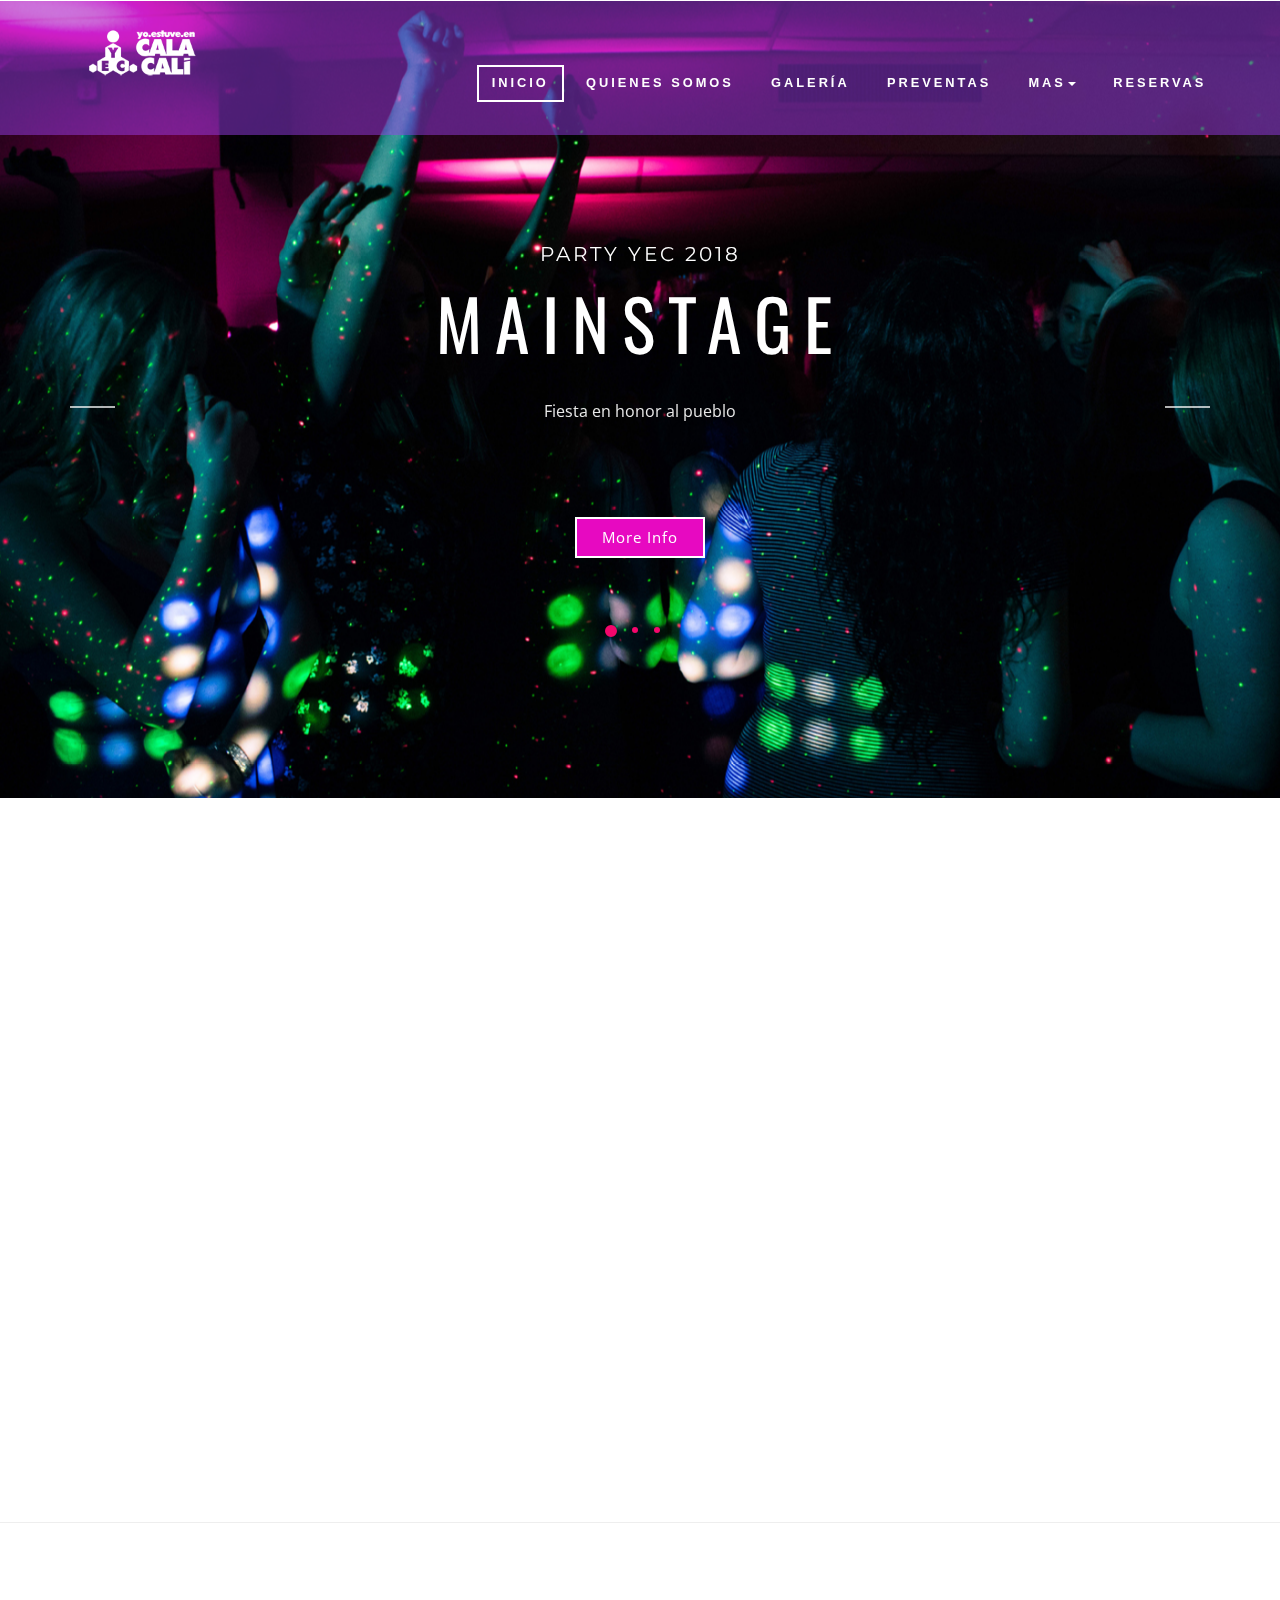
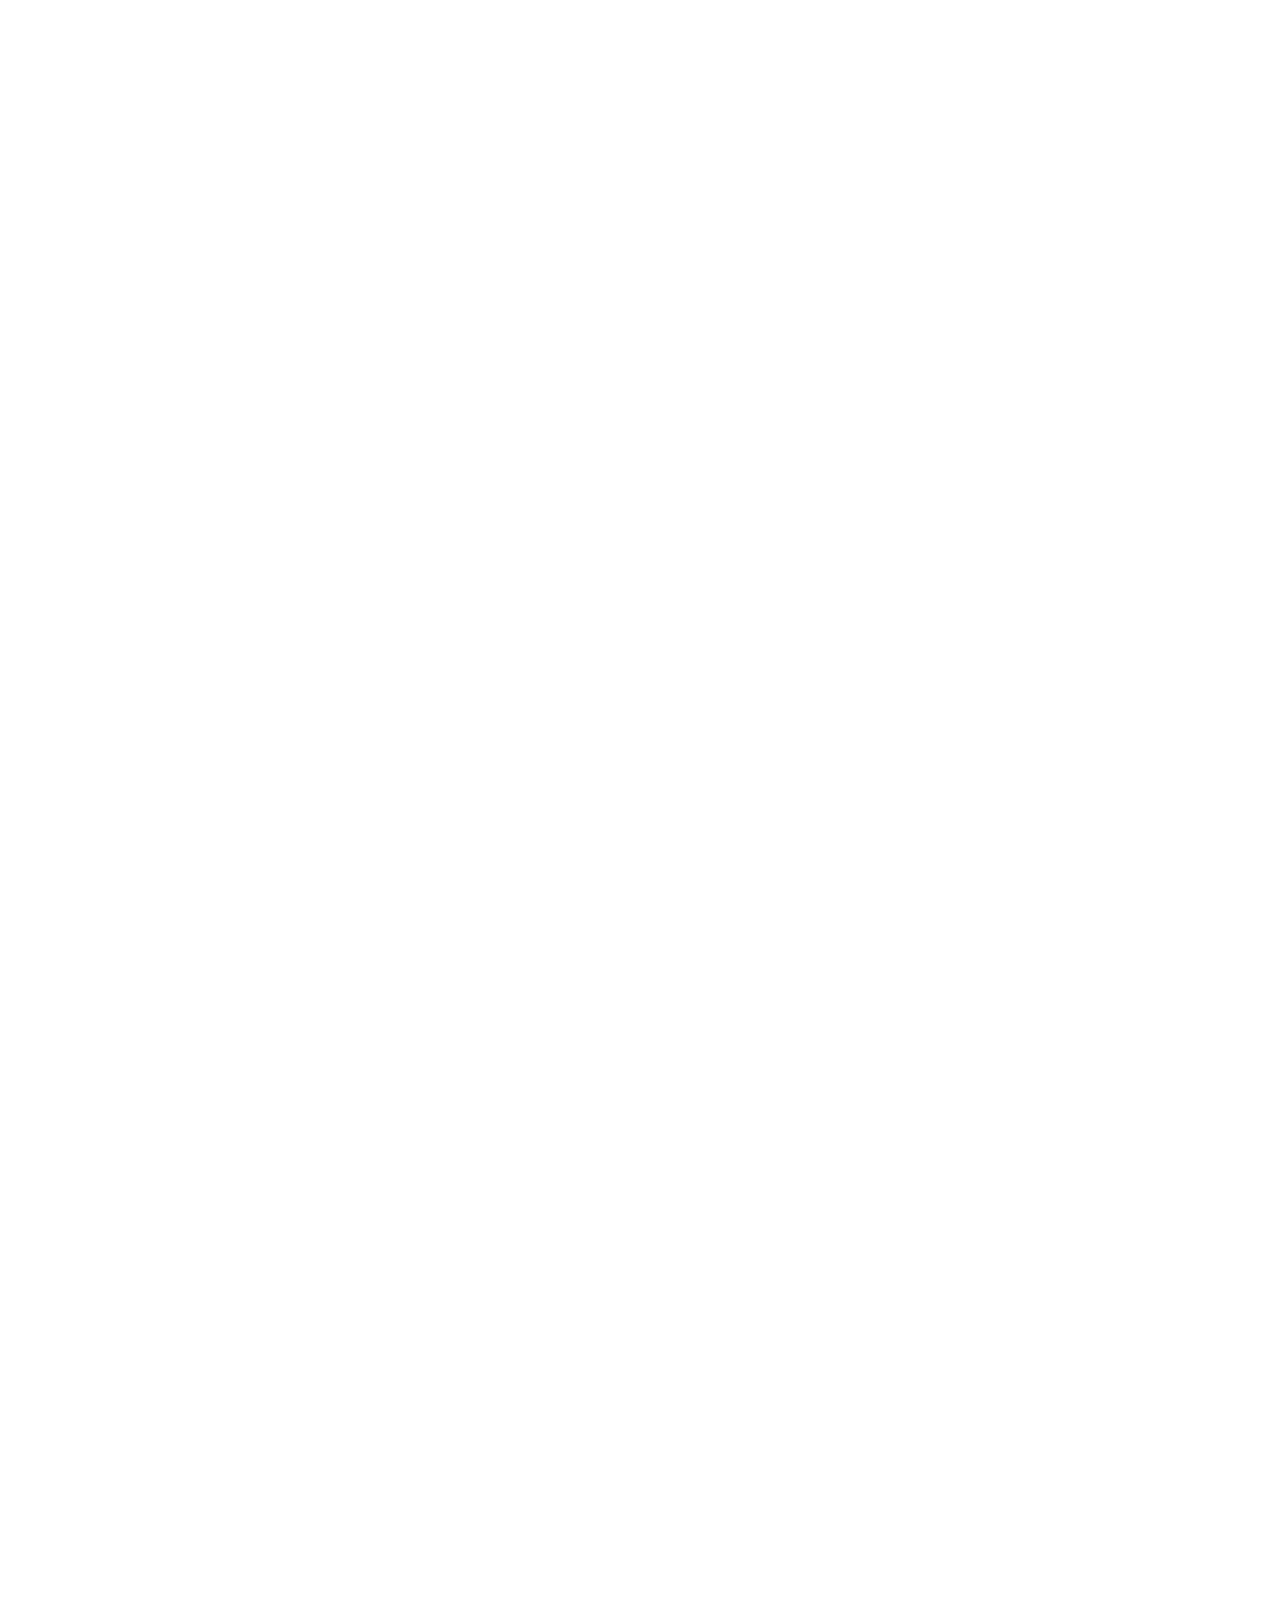
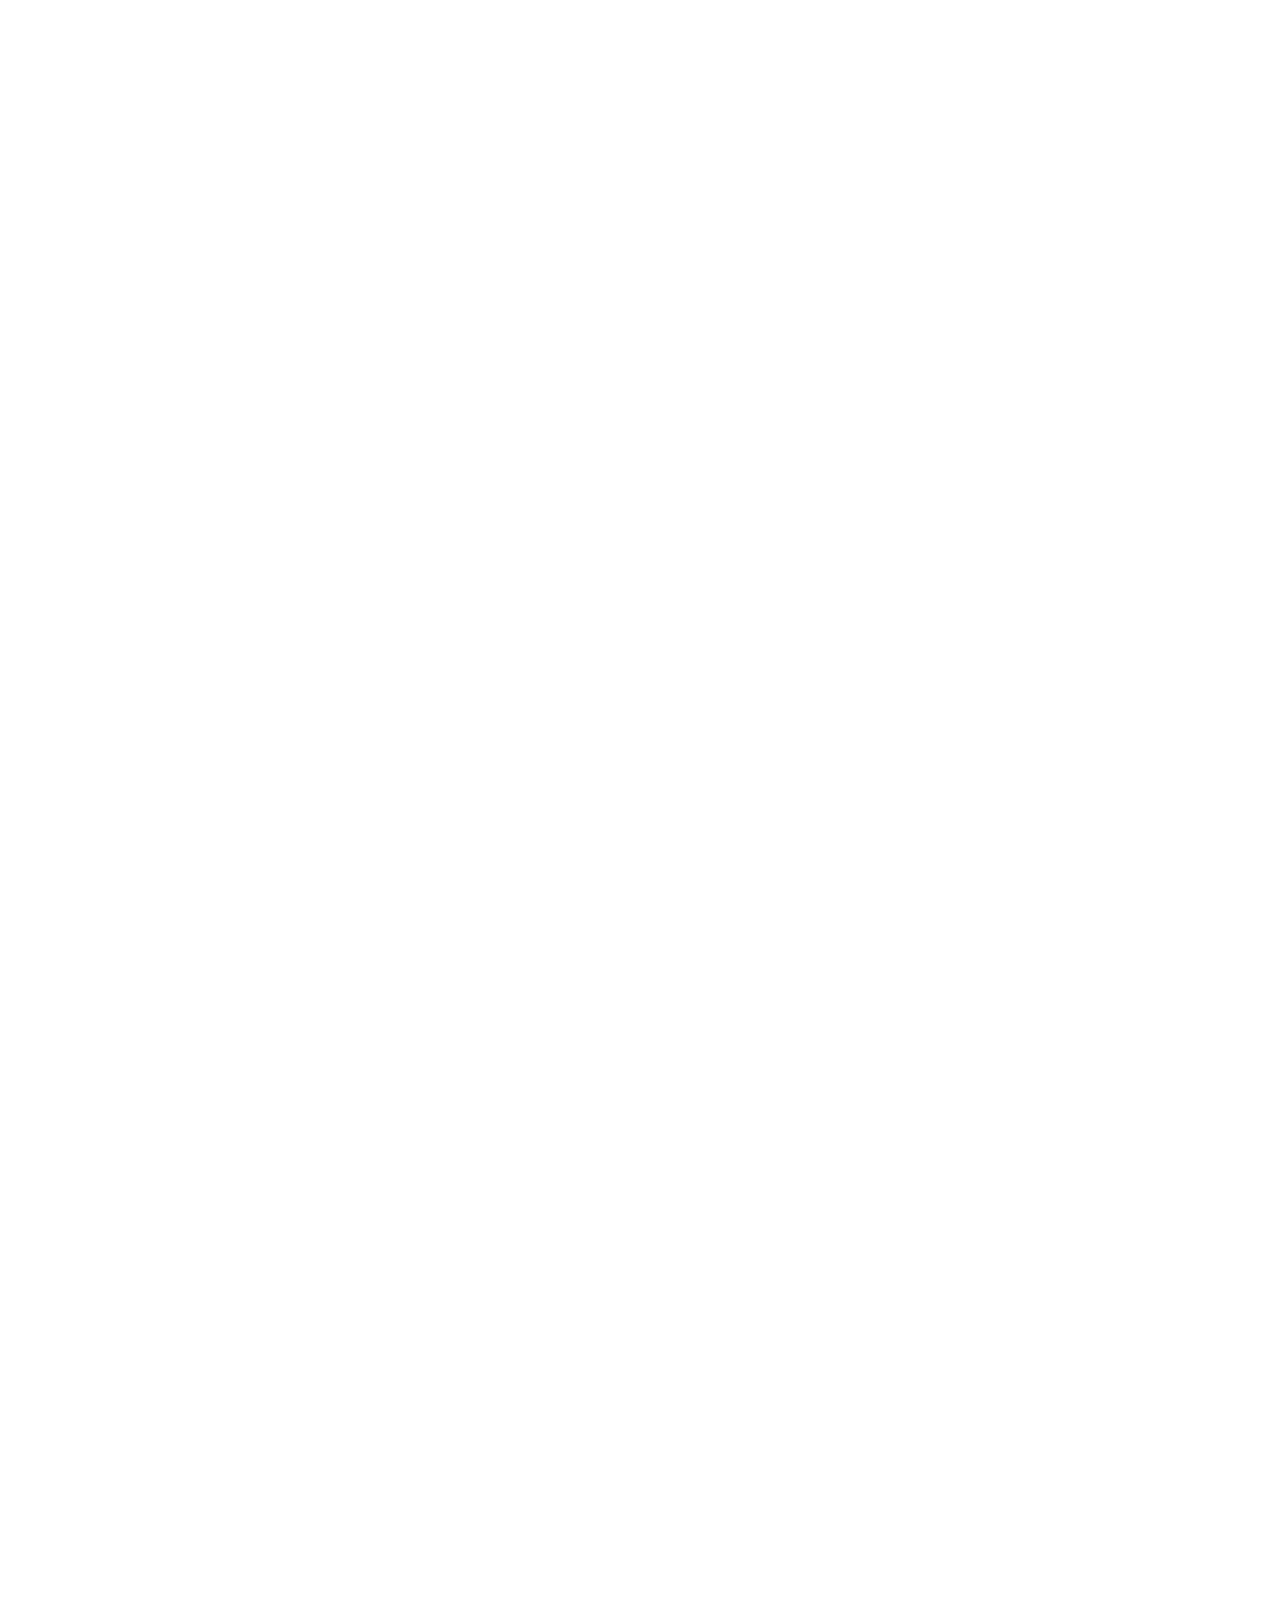
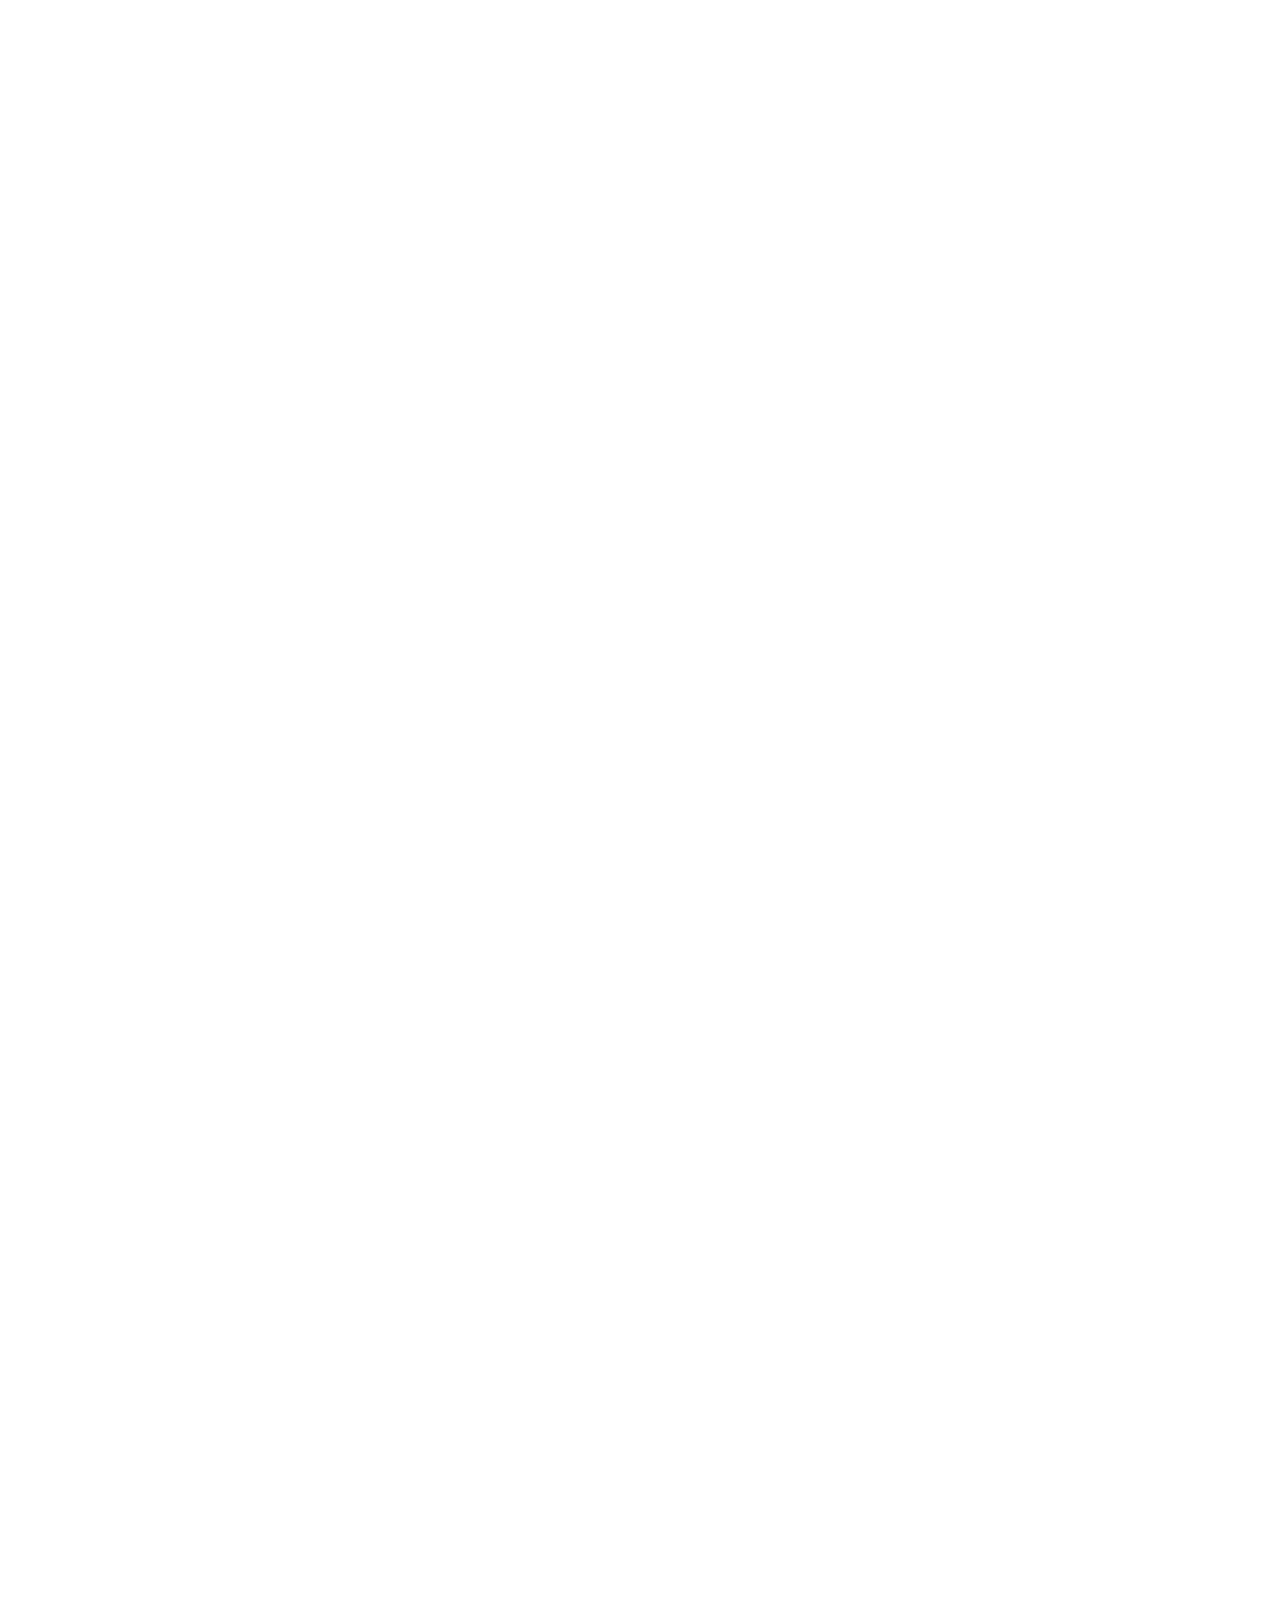
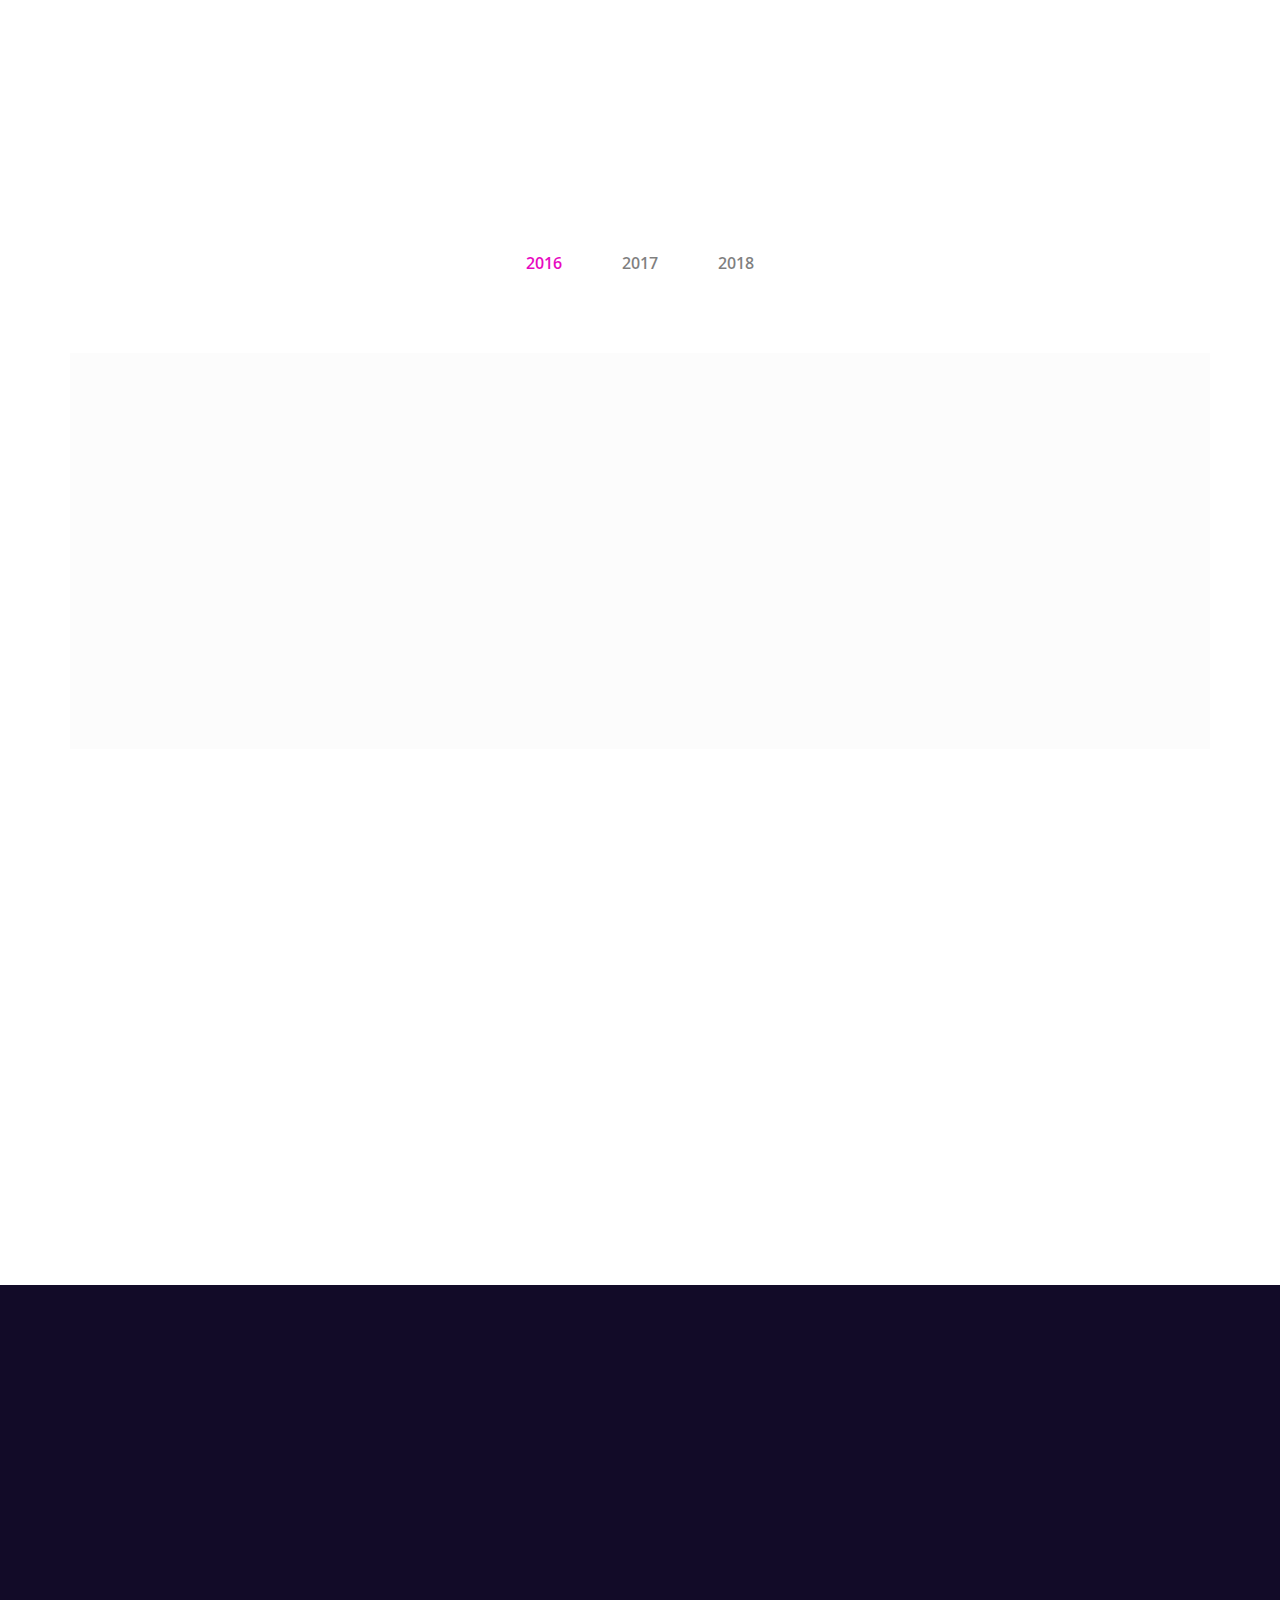
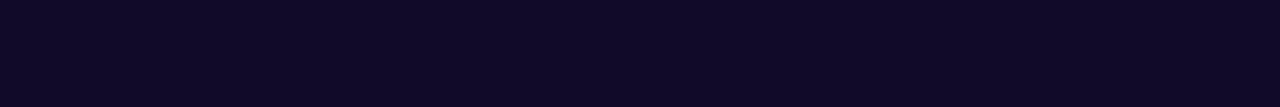
==== commit c76199ca: "some anlaces" ====
--- a/evenYec/web/index.html
+++ b/evenYec/web/index.html
@@ -7,7 +7,7 @@
 <!DOCTYPE html>
 <html lang="en">
 <head>
-<title>New Party Entertainment Category Bootstrap responsive Website Template | Home :: w3layouts</title>
+<title>YEC2018 | Yo estube en Calacalí</title>
 <meta name="viewport" content="width=device-width, initial-scale=1">
 <meta charset="utf-8">
 <meta name="keywords" content="New Party Responsive web template, Bootstrap Web Templates, Flat Web Templates, Android Compatible web template, 
@@ -27,10 +27,15 @@
 <!-- font-awesome icons -->
 <link href="css/font-awesome.css" rel="stylesheet"> 
 <!-- //font-awesome icons -->
+<!-- <link rel="shortcut icon" href="images/yecorg.ico"> -->
+<link rel="shortcut icon" href="images/yec1.ico">
+
+
 <!-- font -->
 <link href="//fonts.googleapis.com/css?family=Montserrat:300,400,500,600,700,800" rel="stylesheet">
 <link href="//fonts.googleapis.com/css?family=Open+Sans" rel="stylesheet">
 <link href="//fonts.googleapis.com/css?family=Oswald:400,500,600,700" rel="stylesheet">
+
 <!-- //font -->
 <script src="js/jquery-2.2.3.min.js"></script>
 <script src="js/bootstrap.js"></script>
@@ -75,13 +80,14 @@
                             <ul class="nav navbar-nav navbar-right">
                                 <ul class="nav navbar-nav link-effect-4">
                                     <li class="active first-list"><a href="index.html">Inicio</a></li>
-				                    <li><a href="#about" class="scroll">Acerca de</a></li>
-				                    <li><a href="#services" class="scroll">Servicios</a></li>
+				                    <li><a href="#about" class="scroll">Quienes Somos</a></li>
 				                    <li><a href="#gallery" class="scroll">Galería</a></li>
+				                    <li><a href="#preventa" class="scroll">Preventas</a></li>
                                     <li><a href="#" class="dropdown-toggle" data-toggle="dropdown" role="button" aria-haspopup="true" aria-expanded="false"><span data-letters="Pages">Mas</span><span class="caret"></span></a>
                                         <ul class="dropdown-menu">
-                                            <li><a href="#client" class="scroll">Testimonios</a></li>
-                                          <li><a href="#pricing" class="scroll">Precios</a></li>
+                                            <li><a href="#client" class="scroll">Organizadores</a></li>
+                                            <li><a href="#services" class="scroll">Información</a></li>
+                                          <!-- <li><a href="#pricing" class="scroll">Precios</a></li> -->
                                           <li><a href="#team" class="scroll">Equipo</a></li>
                                           <li><a href="#event" class="scroll">Eventos</a></li>
                                         </ul>
@@ -127,14 +133,14 @@
 										<h3>MAINSTAGE</h3>
 										<p >Fiesta en honor al pueblo</p>
 										<div class="more-button">
-											<a href="#" data-toggle="modal" data-target="#myModal">More Info</a>
+                                            <a href="http://www.quitocultura.info/event/yo-estuve-en-calacali-yec2018/" target="_blank" data-toggle="modal" target="_blank" >More Info</a>
 										</div>
 									</div>
 								</li>
 								<li>
 									<div class="slider-info" data-aos="fade-left">
 									<h6>PARTY YEC 2018</h6>
-										<h3>Crossover  </h3>
+										<h3>LINE UP</h3>
 										<p>Un evento para todos los sentidos</p>
 										<div class="more-button">
 											<a href="#" data-toggle="modal" data-target="#myModal-1">More Info</a>
@@ -170,11 +176,13 @@
 					</div> 
 					<div class="modal-body">
 					<div class="agileits-w3layouts-info">
-						<img src="images/g1.jpg" alt="" />
+						<img src="images/prt12.jpg" alt="" />
 						<p>Yo Estuve en Calacalí YEC2018</p>
 					</div>
 				</div>
 			</div>
+            
+            
 		</div>
 	</div>
 
@@ -183,11 +191,11 @@
 			<div class="modal-content">
 				<div class="modal-header"> 
 					<button type="button" class="close" data-dismiss="modal" aria-label="Close"><span aria-hidden="true">&times;</span></button>						
-						<h4 class="modal-title">Crossover</h4>
+						<h4 class="modal-title">LINE UP</h4>
 					</div> 
 					<div class="modal-body">
 					<div class="agileits-w3layouts-info">
-						<img src="images/g1.jpg" alt="" />
+						<img src="images/lineup1.jpg" alt="" />
 						<p>Yo Estuve en Calacalí YEC2018</p>
 					</div>
 				</div>
@@ -204,8 +212,79 @@
 					</div> 
 					<div class="modal-body">
 					<div class="agileits-w3layouts-info">
-						<img src="images/g1.jpg" alt="" />
+						<img src="images/party4.jpg" alt="" />
 						<p>Yo Estuve en Calacalí YEC2018</p>
+					</div>
+				</div>
+			</div>
+		</div>
+	</div>
+    
+    <div class="modal about-modal fade" id="myModal181" tabindex="-1" role="dialog">
+		<div class="modal-dialog" role="document">
+			<div class="modal-content">
+				<div class="modal-header"> 
+					<button type="button" class="close" data-dismiss="modal" aria-label="Close"><span aria-hidden="true">&times;</span></button>						
+						<a href="http://www.quitocultura.info/event/yo-estuve-en-calacali-yec2018/" target="_blank"><h4 class="modal-title"> Yo Estuve en Calacalí - YEC2018</h4></a>
+					</div> 
+					<div class="modal-body">
+					<div class="agileits-w3layouts-info">
+                        <iframe src="http://www.quitocultura.info/event/yo-estuve-en-calacali-yec2018/" marginwidth="0" marginheight="0" name="ventana_iframe" width="750" height="450"> </iframe>
+						<a href="http://www.quitocultura.info/event/yo-estuve-en-calacali-yec2018/" target="_blank"><p>Visitar Página<i class="fa fa-share-square-o"></i></p></a>
+                        
+					</div>
+				</div>
+			</div>
+		</div>
+	</div>
+    
+     <div class="modal about-modal fade" id="myModal182" tabindex="-1" role="dialog">
+		<div class="modal-dialog" role="document">
+			<div class="modal-content">
+				<div class="modal-header"> 
+					<button type="button" class="close" data-dismiss="modal" aria-label="Close"><span aria-hidden="true">&times;</span></button>						
+						<a href="http://www.quitocultura.info/event/yo-estuve-en-calacali-yec2018/" target="_blank"><h4 class="modal-title"> Yo Estuve en Calacalí - YEC2018</h4></a>
+					</div> 
+					<div class="modal-body">
+					<div class="agileits-w3layouts-info">
+                        <iframe src="http://www.quitocultura.info/event/yo-estuve-en-calacali-yec2018/" marginwidth="0" marginheight="0" name="ventana_iframe" width="750" height="450"> </iframe>
+						<a href="http://www.quitocultura.info/event/yo-estuve-en-calacali-yec2018/" target="_blank"><p>Visitar Página<i class="fa fa-share-square-o"></i></p></a>
+                        
+					</div>
+				</div>
+			</div>
+		</div>
+	</div>
+    
+    <div class="modal about-modal fade" id="myModal183" tabindex="-1" role="dialog">
+		<div class="modal-dialog" role="document">
+			<div class="modal-content">
+				<div class="modal-header"> 
+					<button type="button" class="close" data-dismiss="modal" aria-label="Close"><span aria-hidden="true">&times;</span></button>						
+						<a href="http://www.quitocultura.info/event/yo-estuve-en-calacali-yec2018/" target="_blank"><h4 class="modal-title"> Yo Estuve en Calacalí - YEC2018</h4></a>
+					</div> 
+					<div class="modal-body">
+					<div class="agileits-w3layouts-info">
+                        <iframe src="http://www.quitocultura.info/event/yo-estuve-en-calacali-yec2018/" marginwidth="0" marginheight="0" name="ventana_iframe" width="750" height="450"> </iframe>
+						<a href="http://www.quitocultura.info/event/yo-estuve-en-calacali-yec2018/" target="_blank"><p>Visitar Página<i class="fa fa-share-square-o"></i></p></a>
+                        
+					</div>
+				</div>
+			</div>
+		</div>
+	</div>
+    <div class="modal about-modal fade" id="myModal184" tabindex="-1" role="dialog">
+		<div class="modal-dialog" role="document">
+			<div class="modal-content">
+				<div class="modal-header"> 
+					<button type="button" class="close" data-dismiss="modal" aria-label="Close"><span aria-hidden="true">&times;</span></button>						
+						<a href="http://www.quitocultura.info/event/yo-estuve-en-calacali-yec2018/" target="_blank"><h4 class="modal-title"> Yo Estuve en Calacalí - YEC2018</h4></a>
+					</div> 
+					<div class="modal-body">
+					<div class="agileits-w3layouts-info">
+                        <iframe src="http://www.quitocultura.info/event/yo-estuve-en-calacali-yec2018/" marginwidth="0" marginheight="0" name="ventana_iframe" width="750" height="450"> </iframe>
+						<a href="http://www.quitocultura.info/event/yo-estuve-en-calacali-yec2018/" target="_blank"><p>Visitar Página<i class="fa fa-share-square-o"></i></p></a>
+                        
 					</div>
 				</div>
 			</div>
@@ -218,7 +297,7 @@
 			<div class="w3ls_banner_bottom_grids">
 				<div class="col-md-4 agileits_services_grid" data-aos="fade-right">
 					<div class="w3_agile_services_grid1">
-						<img src="images/g1.jpg" alt=" " class="img-responsive">
+						<img src="images/party4.jpg" alt=" " class="img-responsive">
 						<div class="w3_blur"></div>
 					</div>
 					<h3>LIVE ROOFTOP YEC2018 </h3>
@@ -230,7 +309,7 @@
 				</div>
 				<div class="col-md-4 agileits_services_grid" data-aos="fade-up">
 					<div class="w3_agile_services_grid1">
-						<img src="images/g2.jpg" alt=" " class="img-responsive">
+						<img src="images/prt12.jpg" alt=" " class="img-responsive">
 						<div class="w3_blur"></div>
 					</div>
 					<h3>MAINSTAGE YEC2018</h3>
@@ -242,7 +321,7 @@
 				</div>
 				<div class="col-md-4 agileits_services_grid" data-aos="fade-left">
 					<div class="w3_agile_services_grid1">
-						<img src="images/g3.jpg" alt=" " class="img-responsive">
+						<img src="images/lineup1.jpg" alt=" " class="img-responsive">
 						<div class="w3_blur"></div>
 					</div>
 					<h3>LINE UP YEC2018</h3>
@@ -258,59 +337,44 @@
             
 		</div>
         <div class="clearfix"> </div>
-                <center><iframe  src="doc/Nuestra%20Historia.pdf" width="800" height="450" frameborder="0" style="border:0" allowfullscreen> </iframe></center>
-				<div class="clearfix"> </div>
+        <hr>
+        <h3 class="heading-agileinfo" data-aos="zoom-in">Nuestra Historia<span>Yo Estuve en Calacalí</span></h3>
+        <center><iframe  src="doc/Nuestra%20Historia.pdf" width="800" height="450" frameborder="0" style="border:0" allowfullscreen> </iframe></center>
+        <div class="clearfix"> </div>
 	</div>
     
 <!-- services -->
 <div class="services jarallax" id="services">
-		<h3 class="heading-agileinfo" data-aos="zoom-in">Servicios<span class="thr">Un Evento Para Todos Los Sentidos</span></h3>
+		<h3 class="heading-agileinfo" data-aos="zoom-in">Información<span class="thr">Yo estuve en Calacalí YEC2018</span></h3>
 	<div class="container">
 		
 			<div class="col-md-4 ser-1" data-aos="fade-right">
 				<div class="grid1">
 					
-					<h4>VIP SERVICE</h4>
-					<p>Lorem ipsum dolor sit amet, Sed ut perspiciatis unde omnis iste natus error sit voluptatem </p>
+					<h4>ROOFTOP"</h4>
+					<p> 30 JUNIO  </p>
+					
+					<p>FIESTA PREVIA AL YO ESTUVE EN CALACALÍ . EN UN EVENTO EXCLUSIVO UNA VERDADERA FIESTA VIP ... SI ESTAS INTERESADO EN ASISTIR .. SERÁS BIENVENIDO A VIVIR UNA EXPERIENCIA..</p>
 				</div>
 			</div>
 			<div class="col-md-4 ser-1" data-aos="fade-down">
 				<div class="grid1">
 					
-					<h4>NEWYEAR PARTIES</h4>
-					<p>Lorem ipsum dolor sit amet, Sed ut perspiciatis unde omnis iste natus error sit voluptatem </p>
+					<h4>MAINSTAGE"</h4>
+					<p>14 JULIO </p>
+					<p>LA FIESTA PRINCIPAL EN SU EDICION 12. VEN Y VIVE LA EXPERIENCIA Y DI AL MUNDO "YO ESTUVE EN CALACALÍ 2018" . FESTIVAL MUSICAL EN VIVO DJ´S LUCES Y UN ESCENARIO PARA DISFRUTAR . </p>
 				</div>
 			</div>
 			<div class="col-md-4 ser-1" data-aos="fade-left">
 				<div class="grid1">
 					
-					<h4>HEN PARTIES</h4>
-					<p>Lorem ipsum dolor sit amet, Sed ut perspiciatis unde omnis iste natus error sit voluptatem </p>
+					<h4>FULL MADNESS</h4>
+					<p>ES UN PAQUETE  DONDE TE VIENE LA ENTRADA A LAS 2 FIESTAS, BARRA LIBRE Y CON UN MERCHANDISING DEL FESTIVAL DE ESTE AÑO CON UN RECUERDO ESPECIAL</p>
 				</div>
 			</div>
 		
 		
-			<div class="col-md-4 ser-1" data-aos="fade-right">
-				<div class="grid1">
-					
-					<h4>COMMERCIAL SHOOTS</h4>
-					<p>Lorem ipsum dolor sit amet, Sed ut perspiciatis unde omnis iste natus error sit voluptatem </p>
-				</div>
-			</div>
-			<div class="col-md-4 ser-1" data-aos="fade-up">
-				<div class="grid1">
-					
-					<h4>BRANDED EVENTS</h4>
-					<p>Lorem ipsum dolor sit amet, Sed ut perspiciatis unde omnis iste natus error sit voluptatem </p>
-				</div>
-			</div>
-			<div class="col-md-4 ser-1" data-aos="fade-left">
-				<div class="grid1">
-					
-					<h4>CORPORATE EVENTS</h4>
-					<p>Lorem ipsum dolor sit amet, Sed ut perspiciatis unde omnis iste natus error sit voluptatem </p>
-				</div>
-			</div>
+			
 			<div class="clearfix"></div>
 		
 	</div>
@@ -408,7 +472,7 @@
 	<div class="clients-main jarallax" id="client">
 		<div class="container">
 			<!-- Owl-Carousel -->
-			<h3 class="heading-agileinfo" data-aos="zoom-in">TESTIMONIOS<span class="thr">Un Evento Para Todos Los Sentidos </span></h3>
+			<h3 class="heading-agileinfo" data-aos="zoom-in">ORGANIZADORES<span class="thr">Yo Estuve en Calacalí - YEC2018</span></h3>
 			<div class="cli-ent" data-aos="fade-down">
 				<section class="slider">
 						<div class="flexslider">
@@ -416,43 +480,57 @@
 								<li>
 									<div class="item g1">
 										<div class="agile-dish-caption">
-										<img class="lazyOwl" src="images/1.png" alt="" />
-											<h4>Franklin</h4>
-											<span>Lorem Ipsum</span>
+										<img class="lazyOwl" src="images/dj1.png" alt="" />
+											<h4>DJ WEEK</h4>
+											
 											
 										</div>
 										
 										<div class="clearfix"></div>
-										<p class="para-w3-agile"><span class="fa fa-quote-left" aria-hidden="true"></span>Duis nulla nulla, faucibus id diam ac, luctus sodales purus.
-											Quisque nibh ipsum,Ut accumsan.</p>
+										<!-- <p class="para-w3-agile"><span class="fa fa-quote-left" aria-hidden="true"></span>Duis nulla nulla, faucibus id diam ac, luctus sodales purus.
+											Quisque nibh ipsum,Ut accumsan.</p> -->
 									</div>
 								</li>
 								<li>
 									<div class="item g1">
 										<div class="agile-dish-caption">
-										<img class="lazyOwl" src="images/3.png" alt="" />
-											<h4>Anderson</h4>
-											<span>Lorem Ipsum</span>
+										<img class="lazyOwl" src="images/csporg.png" alt="" />
+											<h4>CSP Eventos</h4>
+											<span> Corporación Sonido Producción</span>
+											<span >Organizador de eventos - Quito.</span>
 											
 										</div>
 										
 										<div class="clearfix"></div>
-										<p class="para-w3-agile"><span class="fa fa-quote-left" aria-hidden="true"></span>Duis nulla nulla, faucibus id diam ac, luctus sodales purus.
-											Quisque nibh ipsum,Ut accumsan.</p>
+										
 									</div>
 								</li>
 								<li>
 									<div class="item g1">
 										<div class="agile-dish-caption">
-										<img class="lazyOwl" src="images/2.png" alt="" />
-											<h4>Williamson</h4>
-											<span>Lorem Ipsum</span>
+										<img class="lazyOwl" src="images/spcorg.png" alt="" />
+											<h4>Space Eventos</h4>
+											<span>Formamos parte de tus momentos especiales.</span>
+											<span>Eventos & Espectáculos UIO</span>
 											
 										</div>
 										
 										<div class="clearfix"></div>
-										<p class="para-w3-agile"><span class="fa fa-quote-left" aria-hidden="true"></span>Duis nulla nulla, faucibus id diam ac, luctus sodales purus.
-											Quisque nibh ipsum,Ut accumsan.</p>
+										
+									</div>
+								</li>
+								<li>
+									<div class="item g1">
+										<div class="agile-dish-caption">
+										<img class="lazyOwl" src="images/yecorg.png" alt="" />
+											<h4>YEC Eventos</h4>
+											<span>Yo Estuve en Calacalí </span>
+											<span>Un evento para todos los sentidos.</span>
+											
+										</div>
+										
+										<div class="clearfix"></div>
+										
 									</div>
 								</li>
 							</ul>
@@ -463,70 +541,94 @@
 		</div>
 	</div>
 	<!--// Clients -->
-	<div class="pricing" id="pricing">
+	<div class="pricing" id="preventa">
 		<div class="container">
-			<h3 class="heading-agileinfo" data-aos="zoom-in">Preventa<span>Un Evento Para Todos Los Sentidos</span></h3>
+			<h3 class="heading-agileinfo" data-aos="zoom-in">Preventa<span>Yo estube en Calacalí - YEC2018</span></h3>
 			<div class="w3ls_banner_bottom_grids">
-				<div class="col-md-4 agileits_services_grid" data-aos="fade-right">
+				<div class="col-md-3 agileits_services_grid" data-aos="fade-right">
 					<div class="w3_agile_services_grid1">
-						<img src="images/g4.jpg" alt=" " class="img-responsive">
+						<img src="images/proof.png" alt=" " class="img-responsive">
 						<div class="w3_blur"></div>
 					</div>
 					<div class="pr-ta">
-						<h3>Table deposit</h3>
-						<p>Save the spot and be the first to party.</p>
-						<span class="moto-color1_3"><i class="fa fa-calendar-check-o" aria-hidden="true"></i>&nbsp; December 28, 2017</span>
+						<h3>YEC2018 - VIP</h3>
+						<p>ROOFTOP</p>
+						<span class="moto-color1_3"><i class="fa fa-calendar-check-o" aria-hidden="true"></i>&nbsp; Junio 30, 2018<i class="fa fa-clock" aria-hidden="true"></i>&nbsp; 8PM - 2AM</span>
+						<span class="moto-color1_3"></span>
+						<div class="tabl-erat">
+							<div class="col-md-3 ratt">
+								<h6>$5</h6>
+							</div>
+							<div class="col-md-7 tag">
+								<a href="#book" class="scroll">Reservar</a>
+							</div>
+							<div class="clearfix"></div>
+						</div>
+					</div>
+				</div>
+
+				<div class="col-md-3 agileits_services_grid" data-aos="fade-up">
+					<div class="w3_agile_services_grid1">
+						<img src="images/pfull.png" alt=" " class="img-responsive">
+						<div class="w3_blur"></div>
+					</div>
+					<div class="pr-ta">
+						<h3>YEC2018 - FULL MADNESS</h3>
+						<p>TOTAL PACK</p>
+						<span class="moto-color1_3"><i class="fa fa-calendar-check-o" aria-hidden="true"></i>&nbsp;Junio 30-Julio 14, 2018 </span>
 						<div class="tabl-erat">
 							<div class="col-md-5 ratt">
-								<h6>$99.55</h6>
+								<h6>$15</h6>
 							</div>
 							<div class="col-md-7 tag">
-								<a href="#book" class="scroll">Reserva Ahora</a>
+								<a href="#book" class="scroll">Reservar</a>
 							</div>
 							<div class="clearfix"></div>
 						</div>
 					</div>
 				</div>
-				<div class="col-md-4 agileits_services_grid" data-aos="fade-up">
+				<div class="col-md-3 agileits_services_grid" data-aos="fade-left">
 					<div class="w3_agile_services_grid1">
-						<img src="images/g5.jpg" alt=" " class="img-responsive">
+						<img src="images/pmaing.png" alt=" " class="img-responsive">
 						<div class="w3_blur"></div>
 					</div>
 					<div class="pr-ta">
-						<h3>Table deposit</h3>
-						<p>Save the spot and be the first to party.</p>
-						<span class="moto-color1_3"><i class="fa fa-calendar-check-o" aria-hidden="true"></i>&nbsp; December 28, 2017</span>
+						<h3>YEC2018 - GENERAL</h3>
+						<p>MAINSTAGE.</p>
+						<span class="moto-color1_3"><i class="fa fa-calendar-check-o" aria-hidden="true"></i>&nbsp; Julio 14,2018 <i class="fa fa-clock" aria-hidden="true"></i>&nbsp; 1PM - 12AM</span>
 						<div class="tabl-erat">
 							<div class="col-md-5 ratt">
-								<h6>$99.55</h6>
+								<h6>$5</h6>
 							</div>
 							<div class="col-md-7 tag">
-								<a href="#book" class="scroll">Reserva Ahora</a>
+								<a href="#book" class="scroll">Reservar</a>
 							</div>
 							<div class="clearfix"></div>
 						</div>
 					</div>
 				</div>
-				<div class="col-md-4 agileits_services_grid" data-aos="fade-left">
+
+				<div class="col-md-3 agileits_services_grid" data-aos="fade-left">
 					<div class="w3_agile_services_grid1">
-						<img src="images/g6.jpg" alt=" " class="img-responsive">
+						<img src="images/pclub.png" alt=" " class="img-responsive">
 						<div class="w3_blur"></div>
 					</div>
 					<div class="pr-ta">
-						<h3>Table deposit</h3>
-						<p>Save the spot and be the first to party.</p>
-						<span class="moto-color1_3"><i class="fa fa-calendar-check-o" aria-hidden="true"></i>&nbsp; December 28, 2017</span>
+						<h3>YEC2018 - CLUB</h3>
+						<p>MAINSTAGE.</p>
+						<span class="moto-color1_3"><i class="fa fa-calendar-check-o" aria-hidden="true"></i>&nbsp; Julio 14,2018<i class="fa fa-clock" aria-hidden="true"></i>&nbsp; 1PM - 12AM</span>
 						<div class="tabl-erat">
 							<div class="col-md-5 ratt">
-								<h6>$99.55</h6>
+								<h6>$10</h6>
 							</div>
 							<div class="col-md-7 tag">
-								<a href="#book" class="scroll">Reserve Ahora</a>
+								<a href="#book" class="scroll">Reservar</a>
 							</div>
 							<div class="clearfix"></div>
 						</div>
 					</div>
 				</div>
+
 				<div class="clearfix"> </div>
 			</div>
 		</div>
@@ -536,21 +638,21 @@
 		<div class="container">
 		<h3 class="heading-agileinfo" data-aos="zoom-in">Yo Estuve En Calacalí<span class="thr">Un evento para todos los sentidos</span></h3>
 			<div class="book-appointment" data-aos="zoom-in">
-				<form action="#" method="post">
+				<form action="php/preventa.php" method="post">
 					<div class="gaps">
 						<p></p>
-						<input type="text" name="Name" placeholder="Name" required="" />
+						<input type="text" name="name" id="name" placeholder="Name" required="" />
 					</div>
 					<div class="gaps">
 						<p></p>
-						<input type="email" name="email" placeholder="Email" required="" />
+						<input type="email" name="email" id="email" placeholder="Email" required="" />
 					</div>
 					<div class="gaps">
 						<p></p>
-						<input type="text" name="Phone Number" placeholder="Phone Number" required="" />
+						<input type="text" name="phone" id="phone" placeholder="Phone Number" required="" />
 					</div>
 					<div class="gaps">
-						<textarea name="Message" placeholder="Message..." required=""></textarea>
+						<textarea name="message" id="message" placeholder="Message..." required=""></textarea>
 					</div>
 					<input type="submit" value="Reserva Ahora">
 				</form>
@@ -562,14 +664,14 @@
 <!-- Team section -->
 <section class="team" id="team">
 	<div class="container">
-			<h3 class="heading-agileinfo" data-aos="zoom-in">NUESTROS DJ'S<span>Un evento para todos los sentidos</span></h3>
+			<h3 class="heading-agileinfo" data-aos="zoom-in">NUESTROS DJ'S<span>Yo Estuve en Calacalí - YEC2018</span></h3>
 		<div class="team-grid-top">
 			<div class="col-md-3 team1" data-aos="fade-right">
 				<div class="inner-team1">
-				<img src="images/t1.jpg" alt="" />
-				<h3>Steve</h3>
-				<h4>Lorem</h4>
-				<p>Lorem ipsum dolor sit amet, Phasselleous carnivel dolor</p>
+				<img src="images/djweek2.jpg" alt="" />
+				<h3>DJWEEK</h3>
+				<!-- <h4>Lorem</h4>
+				<p>Lorem ipsum dolor sit amet, Phasselleous carnivel dolor</p> -->
 					<div class="team-social">
 						<a href="#"><i class="fa fa-twitter"></i></a>
 						<a href="#"><i class="fa fa-linkedin"></i></a>
@@ -577,7 +679,7 @@
 					</div>
 				</div>
 			</div>
-			<div class="col-md-3 team1" data-aos="fade-down">
+			<!-- <div class="col-md-3 team1" data-aos="fade-down">
 				<div class="inner-team1">
 				<img src="images/t3.jpg" alt="" />
 				<h3>Smith</h3>
@@ -602,8 +704,8 @@
 						<a href="#"><i class="fa fa-pinterest-p"></i></a>
 					</div>
 				</div>
-			</div>
-			<div class="col-md-3 team1" data-aos="fade-left">
+			</div> -->
+			<!-- <div class="col-md-3 team1" data-aos="fade-left">
 				<div class="inner-team1">
 				<img src="images/t4.jpg" alt="" />
 				<h3>Watson</h3>
@@ -615,7 +717,7 @@
 						<a href="#"><i class="fa fa-pinterest-p"></i></a>
 					</div>
 				</div>
-			</div>
+			</div> -->
 			<div class="clearfix"></div>
 		</div>
 		<div class="clearfix"></div>
@@ -667,7 +769,7 @@
 	 <!-- event schedule -->
                 <div class="event-time " id="event">
                     <div class="container">
-						<h3 class="heading-agileinfo" data-aos="zoom-in">Noticias & Eventos<span>Yo Estuve En Calacalí</span></h3>
+						<h3 class="heading-agileinfo" data-aos="zoom-in">Noticias & Eventos<span>Yo Estuve En Calacalí - YEC2018</span></h3>
                         <div class="testi-info">
                             <!-- Nav tabs -->
                             <ul class="nav nav-tabs" role="tablist">
@@ -688,31 +790,31 @@
                                         <div class="event-subinfo">
                                             <div class="col-md-6  w3-latest-grid">
                                                 <div class="col-md-6 col-xs-6 event-right eventtxt-right" data-aos="fade-down">
-                                                   <img src="images/g7.jpg" class="img-responsive" alt="">
+                                                   <img src="images/dj31.jpg" class="img-responsive" alt="">
                                                 </div>
                                                 <div class="col-md-6 col-xs-6 event-left" data-aos="fade-right">
-                                                    <h5>31 Dec,2016.</h5>
-
-                                                    <p>Lorem ipsum dolor sit amet, consectetur adipisicing elit
+                                                    <h5>Yo estube en Calacalí</h5>
+
+                                                    <p>YEC2016
                                                        </p>
                                                     <h6>
-                                                        <span class="icon-event" aria-hidden="true">venue:</span> Madison Avenue</h6>
-                                                    <a href="#" data-toggle="modal" data-target="#myModal">view details</a>
+                                                        <span class="icon-event" aria-hidden="true">Lugar:</span> Calacalí, Ecuador</h6>
+                                                    <a href="#" data-toggle="modal" data-target="#myModal161">Ver Detalles</a>
                                                 </div>
                                                 <div class="clearfix"> </div>
                                             </div>
                                             <div class="col-md-6 w3-latest-grid">
                                                 <div class="col-md-6 col-xs-6 event-right" data-aos="fade-up">
-                                                    <img src="images/g1.jpg" class="img-responsive" alt="">
-                                                </div>
-                                                <div class="col-md-6 col-xs-6 event-left in-news" data-aos="fade-right">
-                                                     <h5>31 Dec,2016.</h5>
-
-                                                    <p>Lorem ipsum dolor sit amet, consectetur adipisicing elit
+                                                    <img src="images/gal2.jpg" class="img-responsive" alt="">
+                                                </div>
+                                               <div class="col-md-6 col-xs-6 event-left" data-aos="fade-right">
+                                                    <h5>Yo estube en Calacalí</h5>
+
+                                                    <p>YEC2016
                                                        </p>
                                                     <h6>
-                                                        <span class="icon-event" aria-hidden="true">venue:</span> Madison Avenue</h6>
-                                                    <a href="#" data-toggle="modal" data-target="#myModal">view details</a>
+                                                        <span class="icon-event" aria-hidden="true">Lugar:</span> Calacalí, Ecuador</h6>
+                                                    <a href="#" data-toggle="modal" data-target="#myModal162">Ver Detalles</a>
                                                 </div>
                                                 <div class="clearfix"> </div>
                                             </div>
@@ -721,31 +823,31 @@
                                         <div class="event-subinfo">
                                             <div class="col-md-6 w3-latest-grid">
                                                 <div class="col-md-6 col-xs-6 event-right  eventtxt-right" data-aos="fade-down">
-                                                   <img src="images/g3.jpg" class="img-responsive" alt="">
-                                                </div>
-                                                <div class="col-md-6 col-xs-6 event-left" data-aos="fade-left">
-                                                    <h5>31 Dec,2016.</h5>
-
-                                                   <p>Lorem ipsum dolor sit amet, consectetur adipisicing elit
+                                                   <img src="images/gal3.jpg" class="img-responsive" alt="">
+                                                </div>
+                                                <div class="col-md-6 col-xs-6 event-left" data-aos="fade-right">
+                                                    <h5>Yo estube en Calacalí</h5>
+
+                                                    <p>YEC2016
                                                        </p>
                                                     <h6>
-                                                        <span class="icon-event" aria-hidden="true">venue:</span> Madison Avenue</h6>
-                                                    <a href="#" data-toggle="modal" data-target="#myModal">view details</a>
+                                                        <span class="icon-event" aria-hidden="true">Lugar:</span> Calacalí, Ecuador</h6>
+                                                    <a href="#" data-toggle="modal" data-target="#myModal163">Ver Detalles</a>
                                                 </div>
                                                 <div class="clearfix"> </div>
                                             </div>
                                             <div class="col-md-6 w3-latest-grid">
                                                 <div class="col-md-6 col-xs-6 event-right" data-aos="fade-up">
-                                                  <img src="images/g5.jpg" class="img-responsive" alt="">
-                                                </div>
-                                                <div class="col-md-6 col-xs-6 event-left in-news" data-aos="fade-right">
-                                                     <h5>31 Dec,2016.</h5>
-
-                                                    <p>Lorem ipsum dolor sit amet, consectetur adipisicing elit
+                                                  <img src="images/gal4.jpg" class="img-responsive" alt="">
+                                                </div>
+                                                <div class="col-md-6 col-xs-6 event-left" data-aos="fade-right">
+                                                    <h5>Yo estube en Calacalí</h5>
+
+                                                    <p>YEC2016
                                                        </p>
                                                     <h6>
-                                                        <span class="icon-event" aria-hidden="true">venue:</span> Madison Avenue</h6>
-                                                    <a href="#" data-toggle="modal" data-target="#myModal">view details</a>
+                                                        <span class="icon-event" aria-hidden="true">Lugar:</span> Calacalí, Ecuador</h6>
+                                                    <a href="#" data-toggle="modal" data-target="#myModal164">Ver Detalles</a>
                                                 </div>
                                                 <div class="clearfix"> </div>
                                             </div>
@@ -753,36 +855,36 @@
                                         </div>
                                     </div>
                                 </div>
-                                <div role="tabpanel" class="tab-pane" id="profile">
+                                <div role="tabpanel" class="tab-pane" id="2017">
                                     <div class="eventmain-info">
                                         <div class="event-subinfo">
                                             <div class="col-md-6 w3-latest-grid">
                                                 <div class="col-md-6 col-xs-6 event-right eventtxt-right">
-                                                   <img src="images/g8.jpg" class="img-responsive" alt="">
-                                                </div>
-                                                <div class="col-md-6 col-xs-6 event-left">
-                                                    <h5>31 Dec,2017.</h5>
-
-                                                    <p>Lorem ipsum dolor sit amet, consectetur adipisicing elit
+                                                   <img src="images/gal1.jpg" class="img-responsive" alt="">
+                                                </div>
+                                                <div class="col-md-6 col-xs-6 event-left" data-aos="fade-right">
+                                                    <h5>Yo estube en Calacalí</h5>
+
+                                                    <p>YEC2017
                                                        </p>
                                                     <h6>
-                                                        <span class="icon-event" aria-hidden="true">venue:</span> Madison Avenue</h6>
-                                                    <a href="#" data-toggle="modal" data-target="#myModal">view details</a>
+                                                        <span class="icon-event" aria-hidden="true">Lugar:</span> Calacalí, Ecuador</h6>
+                                                    <a href="#" data-toggle="modal" data-target="#myModal171">Ver Detalles</a>
                                                 </div>
                                                 <div class="clearfix"> </div>
                                             </div>
                                             <div class="col-md-6 w3-latest-grid">
                                                 <div class="col-md-6 col-xs-6 event-right">
-                                                    <img src="images/g7.jpg" class="img-responsive" alt="">
-                                                </div>
-                                                <div class="col-md-6 col-xs-6 event-left in-news">
-                                                    <h5>31 Dec,2017.</h5>
-
-                                                   <p>Lorem ipsum dolor sit amet, consectetur adipisicing elit
+                                                    <img src="images/clclylema21.png" class="img-responsive" alt="">
+                                                </div>
+                                                <div class="col-md-6 col-xs-6 event-left" data-aos="fade-right">
+                                                    <h5>Yo estube en Calacalí</h5>
+
+                                                    <p>YEC2017
                                                        </p>
                                                     <h6>
-                                                        <span class="icon-event" aria-hidden="true">venue:</span> Madison Avenue</h6>
-                                                    <a href="#" data-toggle="modal" data-target="#myModal">view details</a>
+                                                        <span class="icon-event" aria-hidden="true">Lugar:</span> Calacalí, Ecuador</h6>
+                                                    <a href="#" data-toggle="modal" data-target="#myModal172">Ver Detalles</a>
                                                 </div>
                                                 <div class="clearfix"> </div>
                                             </div>
@@ -791,31 +893,31 @@
                                         <div class="event-subinfo">
                                             <div class="col-md-6 w3-latest-grid">
                                                 <div class="col-md-6 col-xs-6 event-right  eventtxt-right">
-                                                    <img src="images/g6.jpg" class="img-responsive" alt="">
-                                                </div>
-                                                <div class="col-md-6 col-xs-6 event-left">
-                                                    <h5>31 Dec,2017.</h5>
-
-                                                   <p>Lorem ipsum dolor sit amet, consectetur adipisicing elit
+                                                    <img src="images/djs1.jpg" class="img-responsive" alt="">
+                                                </div>
+                                                <div class="col-md-6 col-xs-6 event-left" data-aos="fade-right">
+                                                    <h5>Yo estube en Calacalí</h5>
+
+                                                    <p>YEC2017
                                                        </p>
                                                     <h6>
-                                                        <span class="icon-event" aria-hidden="true">venue:</span> Madison Avenue</h6>
-                                                    <a href="#" data-toggle="modal" data-target="#myModal">view details</a>
+                                                        <span class="icon-event" aria-hidden="true">Lugar:</span> Calacalí, Ecuador</h6>
+                                                    <a href="#" data-toggle="modal" data-target="#myModal173">Ver Detalles</a>
                                                 </div>
                                                 <div class="clearfix"> </div>
                                             </div>
                                             <div class="col-md-6 w3-latest-grid">
                                                 <div class="col-md-6 col-xs-6 event-right">
-                                                   <img src="images/g5.jpg" class="img-responsive" alt="">
-                                                </div>
-                                                <div class="col-md-6 col-xs-6 event-left in-news">
-                                                    <h5>31 Dec,2017.</h5>
-
-                                                    <p>Lorem ipsum dolor sit amet, consectetur adipisicing elit
+                                                   <img src="images/djweek1.jpg" class="img-responsive" alt="">
+                                                </div>
+                                                <div class="col-md-6 col-xs-6 event-left" data-aos="fade-right">
+                                                    <h5>Yo estube en Calacalí</h5>
+
+                                                    <p>YEC2017
                                                        </p>
                                                     <h6>
-                                                        <span class="icon-event" aria-hidden="true">venue:</span> Madison Avenue</h6>
-                                                    <a href="#" data-toggle="modal" data-target="#myModal">view details</a>
+                                                        <span class="icon-event" aria-hidden="true">Lugar:</span> Calacalí, Ecuador</h6>
+                                                    <a href="#" data-toggle="modal" data-target="#myModal174">Ver Detalles</a>
                                                 </div>
                                                 <div class="clearfix"> </div>
                                             </div>
@@ -823,36 +925,36 @@
                                         </div>
                                     </div>
                                 </div>
-                                <div role="tabpanel" class="tab-pane" id="messages">
+                                <div role="tabpanel" class="tab-pane" id="2018">
                                     <div class="eventmain-info">
                                         <div class="event-subinfo">
                                             <div class="col-md-6 w3-latest-grid">
                                                 <div class="col-md-6 col-xs-6 event-right eventtxt-right">
-                                                    <img src="images/g4.jpg" class="img-responsive" alt="">
-                                                </div>
-                                                <div class="col-md-6 col-xs-6 event-left">
-                                                    <h5>31 Dec,2018.</h5>
-
-                                                    <p>Lorem ipsum dolor sit amet, consectetur adipisicing elit
+                                                    <img src="images/71.png" class="img-responsive" alt="">
+                                                </div>
+                                                <div class="col-md-6 col-xs-6 event-left" data-aos="fade-right">
+                                                    <h5>Yo estube en Calacalí</h5>
+
+                                                    <p>YEC2018
                                                        </p>
                                                     <h6>
-                                                        <span class="icon-event" aria-hidden="true">venue:</span>Madison Avenue</h6>
-                                                    <a href="#" data-toggle="modal" data-target="#myModal">view details</a>
+                                                        <span class="icon-event" aria-hidden="true">Lugar:</span> Calacalí, Ecuador</h6>
+                                                    <a href="#" data-toggle="modal" data-target="#myModal181">Ver Detalles</a>
                                                 </div>
                                                 <div class="clearfix"> </div>
                                             </div>
                                             <div class="col-md-6 w3-latest-grid">
                                                 <div class="col-md-6 col-xs-6 event-right">
-                                                    <img src="images/g3.jpg" class="img-responsive" alt="">
-                                                </div>
-                                                <div class="col-md-6 col-xs-6 event-left in-news">
-                                                    <h5>31 Dec,2018.</h5>
-
-                                                   <p>Lorem ipsum dolor sit amet, consectetur adipisicing elit
+                                                    <img src="images/lineup1.jpg" class="img-responsive" alt="">
+                                                </div>
+                                                <div class="col-md-6 col-xs-6 event-left" data-aos="fade-right">
+                                                    <h5>Yo estube en Calacalí</h5>
+
+                                                    <p>YEC2018
                                                        </p>
                                                     <h6>
-                                                        <span class="icon-event" aria-hidden="true">venue:</span>Madison Avenue</h6>
-                                                    <a href="#" data-toggle="modal" data-target="#myModal">view details</a>
+                                                        <span class="icon-event" aria-hidden="true">Lugar:</span> Calacalí, Ecuador</h6>
+                                                    <a href="#" data-toggle="modal" data-target="#myModal182">Ver Detalles</a>
                                                 </div>
                                                 <div class="clearfix"> </div>
                                             </div>
@@ -861,31 +963,31 @@
                                         <div class="event-subinfo">
                                             <div class="col-md-6 w3-latest-grid">
                                                 <div class="col-md-6 col-xs-6 event-right  eventtxt-right">
-                                                   <img src="images/g2.jpg" class="img-responsive" alt="">
-                                                </div>
-                                                <div class="col-md-6 col-xs-6 event-left">
-                                                    <h5>31 Dec,2018.</h5>
-
-                                                   <p>Lorem ipsum dolor sit amet, consectetur adipisicing elit
+                                                   <img src="images/party12.png" class="img-responsive" alt="">
+                                                </div>
+                                                <div class="col-md-6 col-xs-6 event-left" data-aos="fade-right">
+                                                    <h5>Yo estube en Calacalí</h5>
+
+                                                    <p>YEC2018
                                                        </p>
                                                     <h6>
-                                                        <span class="icon-event" aria-hidden="true">venue:</span>Madison Avenue</h6>
-                                                    <a href="#" data-toggle="modal" data-target="#myModal">view details</a>
+                                                        <span class="icon-event" aria-hidden="true">Lugar:</span> Calacalí, Ecuador</h6>
+                                                    <a href="#" data-toggle="modal" data-target="#myModal183">Ver Detalles</a>
                                                 </div>
                                                 <div class="clearfix"> </div>
                                             </div>
                                             <div class="col-md-6 w3-latest-grid">
                                                 <div class="col-md-6 col-xs-6 event-right">
-                                                   <img src="images/g1.jpg" class="img-responsive" alt="">
-                                                </div>
-                                                <div class="col-md-6 col-xs-6 event-left in-news">
-                                                    <h5>31 Dec,2018.</h5>
-
-                                                    <p>Lorem ipsum dolor sit amet, consectetur adipisicing elit
+                                                   <img src="images/PREVENTA2.png" class="img-responsive" alt="">
+                                                </div>
+                                                <div class="col-md-6 col-xs-6 event-left" data-aos="fade-right">
+                                                    <h5>Yo estube en Calacalí</h5>
+
+                                                    <p>YEC2018
                                                        </p>
                                                     <h6>
-                                                        <span class="icon-event" aria-hidden="true">venue:</span>Madison Avenue</h6>
-                                                    <a href="#" data-toggle="modal" data-target="#myModal">view details</a>
+                                                        <span class="icon-event" aria-hidden="true">Lugar:</span> Calacalí, Ecuador</h6>
+                                                    <a href="#" data-toggle="modal" data-target="#myModal184">Ver Detalles</a>
                                                 </div>
                                                 <div class="clearfix"> </div>
                                             </div>
@@ -902,9 +1004,9 @@
 
 <!-- map -->
 	<div class="frame">
-<!--		<iframe src="https://www.google.com/maps/embed?pb=!1m18!1m12!1m3!1d690415.8595893653!2d-74.7110867032345!3d40.6473139136453!2m3!1f0!2f0!3f0!3m2!1i1024!2i768!4f13.1!3m3!1m2!1s0x89c25896356b49af%3A0xf92eb4d6b65851e5!2sMadison+Ave%2C+New+York%2C+NY%2C+USA!5e0!3m2!1sen!2sin!4v1513403926503"  frameborder="0" style="border:0" allowfullscreen></iframe>-->
-<!--        <iframe src="https://www.google.com/maps/embed?pb=!1m14!1m12!1m3!1d997.4545799800092!2d-78.51436248675947!3d-0.0008344282986255311!2m3!1f0!2f0!3f0!3m2!1i1024!2i768!4f13.1!5e0!3m2!1ses!2sec!4v1528690334802" width="600" height="450" frameborder="0" style="border:0" allowfullscreen></iframe>-->
-        <iframe src="https://her.is/2LHVjaz" width="600" height="450" frameborder="0" style="border:0" allowfullscreen></iframe>
+<!-- 		<iframe src="https://www.google.com/maps/embed?pb=!1m18!1m12!1m3!1d690415.8595893653!2d-74.7110867032345!3d40.6473139136453!2m3!1f0!2f0!3f0!3m2!1i1024!2i768!4f13.1!3m3!1m2!1s0x89c25896356b49af%3A0xf92eb4d6b65851e5!2sMadison+Ave%2C+New+York%2C+NY%2C+USA!5e0!3m2!1sen!2sin!4v1513403926503"  frameborder="0" style="border:0" allowfullscreen></iframe> -->
+        <iframe src="https://www.google.com/maps/embed?pb=!1m18!1m12!1m3!1d1994.9091599141195!2d-78.51534949405196!3d-0.0009205061535729144!2m3!1f0!2f0!3f0!3m2!1i1024!2i768!4f13.1!3m3!1m2!1s0x91d587874f27fcf9%3A0xfa99207e2f6e9ead!2sGuayaquil+%26+Simon+Bolivar%2C+Calacal%C3%AD!5e0!3m2!1ses!2sec!4v1528799804182" width="600" height="450" frameborder="0" style="border:0" allowfullscreen></iframe>
+        
 	</div>
 <!-- //map -->
 	<!-- footer -->
@@ -912,41 +1014,32 @@
 	<div class="container">
 		<div class="f-bg-w3l">
 		<div class="col-md-4 w3layouts_footer_grid" data-aos="fade-right">
-					<h2>Contact Information</h2>
+					<h2>Contacto</h2>
 					    <ul class="con_inner_text">
-							<li><span class="fa fa-map-marker" aria-hidden="true"></span>Guayaquil y Simon Bolivar, <label> Calacalí, Ecuador</label></li>
-							<li><span class="fa fa-envelope-o" aria-hidden="true"></span> <a href="mailto:info@example.com">info@example.com</a></li>
+							<li><span class="fa fa-map-marker" aria-hidden="true"></span>Calacalí, calle Guayaquil y Simon Bolivar, <label> Quito, Ecuador</label></li>
+							<li><span class="fa fa-envelope-o" aria-hidden="true"></span> <a href="mailto:info@example.com">gerencia@cspeventos.com</a></li>
 							<li><span class="fa fa-phone" aria-hidden="true"></span> +593 99 640 4851</li>
 						</ul>
 
-					<ul class="social_agileinfo">
+					
+				</div>
+				<div class="col-md-4 w3layouts_footer_grid" data-aos="fade-down">
+					<h2>Subscribete!</h2>
+					<p>Mantente informado hacerca de nuestros proximons eventos.</p>
+					<form action="#" method="post">
+						<input type="email" name="Email" placeholder="Enter your email..." required="">
+						<button class="btn1"><i class="fa fa-envelope-o" aria-hidden="true"></i></button>
+						<div class="clearfix"> </div>
+					</form>
+				</div>
+				<div class="col-md-4 w3layouts_footer_grid" data-aos="fade-left">
+					<h3>Síguenos!</h3>
+					  <ul class="social_agileinfo">
 						<li><a href="https://www.facebook.com/yoestuveencali/" class="w3_facebook" target="_blank"><i class="fa fa-facebook"></i></a></li>
 						<li><a href="#" class="w3_twitter" target="_blank"><i class="fa fa-twitter"></i></a></li>
 						<li><a href="https://www.instagram.com/yoestuveencalacali/" class="w3_instagram" target="_blank"><i class="fa fa-instagram"></i></a></li>
 						<li><a href="#" class="w3_google" target="_blank"><i class="fa fa-google-plus"></i></a></li>
 					</ul>
-				</div>
-				<div class="col-md-4 w3layouts_footer_grid" data-aos="fade-down">
-					<h2>Subscribe Newsletter</h2>
-					<p>By subscribing to our mailing list you will always get latest news from us.</p>
-					<form action="#" method="post">
-						<input type="email" name="Email" placeholder="Enter your email..." required="">
-						<button class="btn1"><i class="fa fa-envelope-o" aria-hidden="true"></i></button>
-						<div class="clearfix"> </div>
-					</form>
-				</div>
-				<div class="col-md-4 w3layouts_footer_grid" data-aos="fade-left">
-					<h3>Recent Events</h3>
-					  <ul class="con_inner_text midimg">
-						<li><a href="#" data-toggle="modal" data-target="#myModal"><img src="images/banner1.jpg" alt="" class="img-responsive" /></a></li>
-					    <li><a href="#" data-toggle="modal" data-target="#myModal"><img src="images/party3.png" alt="" class="img-responsive" /></a></li>
-						<li><a href="#" data-toggle="modal" data-target="#myModal"><img src="images/manilla.jpg" alt="" class="img-responsive" /></a></li>
-						<li><a href="#" data-toggle="modal" data-target="#myModal"><img src="images/party4.jpg" alt="" class="img-responsive" /></a></li>
-						<li><a href="#" data-toggle="modal" data-target="#myModal"><img src="images/party5.jpg" alt="" class="img-responsive" /></a></li>
-					    <li><a href="#" data-toggle="modal" data-target="#myModal"><img src="images/g7.jpg" alt="" class="img-responsive" /></a></li>
-						 <li><a href="#" data-toggle="modal" data-target="#myModal"><img src="images/g8.jpg" alt="" class="img-responsive" /></a></li>
-						<li><a href="#" data-toggle="modal" data-target="#myModal"><img src="images/g1.jpg" alt="" class="img-responsive" /></a></li>
-				     </ul>
 					
 				</div>
 				<div class="clearfix"> </div>
--- a/evenYec/web/css/style.css
+++ b/evenYec/web/css/style.css
@@ -75,8 +75,8 @@
 }
 /*-- banner --*/
 .w3-banner{
-	background: url(../images/banner.jpg) no-repeat 0px 0px;
-/*    background: url(../images/banner3.png) no-repeat 0px 0px;*/
+	/*background: url(../images/clcly.jpg) no-repeat 0px 0px;*/
+    background: url(../images/banner.jpg) no-repeat 0px 0px;
     background-size: cover; 
 	-webkit-background-size: cover; 
     -moz-background-size: cover; 
